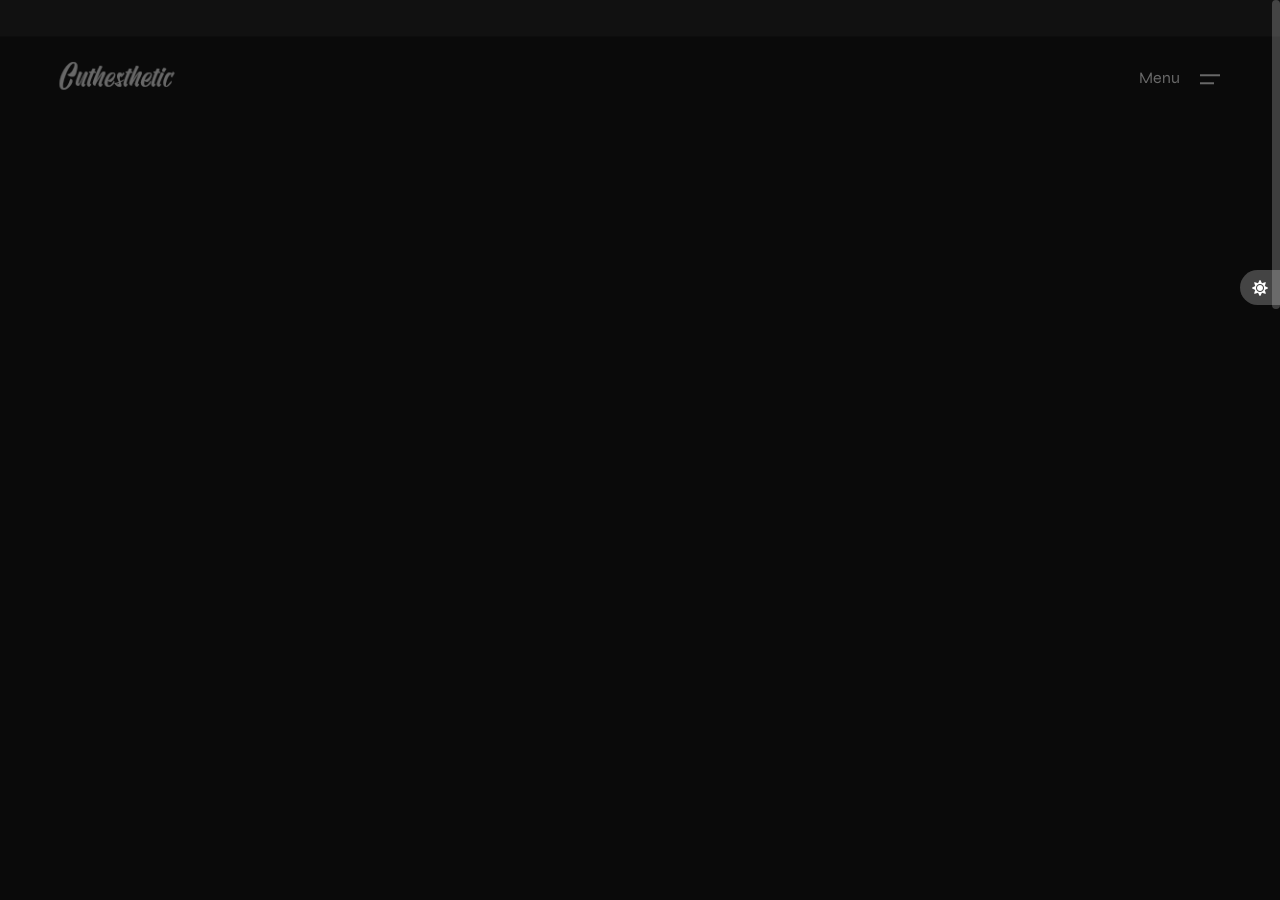
==== index.html @ ea4b0941 "Add files via upload" ====
<!DOCTYPE html>

<html lang="en">
	<head>

		<!-- Title -->
		<title>Cuthesthetic</title>

		<!-- Meta -->
		<meta charset="utf-8">
		<meta name="description" content="cutting hair aesthetic">
		<meta name="author" content="Mirică Dumitru">

		<!-- Mobile Meta -->
		<meta name="viewport" content="width=device-width, initial-scale=1, shrink-to-fit=no">

		<!-- Favicon (http://www.favicon-generator.org/) -->
		<link rel="shortcut icon" href="favicon.ico" type="image/x-icon">
		<link rel="icon" href="favicon.ico" type="image/x-icon">

		<!-- Google Analytics -->
		<!-- Paste your Google Analytics code here (go to http://www.google.com/analytics/ for more information). -->

		<!-- Google fonts (https://www.google.com/fonts) -->
		<link rel="preconnect" href="https://fonts.googleapis.com">
		<link rel="preconnect" href="https://fonts.gstatic.com" crossorigin>
		<link href="https://fonts.googleapis.com/css2?family=Poppins:wght@300;400;500;600;700;800;900&display=swap" rel="stylesheet"> <!-- Body font -->
		<link href="https://fonts.googleapis.com/css2?family=Syne:wght@400;500;600;700;800&display=swap" rel="stylesheet"> <!-- Secondary/Alter font -->

		<!-- Libs and Plugins CSS -->
		<link rel="stylesheet" href="assets/vendor/normalize/normalize.min.css"> <!-- Normalize CSS (https://necolas.github.io/normalize.css/) -->
		<link rel="stylesheet" href="assets/vendor/fontawesome/css/fontawesome-all.min.css"> <!-- Font Icons CSS (https://fontawesome.com) Free version! -->
		<link rel="stylesheet" href="assets/vendor/swiper/css/swiper-bundle.min.css"> <!-- Swiper CSS (https://swiperjs.com/) -->
		<link rel="stylesheet" href="assets/vendor/lightgallery/css/lightgallery.min.css"> <!-- lightGallery CSS (http://sachinchoolur.github.io/lightGallery) -->

		<!-- Template master CSS -->
		<link rel="stylesheet" href="assets/css/helper.css">
		<link rel="stylesheet" href="assets/css/theme.css">

	</head>

	
	<!-- ===========
	///// Body /////
	================
	* Use class "tt-boxed" to enable page boxed layout globally (affects all elements containing class "tt-wrap").
	* Use class "tt-smooth-scroll" to enable page smooth scrolling.
	* Use class "tt-transition" to enable page transitions.
	* Use class "tt-magic-cursor" to enable magic cursor.
	* Note: there may be classes that are specific to this page only!
	-->
	<body id="body" class="tt-transition tt-boxed tt-smooth-scroll tt-magic-cursor">


		<!-- *************************************
		*********** Begin body inner ************* 
		************************************** -->
		<main id="body-inner">

			<!-- Begin page transition (do not remove!!!) 
			=========================== -->
			<div id="page-transition">
				<div class="ptr-overlay"></div>
				<div class="ptr-preloader">
					<div class="ptr-prel-content">
						<!-- Hint: You may need to change the img height and opacity to match your logo type. You can do this from the "theme.css" file (find: ".ptr-prel-image"). -->
						<img src="assets/img/logo-light.png" class="ptr-prel-image tt-logo-light" alt="Logo">
					</div> <!-- /.ptr-prel-content -->
				</div> <!-- /.ptr-preloader -->
			</div>
			<!-- End page transition -->

			<!-- Begin magic cursor 
			======================== -->
			<div id="magic-cursor">
				<div id="ball"></div>
			</div>
			<!-- End magic cursor --> 


			<!-- *****************************************
			*********** Begin scroll container *********** 
			****************************************** -->
			<div id="scroll-container"> 
				
				<!-- ===================
				///// Begin header /////
				========================
				* Use class "tt-header-fixed" to set header to fixed position.
				-->
				<header id="tt-header" class="tt-header-fixed">
					<div class="tt-header-inner"> <!-- add/remove class "tt-wrap" to enable/disable element boxed layout (class "tt-boxed" is required in <body> tag!). Note: additionally you can use prepared helper class "max-width-*" to add custom width to "tt-wrap". Example: "max-width-1500" (class "tt-wrap" is still required!). More info about helper classes can be found in the file "helper.css". -->

						<div class="tt-header-col">

							<!-- Begin logo 
							================ -->
							<div class="tt-logo"> 
								<a href="index.html">
									<!-- Hint: You may need to change the img height to match your logo type. You can do this from the "theme.css" file (find: ".tt-logo img"). -->
									<img src="assets/img/logo-light.png" class="tt-logo-light magnetic-item" alt="Logo"> <!-- logo light -->
									<img src="assets/img/logo-dark.png" class="tt-logo-dark magnetic-item" alt="Logo"> <!-- logo dark -->
								</a>
							</div>
							<!-- End logo -->

						</div> <!-- /.tt-header-col -->

						<div class="tt-header-col">

							<!-- Begin overlay menu toggle button -->
							<div id="tt-ol-menu-toggle-btn-wrap">
								<div class="tt-ol-menu-toggle-btn-text-wrap hide-cursor">
									<div class="tt-ol-menu-toggle-btn-text">
										<span class="text-menu" data-hover="Open">Menu</span>
										<span class="text-close">Close</span>
									</div> <!-- /.tt-ol-menu-toggle-btn-text -->
								</div> <!-- /.tt-ol-menu-toggle-btn-text-wrap -->
								<div class="tt-ol-menu-toggle-btn-holder">
									<a href="#" class="tt-ol-menu-toggle-btn magnetic-item"><span></span></a>
								</div> <!-- /.tt-ol-menu-toggle-btn-holder -->
							</div>
							<!-- End overlay menu toggle button -->

							<!-- Begin overlay menu 
							======================== 
							* Use class "tt-ol-menu-count" to enable menu counter.
							-->
							<nav class="tt-overlay-menu tt-ol-menu-count">
								<div class="tt-ol-menu-ghost">hair design</div>
								<div class="tt-ol-menu-holder">
									<div class="tt-ol-menu-inner tt-wrap">
										<div class="tt-ol-menu-content">

											<!-- Begin menu list -->
											<ul class="tt-ol-menu-list">

												<li class="active"><a href="index.html">cutting hair aesthetic</a></li>		
												<li><a href="keeponworking.html">keep on working</a></li>


												<!-- Begin submenu (submenu master)
												==================================== -->
												<li class="tt-ol-submenu-wrap">
													<div class="tt-ol-submenu-trigger">
														<a href="#">lookbook</a>
														<div class="tt-ol-submenu-caret-wrap">
															<div class="tt-ol-submenu-caret magnetic-item"></div>
														</div> <!-- /.tt-ol-submenu-caret-wrap -->
													</div> <!-- /.tt-ol-submenu-trigger -->
													<div class="tt-ol-submenu">
														<ul class="tt-ol-submenu-list">

															<li><a href="enthusiasm.html">Enthusiasm</a></li>
															<li><a href="ahumblegift.html">A humble gift</a></li>
															<li><a href="modernhell.html">Modern Hell</a></li>
															<li><a href="believer.html">Believer</a></li>
															<li><a href="lawless.html">Lawless</a></li>
															<li><a href="hallowtalk.html">Hallow talk</a></li>

														</ul> <!-- /.tt-ol-submenu-list -->
													</div> <!-- /.tt-ol-submenu -->
												</li>
												<!-- End submenu (sub-master) -->

												<li><a href="workwithus.html">work with us</a></li>

											</ul>
											<!-- End menu list -->

										</div> <!-- /.tt-ol-menu-content -->
									</div> <!-- /.tt-ol-menu-inner -->
								</div> <!-- /.tt-ol-menu-holder -->
							</nav> 
							<!-- End overlay menu -->

						</div> <!-- /.header-col -->
					</div> <!-- /.header-inner -->
				</header>
				<!-- End header -->

				
				<!-- *************************************
				*********** Begin content wrap *********** 
				************************************** -->
				<div id="content-wrap">

					
					<!-- ========================
					///// Begin page header /////
					============================= 
					* Use class "ph-full" to enable fullscreen size (no effect on smaller screens!).
					* Use class "ph-cap-sm", "ph-cap-lg", "ph-cap-xlg" or "ph-cap-xxlg" to set caption size (no class = default size).
					* Use class "ph-center" to enable content center position.
					* Use class "ph-image-cropped" to crop image (if image is used). It uses fixed image dimensions (no effect with class "ph-bg-image"!).
					* Use class "ph-bg-image" to enable page header background image. Note: "ph-caption-title-ghost" will be disabled if you enable this option!
					* Use class "ph-bg-image-is-light" if needed, it makes the elements dark and more visible if you use a very light background image (effect only with class "ph-bg-image").
					* Use class "ph-image-cover-*" to set image overlay opacity. For example "ph-image-cover-2" or "ph-image-cover-2-5" (up to "ph-image-cover-9-5").
					* Use class "ph-content-parallax" to enable content parallax.
					* Use class "ph-stroke" to enable caption title stroke style.
					* Use class "ph-ghost-scroll" to enable the scroll effect to caption title ghost (no effect with class "ph-center"!).
					-->
					<div id="page-header" class="ph-full ph-cap-lg ph-ghost-scroll ph-image-cropped ph-content-parallax">
						<div class="page-header-inner tt-wrap">

							<!-- Begin page header image 
							============================= -->
							<!-- <div class="ph-image">
								<div class="ph-image-inner">
									<img src="assets/img/page-header/ph-1.jpg" alt="Image">
								</div>
							</div> -->
							<!-- End page header image -->

							<!-- Begin page header caption
							=============================== 
							Use class "max-width-*" to set caption max width if needed. For example "max-width-1000". More info about helper classes can be found in the file "helper.css".
							-->
							<div class="ph-caption">
								<!-- <div class="ph-caption-subtitle">
									<div class="ph-appear">Subtitle</div>
								</div> -->
								<h1 class="ph-caption-title">
									<div class="ph-appear">Our Ethos, Culture & Brand.</div> <!-- You can use <br> to break a text line if needed -->
								</h1>
								<div class="ph-caption-title-ghost">
									<div class="ph-appear">by design</div>
								</div>
							</div>
							<!-- End page header caption -->

						</div> <!-- /.page-header-inner -->

						<!-- Begin scroll down (you can change "data-offset" to set scroll top offset) 
						======================= -->
						<div class="tt-scroll-down">
							<a href="#page-content" class="tt-sd-inner ph-appear" data-offset="0">
								<div class="tt-sd-arrow">
									<div class="tt-sd-arrow-inner"></div>
								</div>
								<div class="tt-sd-text">Scroll</div>
							</a>
						</div>
						<!-- End scroll down -->
						
					</div>
					<!-- End page header -->

					
					<!-- *************************************
					*********** Begin page content *********** 
					************************************** -->
					<div id="page-content">
	
											<!-- Begin post image -->
											<figure class="tt-blog-post-image">
											  <a href="assets/img/blog/single/blog-post-1.jpg" class="tt-bpi-link lg-trigger" data-exthumbnail="assets/img/blog/single/thumb/img-4.jpg" data-cursor="View">
											    <img class="tt-lazy" src="assets/img/low-qlt-thumb.jpg" data-src="assets/img/cuthesthetic.jpg" alt="image">
											  </a>
											</figure>
											<!-- End post image -->


						<!-- =======================
						///// Begin tt-section /////
						============================ 
						* You can use padding classes if needed. For example "padding-top-xlg-150", "padding-bottom-xlg-150", "no-padding-top", "no-padding-bottom", etc. Note that each situation may be different and each section may need different classes according to your needs. More info about helper classes can be found in the file "helper.css".
						-->
						<div class="tt-section padding-top-xlg-150">
							<div class="tt-section-inner tt-wrap max-width-700">

									<!-- Begin blog post tags -->
									<div class="tt-blog-post-tags">
										<ul>
											<li><a href="index.html">#cutTechnically</a></li> 
											<li><a href="index.html">#styleNaturally</a></li>
										</ul>
									</div>
									<!-- End blog post tags -->

								<!-- Begin tt-Heading 
								====================== 
								* Use class "tt-heading-xsm", "tt-heading-sm", "tt-heading-lg", "tt-heading-xlg" or "tt-heading-xxlg" to set caption size (no class = default size).
								* Use class "tt-heading-stroke" to enable stroke style.
								* Use class "tt-heading-center" to align tt-Heading to center.
								* Use prepared helper class "max-width-*" to add custom width if needed. Example: "max-width-800". More info about helper classes can be found in the file "helper.css".
								-->
								<div class="tt-heading tt-heading-xxlg margin-bottom-8-p anim-fadeinup">
									<h2 class="tt-heading-title">We don't only shape hair.<br> We shape minds.</h2> <!-- You can use <br> to break a text line if needed -->
								</div>
								<!-- End tt-Heading -->

							</div> <!-- /.tt-section-inner -->
						</div>
						<!-- End tt-section -->


					</div>
					<!-- End page content -->
					

					<!-- ======================
					///// Begin tt-footer /////
					=========================== -->
					<footer id="tt-footer">
						<div class="tt-footer-inner">

							<!-- Begin footer column 
							========================= -->
							<div class="footer-col tt-align-center-left">
								<div class="footer-col-inner">

									<a href="#" class="tt-btn tt-btn-link scroll-to-top">
										<span class="tt-btn-icon"><i class="fas fa-arrow-up"></i></span>
										<div data-hover="Back to Top">Back to Top</div>
									</a>

								</div> <!-- /.footer-col-inner -->
							</div>
							<!-- Begin footer column -->

						</div> <!-- /.tt-section-inner -->
					</footer>
					<!-- End tt-footer -->


				</div>
				<!-- End content wrap -->

			</div>
			<!-- End scroll container -->

		</main>
		<!-- End body inner -->


        

		<!-- ====================
		///// Scripts below /////
		===================== -->

		<!-- Core JS -->
		<script src="assets/vendor/jquery/jquery.min.js"></script> <!-- jquery JS (https://jquery.com) -->

		<!-- Libs and Plugins JS -->
		<script src="assets/vendor/gsap/gsap.min.js"></script> <!-- GSAP JS (https://greensock.com/gsap/) -->
		<script src="assets/vendor/gsap/ScrollToPlugin.min.js"></script> <!-- GSAP ScrollToPlugin JS (https://greensock.com/scrolltoplugin/) -->
		<script src="assets/vendor/gsap/ScrollTrigger.min.js"></script> <!-- GSAP ScrollTrigger JS (https://greensock.com/scrolltrigger/) -->

		<script src="assets/vendor/smooth-scrollbar.js"></script> <!-- Smooth Scrollbar JS (https://github.com/idiotWu/smooth-scrollbar/) -->
		<script src="assets/vendor/swiper/js/swiper-bundle.min.js"></script> <!-- Swiper JS (https://swiperjs.com/) -->
		<script src="assets/vendor/isotope/imagesloaded.pkgd.min.js"></script> <!-- imagesloaded JS (more info: https://imagesloaded.desandro.com/) -->
		<script src="assets/vendor/isotope/isotope.pkgd.min.js"></script> <!-- Isotope JS (http://isotope.metafizzy.co) -->
		<script src="assets/vendor/isotope/packery-mode.pkgd.min.js"></script> <!-- Isotope Packery Mode JS (https://isotope.metafizzy.co/layout-modes/packery.html) -->
		<script src="assets/vendor/lightgallery/js/lightgallery-all.min.js"></script> <!-- lightGallery Plugins JS (http://sachinchoolur.github.io/lightGallery) -->
		<script src="assets/vendor/jquery.mousewheel.min.js"></script> <!-- A jQuery plugin that adds cross browser mouse wheel support (https://github.com/jquery/jquery-mousewheel) -->

		<!-- Template master JS -->
		<script src="assets/js/theme.js"></script>



	</body>

</html>
---- assets/vendor/lightgallery/css/lightgallery.min.css ----
@font-face{font-family:lg;src:url(../fonts/lg.ttf?22t19m) format("truetype"),url(../fonts/lg.woff?22t19m) format("woff"),url(../fonts/lg.svg?22t19m#lg) format("svg");font-weight:400;font-style:normal;font-display:block}.lg-icon{font-family:lg!important;speak:never;font-style:normal;font-weight:400;font-variant:normal;text-transform:none;line-height:1;-webkit-font-smoothing:antialiased;-moz-osx-font-smoothing:grayscale}.lg-actions .lg-next,.lg-actions .lg-prev{background-color:rgba(0,0,0,.45);border-radius:2px;color:#999;cursor:pointer;display:block;font-size:22px;margin-top:-10px;padding:8px 10px 9px;position:absolute;top:50%;z-index:1080;border:none;outline:0}.lg-actions .lg-next.disabled,.lg-actions .lg-prev.disabled{pointer-events:none;opacity:.5}.lg-actions .lg-next:hover,.lg-actions .lg-prev:hover{color:#FFF}.lg-actions .lg-next{right:20px}.lg-actions .lg-next:before{content:"\e095"}.lg-actions .lg-prev{left:20px}.lg-actions .lg-prev:after{content:"\e094"}@-webkit-keyframes lg-right-end{0%,100%{left:0}50%{left:-30px}}@-moz-keyframes lg-right-end{0%,100%{left:0}50%{left:-30px}}@-ms-keyframes lg-right-end{0%,100%{left:0}50%{left:-30px}}@keyframes lg-right-end{0%,100%{left:0}50%{left:-30px}}@-webkit-keyframes lg-left-end{0%,100%{left:0}50%{left:30px}}@-moz-keyframes lg-left-end{0%,100%{left:0}50%{left:30px}}@-ms-keyframes lg-left-end{0%,100%{left:0}50%{left:30px}}@keyframes lg-left-end{0%,100%{left:0}50%{left:30px}}.lg-outer.lg-right-end .lg-object{-webkit-animation:lg-right-end .3s;-o-animation:lg-right-end .3s;animation:lg-right-end .3s;position:relative}.lg-outer.lg-left-end .lg-object{-webkit-animation:lg-left-end .3s;-o-animation:lg-left-end .3s;animation:lg-left-end .3s;position:relative}.lg-toolbar{z-index:1082;left:0;position:absolute;top:0;width:100%;background-color:rgba(0,0,0,.45)}.lg-toolbar .lg-icon{color:#999;cursor:pointer;float:right;font-size:24px;height:47px;line-height:27px;padding:10px 0;text-align:center;width:50px;text-decoration:none!important;outline:0;background:0 0;border:none;box-shadow:none;-webkit-transition:color .2s linear;-o-transition:color .2s linear;transition:color .2s linear}.lg-toolbar .lg-icon:hover{color:#FFF}.lg-toolbar .lg-close:after{content:"\e070"}.lg-toolbar .lg-download:after{content:"\e0f2"}.lg-sub-html{background-color:rgba(0,0,0,.45);bottom:0;color:#EEE;font-size:16px;left:0;padding:10px 40px;position:fixed;right:0;text-align:center;z-index:1080}.lg-sub-html h4{margin:0;font-size:13px;font-weight:700}.lg-sub-html p{font-size:12px;margin:5px 0 0}#lg-counter{color:#999;display:inline-block;font-size:16px;padding-left:20px;padding-top:12px;vertical-align:middle}.lg-next,.lg-prev,.lg-toolbar{opacity:1;-webkit-transition:-webkit-transform .35s cubic-bezier(0,0,.25,1) 0s,opacity .35s cubic-bezier(0,0,.25,1) 0s,color .2s linear;-moz-transition:-moz-transform .35s cubic-bezier(0,0,.25,1) 0s,opacity .35s cubic-bezier(0,0,.25,1) 0s,color .2s linear;-o-transition:-o-transform .35s cubic-bezier(0,0,.25,1) 0s,opacity .35s cubic-bezier(0,0,.25,1) 0s,color .2s linear;transition:transform .35s cubic-bezier(0,0,.25,1) 0s,opacity .35s cubic-bezier(0,0,.25,1) 0s,color .2s linear}.lg-hide-items .lg-prev{opacity:0;-webkit-transform:translate3d(-10px,0,0);transform:translate3d(-10px,0,0)}.lg-hide-items .lg-next{opacity:0;-webkit-transform:translate3d(10px,0,0);transform:translate3d(10px,0,0)}.lg-hide-items .lg-toolbar{opacity:0;-webkit-transform:translate3d(0,-10px,0);transform:translate3d(0,-10px,0)}body:not(.lg-from-hash) .lg-outer.lg-start-zoom .lg-object{-webkit-transform:scale3d(.5,.5,.5);transform:scale3d(.5,.5,.5);opacity:0;-webkit-transition:-webkit-transform 250ms cubic-bezier(0,0,.25,1) 0s,opacity 250ms cubic-bezier(0,0,.25,1)!important;-moz-transition:-moz-transform 250ms cubic-bezier(0,0,.25,1) 0s,opacity 250ms cubic-bezier(0,0,.25,1)!important;-o-transition:-o-transform 250ms cubic-bezier(0,0,.25,1) 0s,opacity 250ms cubic-bezier(0,0,.25,1)!important;transition:transform 250ms cubic-bezier(0,0,.25,1) 0s,opacity 250ms cubic-bezier(0,0,.25,1)!important;-webkit-transform-origin:50% 50%;-moz-transform-origin:50% 50%;-ms-transform-origin:50% 50%;transform-origin:50% 50%}body:not(.lg-from-hash) .lg-outer.lg-start-zoom .lg-item.lg-complete .lg-object{-webkit-transform:scale3d(1,1,1);transform:scale3d(1,1,1);opacity:1}.lg-outer .lg-thumb-outer{background-color:#0D0A0A;bottom:0;position:absolute;width:100%;z-index:1080;max-height:350px;-webkit-transform:translate3d(0,100%,0);transform:translate3d(0,100%,0);-webkit-transition:-webkit-transform .25s cubic-bezier(0,0,.25,1) 0s;-moz-transition:-moz-transform .25s cubic-bezier(0,0,.25,1) 0s;-o-transition:-o-transform .25s cubic-bezier(0,0,.25,1) 0s;transition:transform .25s cubic-bezier(0,0,.25,1) 0s}.lg-outer .lg-thumb-outer.lg-grab .lg-thumb-item{cursor:-webkit-grab;cursor:-moz-grab;cursor:-o-grab;cursor:-ms-grab;cursor:grab}.lg-outer .lg-thumb-outer.lg-grabbing .lg-thumb-item{cursor:move;cursor:-webkit-grabbing;cursor:-moz-grabbing;cursor:-o-grabbing;cursor:-ms-grabbing;cursor:grabbing}.lg-outer .lg-thumb-outer.lg-dragging .lg-thumb{-webkit-transition-duration:0s!important;transition-duration:0s!important}.lg-outer.lg-thumb-open .lg-thumb-outer{-webkit-transform:translate3d(0,0,0);transform:translate3d(0,0,0)}.lg-outer .lg-thumb{padding:10px 0;height:100%;margin-bottom:-5px}.lg-outer .lg-thumb-item{cursor:pointer;float:left;overflow:hidden;height:100%;border:2px solid #FFF;border-radius:4px;margin-bottom:5px}@media (min-width:1025px){.lg-outer .lg-thumb-item{-webkit-transition:border-color .25s ease;-o-transition:border-color .25s ease;transition:border-color .25s ease}}.lg-outer .lg-thumb-item.active,.lg-outer .lg-thumb-item:hover{border-color:#a90707}.lg-outer .lg-thumb-item img{width:100%;height:100%;object-fit:cover}.lg-outer.lg-has-thumb .lg-item{padding-bottom:120px}.lg-outer.lg-can-toggle .lg-item{padding-bottom:0}.lg-outer.lg-pull-caption-up .lg-sub-html{-webkit-transition:bottom .25s ease;-o-transition:bottom .25s ease;transition:bottom .25s ease}.lg-outer.lg-pull-caption-up.lg-thumb-open .lg-sub-html{bottom:100px}.lg-outer .lg-toogle-thumb{background-color:#0D0A0A;border-radius:2px 2px 0 0;color:#999;cursor:pointer;font-size:24px;height:39px;line-height:27px;padding:5px 0;position:absolute;right:20px;text-align:center;top:-39px;width:50px;outline:0;border:none}.lg-outer .lg-toogle-thumb:after{content:"\e1ff"}.lg-outer .lg-toogle-thumb:hover{color:#FFF}.lg-outer .lg-video-cont{display:inline-block;vertical-align:middle;max-width:1140px;max-height:100%;width:100%;padding:0 5px}.lg-outer .lg-video{width:100%;height:0;padding-bottom:56.25%;overflow:hidden;position:relative}.lg-outer .lg-video .lg-object{display:inline-block;position:absolute;top:0;left:0;width:100%!important;height:100%!important}.lg-outer .lg-video .lg-video-play{width:84px;height:59px;position:absolute;left:50%;top:50%;margin-left:-42px;margin-top:-30px;z-index:1080;cursor:pointer}.lg-outer .lg-has-iframe .lg-video{-webkit-overflow-scrolling:touch;overflow:auto}.lg-outer .lg-has-vimeo .lg-video-play{background:url(../img/vimeo-play.png) no-repeat}.lg-outer .lg-has-vimeo:hover .lg-video-play{background:url(../img/vimeo-play.png) 0 -58px no-repeat}.lg-outer .lg-has-html5 .lg-video-play{background:url(../img/video-play.png) no-repeat;height:64px;margin-left:-32px;margin-top:-32px;width:64px;opacity:.8}.lg-outer .lg-has-html5:hover .lg-video-play{opacity:1}.lg-outer .lg-has-youtube .lg-video-play{background:url(../img/youtube-play.png) no-repeat}.lg-outer .lg-has-youtube:hover .lg-video-play{background:url(../img/youtube-play.png) 0 -60px no-repeat}.lg-outer .lg-video-object{width:100%!important;height:100%!important;position:absolute;top:0;left:0}.lg-outer .lg-has-video .lg-video-object{visibility:hidden}.lg-outer .lg-has-video.lg-video-playing .lg-object,.lg-outer .lg-has-video.lg-video-playing .lg-video-play{display:none}.lg-outer .lg-has-video.lg-video-playing .lg-video-object{visibility:visible}.lg-progress-bar{background-color:#333;height:5px;left:0;position:absolute;top:0;width:100%;z-index:1083;opacity:0;-webkit-transition:opacity 80ms ease 0s;-moz-transition:opacity 80ms ease 0s;-o-transition:opacity 80ms ease 0s;transition:opacity 80ms ease 0s}.lg-progress-bar .lg-progress{background-color:#a90707;height:5px;width:0}.lg-progress-bar.lg-start .lg-progress{width:100%}.lg-show-autoplay .lg-progress-bar{opacity:1}.lg-autoplay-button:after{content:"\e01d"}.lg-show-autoplay .lg-autoplay-button:after{content:"\e01a"}.lg-outer.lg-css3.lg-zoom-dragging .lg-item.lg-complete.lg-zoomable .lg-image,.lg-outer.lg-css3.lg-zoom-dragging .lg-item.lg-complete.lg-zoomable .lg-img-wrap{-webkit-transition-duration:0s;transition-duration:0s}.lg-outer.lg-use-transition-for-zoom .lg-item.lg-complete.lg-zoomable .lg-img-wrap{-webkit-transition:-webkit-transform .3s cubic-bezier(0,0,.25,1) 0s;-moz-transition:-moz-transform .3s cubic-bezier(0,0,.25,1) 0s;-o-transition:-o-transform .3s cubic-bezier(0,0,.25,1) 0s;transition:transform .3s cubic-bezier(0,0,.25,1) 0s}.lg-outer.lg-use-left-for-zoom .lg-item.lg-complete.lg-zoomable .lg-img-wrap{-webkit-transition:left .3s cubic-bezier(0,0,.25,1) 0s,top .3s cubic-bezier(0,0,.25,1) 0s;-moz-transition:left .3s cubic-bezier(0,0,.25,1) 0s,top .3s cubic-bezier(0,0,.25,1) 0s;-o-transition:left .3s cubic-bezier(0,0,.25,1) 0s,top .3s cubic-bezier(0,0,.25,1) 0s;transition:left .3s cubic-bezier(0,0,.25,1) 0s,top .3s cubic-bezier(0,0,.25,1) 0s}.lg-outer .lg-item.lg-complete.lg-zoomable .lg-img-wrap{-webkit-transform:translate3d(0,0,0);transform:translate3d(0,0,0);-webkit-backface-visibility:hidden;-moz-backface-visibility:hidden;backface-visibility:hidden}.lg-outer .lg-item.lg-complete.lg-zoomable .lg-image{-webkit-transform:scale3d(1,1,1);transform:scale3d(1,1,1);-webkit-transition:-webkit-transform .3s cubic-bezier(0,0,.25,1) 0s,opacity .15s!important;-moz-transition:-moz-transform .3s cubic-bezier(0,0,.25,1) 0s,opacity .15s!important;-o-transition:-o-transform .3s cubic-bezier(0,0,.25,1) 0s,opacity .15s!important;transition:transform .3s cubic-bezier(0,0,.25,1) 0s,opacity .15s!important;-webkit-transform-origin:0 0;-moz-transform-origin:0 0;-ms-transform-origin:0 0;transform-origin:0 0;-webkit-backface-visibility:hidden;-moz-backface-visibility:hidden;backface-visibility:hidden}#lg-zoom-in:after{content:"\e311"}#lg-actual-size{font-size:20px}#lg-actual-size:after{content:"\e033"}#lg-zoom-out{opacity:.5;pointer-events:none}#lg-zoom-out:after{content:"\e312"}.lg-zoomed #lg-zoom-out{opacity:1;pointer-events:auto}.lg-outer .lg-pager-outer{bottom:60px;left:0;position:absolute;right:0;text-align:center;z-index:1080;height:10px}.lg-outer .lg-pager-outer.lg-pager-hover .lg-pager-cont{overflow:visible}.lg-outer .lg-pager-cont{cursor:pointer;display:inline-block;overflow:hidden;position:relative;vertical-align:top;margin:0 5px}.lg-outer .lg-pager-cont:hover .lg-pager-thumb-cont{opacity:1;-webkit-transform:translate3d(0,0,0);transform:translate3d(0,0,0)}.lg-outer .lg-pager-cont.lg-pager-active .lg-pager{box-shadow:0 0 0 2px #fff inset}.lg-outer .lg-pager-thumb-cont{background-color:#fff;color:#FFF;bottom:100%;height:83px;left:0;margin-bottom:20px;margin-left:-60px;opacity:0;padding:5px;position:absolute;width:120px;border-radius:3px;-webkit-transition:opacity .15s ease 0s,-webkit-transform .15s ease 0s;-moz-transition:opacity .15s ease 0s,-moz-transform .15s ease 0s;-o-transition:opacity .15s ease 0s,-o-transform .15s ease 0s;transition:opacity .15s ease 0s,transform .15s ease 0s;-webkit-transform:translate3d(0,5px,0);transform:translate3d(0,5px,0)}.lg-outer .lg-pager-thumb-cont img{width:100%;height:100%}.lg-outer .lg-pager{background-color:rgba(255,255,255,.5);border-radius:50%;box-shadow:0 0 0 8px rgba(255,255,255,.7) inset;display:block;height:12px;-webkit-transition:box-shadow .3s ease 0s;-o-transition:box-shadow .3s ease 0s;transition:box-shadow .3s ease 0s;width:12px}.lg-outer .lg-pager:focus,.lg-outer .lg-pager:hover{box-shadow:0 0 0 8px #fff inset}.lg-outer .lg-caret{border-left:10px solid transparent;border-right:10px solid transparent;border-top:10px dashed;bottom:-10px;display:inline-block;height:0;left:50%;margin-left:-5px;position:absolute;vertical-align:middle;width:0}.lg-fullscreen:after{content:"\e20c"}.lg-fullscreen-on .lg-fullscreen:after{content:"\e20d"}.lg-outer #lg-dropdown-overlay{background-color:rgba(0,0,0,.25);bottom:0;cursor:default;left:0;position:fixed;right:0;top:0;z-index:1081;opacity:0;visibility:hidden;-webkit-transition:visibility 0s linear .18s,opacity .18s linear 0s;-o-transition:visibility 0s linear .18s,opacity .18s linear 0s;transition:visibility 0s linear .18s,opacity .18s linear 0s}.lg-outer.lg-dropdown-active #lg-dropdown-overlay,.lg-outer.lg-dropdown-active .lg-dropdown{-webkit-transition-delay:0s;transition-delay:0s;-moz-transform:translate3d(0,0,0);-o-transform:translate3d(0,0,0);-ms-transform:translate3d(0,0,0);-webkit-transform:translate3d(0,0,0);transform:translate3d(0,0,0);opacity:1;visibility:visible}.lg-outer.lg-dropdown-active #lg-share{color:#FFF}.lg-outer .lg-dropdown{background-color:#fff;border-radius:2px;font-size:14px;list-style-type:none;margin:0;padding:10px 0;position:absolute;right:0;text-align:left;top:50px;opacity:0;visibility:hidden;-moz-transform:translate3d(0,5px,0);-o-transform:translate3d(0,5px,0);-ms-transform:translate3d(0,5px,0);-webkit-transform:translate3d(0,5px,0);transform:translate3d(0,5px,0);-webkit-transition:-webkit-transform .18s linear 0s,visibility 0s linear .5s,opacity .18s linear 0s;-moz-transition:-moz-transform .18s linear 0s,visibility 0s linear .5s,opacity .18s linear 0s;-o-transition:-o-transform .18s linear 0s,visibility 0s linear .5s,opacity .18s linear 0s;transition:transform .18s linear 0s,visibility 0s linear .5s,opacity .18s linear 0s}.lg-outer .lg-dropdown:after{content:"";display:block;height:0;width:0;position:absolute;border:8px solid transparent;border-bottom-color:#FFF;right:16px;top:-16px}.lg-outer .lg-dropdown>li:last-child{margin-bottom:0}.lg-outer .lg-dropdown>li:hover .lg-icon,.lg-outer .lg-dropdown>li:hover a{color:#333}.lg-outer .lg-dropdown a{color:#333;display:block;white-space:pre;padding:4px 12px;font-family:"Open Sans","Helvetica Neue",Helvetica,Arial,sans-serif;font-size:12px}.lg-outer .lg-dropdown a:hover{background-color:rgba(0,0,0,.07)}.lg-outer .lg-dropdown .lg-dropdown-text{display:inline-block;line-height:1;margin-top:-3px;vertical-align:middle}.lg-outer .lg-dropdown .lg-icon{color:#333;display:inline-block;float:none;font-size:20px;height:auto;line-height:1;margin-right:8px;padding:0;vertical-align:middle;width:auto}.lg-outer,.lg-outer .lg,.lg-outer .lg-inner{height:100%;width:100%}.lg-outer #lg-share{position:relative}.lg-outer #lg-share:after{content:"\e80d"}.lg-outer #lg-share-facebook .lg-icon{color:#3b5998}.lg-outer #lg-share-facebook .lg-icon:after{content:"\e904"}.lg-outer #lg-share-twitter .lg-icon{color:#00aced}.lg-outer #lg-share-twitter .lg-icon:after{content:"\e907"}.lg-outer #lg-share-googleplus .lg-icon{color:#dd4b39}.lg-outer #lg-share-googleplus .lg-icon:after{content:"\e905"}.lg-outer #lg-share-pinterest .lg-icon{color:#cb2027}.lg-outer #lg-share-pinterest .lg-icon:after{content:"\e906"}.lg-outer .lg-img-rotate{position:absolute;padding:0 5px;left:0;right:0;top:0;bottom:0;-webkit-transition:-webkit-transform .3s cubic-bezier(.32,0,.67,0) 0s;-moz-transition:-moz-transform .3s cubic-bezier(.32,0,.67,0) 0s;-o-transition:-o-transform .3s cubic-bezier(.32,0,.67,0) 0s;transition:transform .3s cubic-bezier(.32,0,.67,0) 0s}.lg-rotate-left:after{content:"\e900"}.lg-rotate-right:after{content:"\e901"}.lg-icon.lg-flip-hor,.lg-icon.lg-flip-ver{font-size:26px}.lg-flip-ver:after{content:"\e903"}.lg-flip-hor:after{content:"\e902"}.lg-group:after{content:"";display:table;clear:both}.lg-outer{position:fixed;top:0;left:0;z-index:1050;text-align:left;opacity:0;outline:0;-webkit-transition:opacity .15s ease 0s;-o-transition:opacity .15s ease 0s;transition:opacity .15s ease 0s}.lg-outer *{-webkit-box-sizing:border-box;-moz-box-sizing:border-box;box-sizing:border-box}.lg-outer.lg-visible{opacity:1}.lg-outer.lg-css3 .lg-item.lg-current,.lg-outer.lg-css3 .lg-item.lg-next-slide,.lg-outer.lg-css3 .lg-item.lg-prev-slide{-webkit-transition-duration:inherit!important;transition-duration:inherit!important;-webkit-transition-timing-function:inherit!important;transition-timing-function:inherit!important}.lg-outer.lg-css3.lg-dragging .lg-item.lg-current,.lg-outer.lg-css3.lg-dragging .lg-item.lg-next-slide,.lg-outer.lg-css3.lg-dragging .lg-item.lg-prev-slide{-webkit-transition-duration:0s!important;transition-duration:0s!important;opacity:1}.lg-outer.lg-grab img.lg-object{cursor:-webkit-grab;cursor:-moz-grab;cursor:-o-grab;cursor:-ms-grab;cursor:grab}.lg-outer.lg-grabbing img.lg-object{cursor:move;cursor:-webkit-grabbing;cursor:-moz-grabbing;cursor:-o-grabbing;cursor:-ms-grabbing;cursor:grabbing}.lg-outer .lg{position:relative;overflow:hidden;margin-left:auto;margin-right:auto;max-width:100%;max-height:100%}.lg-outer .lg-inner{position:absolute;left:0;top:0;white-space:nowrap}.lg-outer .lg-item{background:url(../img/loading.gif) center center no-repeat;display:none!important}.lg-outer.lg-css .lg-current,.lg-outer.lg-css3 .lg-current,.lg-outer.lg-css3 .lg-next-slide,.lg-outer.lg-css3 .lg-prev-slide{display:inline-block!important}.lg-outer .lg-img-wrap,.lg-outer .lg-item{display:inline-block;text-align:center;position:absolute;width:100%;height:100%}.lg-outer .lg-img-wrap:before,.lg-outer .lg-item:before{content:"";display:inline-block;height:50%;width:1px;margin-right:-1px}.lg-outer .lg-img-wrap{position:absolute;padding:0 5px;left:0;right:0;top:0;bottom:0}.lg-outer .lg-item.lg-complete{background-image:none}.lg-outer .lg-item.lg-current{z-index:1060}.lg-outer .lg-image{display:inline-block;vertical-align:middle;max-width:100%;max-height:100%;width:auto!important;height:auto!important}.lg-outer.lg-show-after-load .lg-item .lg-object,.lg-outer.lg-show-after-load .lg-item .lg-video-play{opacity:0;-webkit-transition:opacity .15s ease 0s;-o-transition:opacity .15s ease 0s;transition:opacity .15s ease 0s}.lg-outer.lg-show-after-load .lg-item.lg-complete .lg-object,.lg-outer.lg-show-after-load .lg-item.lg-complete .lg-video-play{opacity:1}.lg-outer .lg-empty-html,.lg-outer.lg-hide-download #lg-download{display:none}.lg-backdrop{position:fixed;top:0;left:0;right:0;bottom:0;z-index:1040;background-color:#000;opacity:0;-webkit-transition:opacity .15s ease 0s;-o-transition:opacity .15s ease 0s;transition:opacity .15s ease 0s}.lg-backdrop.in{opacity:1}.lg-css3.lg-no-trans .lg-current,.lg-css3.lg-no-trans .lg-next-slide,.lg-css3.lg-no-trans .lg-prev-slide{-webkit-transition:none 0s ease 0s!important;-moz-transition:none 0s ease 0s!important;-o-transition:none 0s ease 0s!important;transition:none 0s ease 0s!important}.lg-css3.lg-use-css3 .lg-item,.lg-css3.lg-use-left .lg-item{-webkit-backface-visibility:hidden;-moz-backface-visibility:hidden;backface-visibility:hidden}.lg-css3.lg-fade .lg-item{opacity:0}.lg-css3.lg-fade .lg-item.lg-current{opacity:1}.lg-css3.lg-fade .lg-item.lg-current,.lg-css3.lg-fade .lg-item.lg-next-slide,.lg-css3.lg-fade .lg-item.lg-prev-slide{-webkit-transition:opacity .1s ease 0s;-moz-transition:opacity .1s ease 0s;-o-transition:opacity .1s ease 0s;transition:opacity .1s ease 0s}.lg-css3.lg-slide.lg-use-css3 .lg-item{opacity:0}.lg-css3.lg-slide.lg-use-css3 .lg-item.lg-prev-slide{-webkit-transform:translate3d(-100%,0,0);transform:translate3d(-100%,0,0)}.lg-css3.lg-slide.lg-use-css3 .lg-item.lg-next-slide{-webkit-transform:translate3d(100%,0,0);transform:translate3d(100%,0,0)}.lg-css3.lg-slide.lg-use-css3 .lg-item.lg-current{-webkit-transform:translate3d(0,0,0);transform:translate3d(0,0,0);opacity:1}.lg-css3.lg-slide.lg-use-css3 .lg-item.lg-current,.lg-css3.lg-slide.lg-use-css3 .lg-item.lg-next-slide,.lg-css3.lg-slide.lg-use-css3 .lg-item.lg-prev-slide{-webkit-transition:-webkit-transform 1s cubic-bezier(0,0,.25,1) 0s,opacity .1s ease 0s;-moz-transition:-moz-transform 1s cubic-bezier(0,0,.25,1) 0s,opacity .1s ease 0s;-o-transition:-o-transform 1s cubic-bezier(0,0,.25,1) 0s,opacity .1s ease 0s;transition:transform 1s cubic-bezier(0,0,.25,1) 0s,opacity .1s ease 0s}.lg-css3.lg-slide.lg-use-left .lg-item{opacity:0;position:absolute;left:0}.lg-css3.lg-slide.lg-use-left .lg-item.lg-prev-slide{left:-100%}.lg-css3.lg-slide.lg-use-left .lg-item.lg-next-slide{left:100%}.lg-css3.lg-slide.lg-use-left .lg-item.lg-current{left:0;opacity:1}.lg-css3.lg-slide.lg-use-left .lg-item.lg-current,.lg-css3.lg-slide.lg-use-left .lg-item.lg-next-slide,.lg-css3.lg-slide.lg-use-left .lg-item.lg-prev-slide{-webkit-transition:left 1s cubic-bezier(0,0,.25,1) 0s,opacity .1s ease 0s;-moz-transition:left 1s cubic-bezier(0,0,.25,1) 0s,opacity .1s ease 0s;-o-transition:left 1s cubic-bezier(0,0,.25,1) 0s,opacity .1s ease 0s;transition:left 1s cubic-bezier(0,0,.25,1) 0s,opacity .1s ease 0s}
---- assets/css/helper.css ----
/* ---------------------------------------------------------------------------------------
* Template Helper CSS
* 
* Template:		Nui - Creative Portfolio Showcase HTML Website Template
* Author:		Themetorium
* URL:			https://themetorium.net/
*
* Secondary Font: 'Syne', sans-serif;
* Main color:  #b12c0d;
*
* You are free to use these extra prepared helper classes to customize your web site.
--------------------------------------------------------------------------------------- */


/* Table of Content
====================
* Global variables
* Various classes
* Hiding classes
* Background image classes
* Font/text classes
* Hover classes
* Width classes
* Height classes
* Center align classes
* Text color classes
* Link style classes
* Link color classes
* Background color classes
* Rounded classes
* Borders classes
* Paddings classes
* Margin classes
* Grid system (similar logic to the Bootstrap framework).
*/




/* ------------------------------------------------------------- *
 * Global variables
/* ------------------------------------------------------------- */

:root {
	--tt-main-color: #b12c0d; /* Change the template main color here. */
}


/* ------------------------------------------------------------- *
 * Various classes
/* ------------------------------------------------------------- */

/* clear */
.clear { clear: both !important; display: block !important; }
.clear::after {
	content: "";
	display: table;
	clear: both;
}

/* display */
.display-none { display: none !important; }
.block, .display-block { display: block !important; }
.inline-block, .display-inline-block { display: inline-block !important; }
.display-flex { display: flex !important; display: -ms-flexbox !important; }

/* position */
.position-unset { position: unset !important; }
.position-relative { position: relative !important; }
.position-absolute { position: absolute !important; }
.position-static { position: static !important; }

/* overflow */
.overflow-visible { overflow: visible !important; }

.overflow-hidden { overflow: hidden !important; }
.overflow-y-hidden { overflow-y: hidden !important; }
.overflow-x-hidden { overflow-x: hidden !important; }

.overflow-auto { overflow: auto !important; }
.overflow-y-auto { overflow-y: auto !important; }
.overflow-x-auto { overflow-x: auto !important; }

.overflow-scroll { overflow: scroll !important; }
.overflow-y-scroll { overflow-y: scroll !important; }
.overflow-x-scroll { overflow-x: scroll !important; }

/* list styled */
ul.list-styled,
ul.styled-list,
ul.tt-list {
	margin: 0;
	padding: 0;
	list-style: none;
}
ul.tt-list > li {
	margin-bottom: 5px;
}

/* z-index */
.z-index-1 { z-index: 1 !important; }
.z-index-2 { z-index: 2 !important; }
.z-index-3 { z-index: 3 !important; }
.z-index-4 { z-index: 4 !important; }
.z-index-5 { z-index: 5 !important; }
.z-index-6 { z-index: 6 !important; }
.z-index-7 { z-index: 7 !important; }
.z-index-8 { z-index: 8 !important; }
.z-index-9 { z-index: 9 !important; }
.z-index-full { z-index: 99999 !important; }


/* ----------------------------------------------------------------------------------- *
 * Cover classes (used as image overlay)
 * Note: parent element must contain "position: relative;" or "position: absolute;"
/* ----------------------------------------------------------------------------------- */

/* Cover 
========= */
.tt-cover:before {
	position: absolute;
	display: block;
	content: "";
	top: 0;
	left: 0;
	right: 0;
	bottom: 0;
	width: 100%;
	height: 100%;
	z-index: 99999;
}


/* Cover opasity
================= */
[class*="cover-opacity-"]::before {
	position: absolute;
	display: block;
	content: "";
	top: 0;
	left: 0;
	bottom: 0;
	right: 0;
	background-color: #040404;
	z-index: 1;
	opacity: 0;
}

.cover-opacity-0::before { opacity: 0; }
.cover-opacity-0-5::before { opacity: .05; }
.cover-opacity-1::before { opacity: .1; }
.cover-opacity-1-5::before { opacity: .15; }
.cover-opacity-2::before { opacity: .2; }
.cover-opacity-2-5::before { opacity: .25; }
.cover-opacity-3::before { opacity: .3; }
.cover-opacity-3-5::before { opacity: .35; }
.cover-opacity-4::before { opacity: .4; }
.cover-opacity-4-5::before { opacity: .45; }
.cover-opacity-5::before { opacity: .5; }
.cover-opacity-5-5::before { opacity: .55; }
.cover-opacity-6::before { opacity: .6; }
.cover-opacity-6-5::before { opacity: .65; }
.cover-opacity-7::before { opacity: .7; }
.cover-opacity-7-5::before { opacity: .75; }
.cover-opacity-8::before { opacity: .8; }
.cover-opacity-8-5::before { opacity: .85; }
.cover-opacity-9::before { opacity: .9; }
.cover-opacity-9-5::before { opacity: .95; }


/* ------------------------------------------------------------- *
 * Hiding classes
/* ------------------------------------------------------------- */

.hide { display: none !important; }

/* Hiding via media query breakpoints */
@media (max-width: 1024px) {
	.hide-from-lg { display: none !important; }
}
@media (max-width: 991px) {
	.hide-from-md { display: none !important; }
}
@media (max-width: 767px) {
	.hide-from-sm { display: none !important; }
}
@media (max-width: 479px) {
	.hide-from-xs { display: none !important; }
}

@media (min-width: 1025px) {
	.hide-to-lg { display: none !important; }
}
@media (min-width: 992px) {
	.hide-to-md { display: none !important; }
}
@media (min-width: 768px) {
	.hide-to-sm { display: none !important; }
}
@media (min-width: 480px) {
	.hide-to-xs { display: none !important; }
}

/* Hiding from mobile device */
body.is-mobile .hide-from-mobile { display: none !important; }

/* Hiding if not mobile device */
body:not(.is-mobile) .hide-to-mobile { display: none !important; }


/* ------------------------------------------------------------- *
 * Background image classes
/* ------------------------------------------------------------- */

.no-bg-image { background: none !important; }

.bg-image {
	background-repeat: no-repeat;
	background-position: 50% 50%;
	-webkit-background-size: cover;
	background-size: cover;
}
.bg-image-fixed {
	background-attachment: fixed;
	background-position: 50% 50%;
	-webkit-background-size: cover;
	background-size: cover;
	transform: none !important; /* transform not work well with background-attachment: fixed; */
}
.bg-image-pattern {
	background-repeat: repeat !important;
	-webkit-background-size: inherit !important;
	background-size: inherit !important;
}


/* ------------------------------------------------------------- *
 * Font/text classes
/* ------------------------------------------------------------- */

/* font alter */
.font-alter { 
	font-family: 'Syne', sans-serif !important;
}

/* font styles */
.font-italic, .italic { font-style: italic !important; }

/* font weight */
.font-normal { font-weight: normal !important; font-style: normal !important; }
.font-bold, .font-strong, .bold { font-weight: bold !important; }

.font-100 { font-weight: 100 !important; }
.font-200 { font-weight: 200 !important; }
.font-300 { font-weight: 300 !important; }
.font-400 { font-weight: 400 !important; }
.font-500 { font-weight: 500 !important; }
.font-600 { font-weight: 600 !important; }
.font-700 { font-weight: 700 !important; }
.font-800 { font-weight: 800 !important; }
.font-900 { font-weight: 900 !important; }

/* text sizes */
.text-lg {
	font-size: calc(100% + 0.2vw) !important;
}
.text-lg p,
p.text-lg {
	margin-bottom: 30px !important;
}

.text-xlg {
	font-size: calc(100% + 0.4vw) !important;
}
.text-xlg p,
p.text-xlg {
	margin-bottom: 3.5% !important;
}

.text-xxlg {
	font-size: calc(100% + 0.7vw) !important;
}
.text-xxlg p,
p.text-xxlg {
	margin-bottom: 3.5% !important;
}

.text-xxxlg {
	font-size: calc(100% + 1vw) !important;
}
.text-xxxlg p,
p.text-xxxlg {
	margin-bottom: 4.5% !important;
}

/* letter spacing */
.letter-spacing-0 { letter-spacing: 0 !important; }
.letter-spacing-1 { letter-spacing: 1px !important; }
.letter-spacing-2 { letter-spacing: 2px !important; }
.letter-spacing-3 { letter-spacing: 3px !important; }
.letter-spacing-4 { letter-spacing: 4px !important; }
.letter-spacing-5 { letter-spacing: 5px !important; }
.letter-spacing-6 { letter-spacing: 6px !important; }
.letter-spacing-7 { letter-spacing: 7px !important; }
.letter-spacing-8 { letter-spacing: 8px !important; }
.letter-spacing-9 { letter-spacing: 9px !important; }
.letter-spacing-10 { letter-spacing: 10px !important; }
.letter-spacing-11 { letter-spacing: 11px !important; }
.letter-spacing-12 { letter-spacing: 12px !important; }
.letter-spacing-13 { letter-spacing: 13px !important; }
.letter-spacing-14 { letter-spacing: 14px !important; }
.letter-spacing-15 { letter-spacing: 15px !important; }

/* text normal */
.text-normal { 
	text-transform: none !important; 
	letter-spacing: 0 !important;
}

/* text aligns */
.text-align-unset { text-align: unset !important; }
.text-center { text-align: center !important; }
.text-left { text-align: left !important; }
.text-right { text-align: right !important; }

/* text aligns via breakpoints */
@media (max-width: 1024px) {
	.text-center-from-xlg { text-align: center !important; }
	.text-left-from-xlg { text-align: left !important; }
	.text-right-from-xlg { text-align: right !important; }
}
@media (max-width: 991px) {
	.text-center-from-lg { text-align: center !important; }
	.text-left-from-lg { text-align: left !important; }
	.text-right-from-lg { text-align: right !important; }
}
@media (max-width: 767px) {
	.text-center-from-md { text-align: center !important; }
	.text-left-from-md { text-align: left !important; }
	.text-right-from-md { text-align: right !important; }
}
@media (max-width: 479px) {
	.text-center-from-sm { text-align: center !important; }
	.text-left-from-sm { text-align: left !important; }
	.text-right-from-sm { text-align: right !important; }
}

@media (min-width: 1025px) {
	.text-center-to-xlg { text-align: center !important; }
	.text-left-to-xlg { text-align: left !important; }
	.text-right-to-xlg { text-align: right !important; }
}
@media (min-width: 992px) {
	.text-center-to-lg { text-align: center !important; }
	.text-left-to-lg { text-align: left !important; }
	.text-right-to-lg { text-align: right !important; }
}
@media (min-width: 768px) {
	.text-center-to-md { text-align: center !important; }
	.text-left-to-md { text-align: left !important; }
	.text-right-to-md { text-align: right !important; }
}
@media (min-width: 480px) {
	.text-center-to-sm { text-align: center !important; }
	.text-left-to-sm { text-align: left !important; }
	.text-right-to-sm { text-align: right !important; }
}

/* text transform */
.text-uppercase { text-transform: uppercase !important; }
.text-lowercase { text-transform: lowercase !important; }
.text-capitalize { text-transform: capitalize !important; }
.text-no-transform { text-transform: none !important; }

/* text stroke */
.text-stroke-dark {
	font-weight: bold;
	font-weight: 700;
	color: transparent;
	-webkit-text-stroke-width: 2px;
	-webkit-text-stroke-color: #111;
	-webkit-text-fill-color: transparent;
}
.text-stroke-light {
	font-weight: bold;
	font-weight: 700;
	color: transparent;
	-webkit-text-stroke-width: 2px;
	-webkit-text-stroke-color: #FFF;
	-webkit-text-fill-color: transparent;
}


/* ------------------------------------------------------------- *
 * Hover classes
/* ------------------------------------------------------------- */

/* hover opacity */
.hover-opacity { 
	transition: all .2s ease-in-out !important;
}
.hover-opacity:hover {
	opacity: 0.8 !important;
}

/* hover zoom */
.hover-zoom { 
	transition: all .3s ease-in-out !important;
}
.hover-zoom:hover {
	transform: scale(1.05);
}

/* hover hop */
.hover-hop { 
	transition: all .3s ease-in-out !important;
}
.hover-hop:hover {
	transform: translateY(-10px) !important;
}

/* hover shadow */
.hover-shadow { 
	transition: all .3s ease-in-out !important;
}
.hover-shadow:hover {
	box-shadow: 0 24px 20px -20px rgba(0, 0, 0, 0.6);
}


/* ------------------------------------------------------------- *
 * Width classes
/* ------------------------------------------------------------- */

/* Width auto */
.width-auto { width: auto !important; }

/* Full width */
.full-width { width: 100% !important; }

/* Minimum width classes */
.min-width { min-width: 100% !important; }
.min-width-100 { min-width: 100px !important; }
.min-width-150 { min-width: 150px !important; }
.min-width-200 { min-width: 200px !important; }
.min-width-250 { min-width: 250px !important; }
.min-width-300 { min-width: 300px !important; }
.min-width-350 { min-width: 350px !important; }
.min-width-400 { min-width: 400px !important; }
.min-width-450 { min-width: 450px !important; }
.min-width-500 { min-width: 500px !important; }
.min-width-550 { min-width: 550px !important; }
.min-width-600 { min-width: 600px !important; }
.min-width-650 { min-width: 650px !important; }
.min-width-700 { min-width: 700px !important; }
.min-width-750 { min-width: 750px !important; }
.min-width-800 { min-width: 800px !important; }
.min-width-850 { min-width: 850px !important; }
.min-width-900 { min-width: 900px !important; }
.min-width-950 { min-width: 950px !important; }
.min-width-1000 { min-width: 1000px !important; }
.min-width-1050 { min-width: 1050px !important; }
.min-width-1150 { min-width: 1150px !important; }
.min-width-1100 { min-width: 1100px !important; }
.min-width-1150 { min-width: 1150px !important; }
.min-width-1170 { min-width: 1170px !important; }
.min-width-1200 { min-width: 1200px !important; }
.min-width-1250 { min-width: 1250px !important; }
.min-width-1300 { min-width: 1300px !important; }
.min-width-1350 { min-width: 1350px !important; }
.min-width-1400 { min-width: 1400px !important; }
.min-width-1450 { min-width: 1450px !important; }
.min-width-1500 { min-width: 1500px !important; }
.min-width-1550 { min-width: 1550px !important; }
.min-width-1600 { min-width: 1600px !important; }

/* Maximum width classes */
.max-width { max-width: 100% !important; }
.max-width-100 { max-width: 100px !important; }
.max-width-150 { max-width: 150px !important; }
.max-width-200 { max-width: 200px !important; }
.max-width-250 { max-width: 250px !important; }
.max-width-300 { max-width: 300px !important; }
.max-width-350 { max-width: 350px !important; }
.max-width-400 { max-width: 400px !important; }
.max-width-450 { max-width: 450px !important; }
.max-width-500 { max-width: 500px !important; }
.max-width-550 { max-width: 550px !important; }
.max-width-600 { max-width: 600px !important; }
.max-width-650 { max-width: 650px !important; }
.max-width-700 { max-width: 700px !important; }
.max-width-750 { max-width: 750px !important; }
.max-width-800 { max-width: 800px !important; }
.max-width-850 { max-width: 850px !important; }
.max-width-900 { max-width: 900px !important; }
.max-width-950 { max-width: 950px !important; }
.max-width-1000 { max-width: 1000px !important; }
.max-width-1050 { max-width: 1050px !important; }
.max-width-1150 { max-width: 1150px !important; }
.max-width-1100 { max-width: 1100px !important; }
.max-width-1150 { max-width: 1150px !important; }
.max-width-1170 { max-width: 1170px !important; }
.max-width-1200 { max-width: 1200px !important; }
.max-width-1250 { max-width: 1250px !important; }
.max-width-1300 { max-width: 1300px !important; }
.max-width-1350 { max-width: 1350px !important; }
.max-width-1400 { max-width: 1400px !important; }
.max-width-1450 { max-width: 1450px !important; }
.max-width-1500 { max-width: 1500px !important; }
.max-width-1550 { max-width: 1550px !important; }
.max-width-1600 { max-width: 1600px !important; }
.max-width-1650 { max-width: 1650px !important; }
.max-width-1700 { max-width: 1700px !important; }
.max-width-1750 { max-width: 1750px !important; }
.max-width-1800 { max-width: 1800px !important; }
.max-width-1850 { max-width: 1850px !important; }
.max-width-1900 { max-width: 1900px !important; }
.max-width-1950 { max-width: 1950px !important; }
.max-width-2000 { max-width: 2000px !important; }
.max-width-2050 { max-width: 2050px !important; }
.max-width-2100 { max-width: 2100px !important; }
.max-width-2150 { max-width: 2150px !important; }
.max-width-2200 { max-width: 2200px !important; }
.max-width-2250 { max-width: 2250px !important; }
.max-width-2300 { max-width: 2300px !important; }
.max-width-2350 { max-width: 2350px !important; }
.max-width-2400 { max-width: 2400px !important; }
.max-width-2450 { max-width: 2450px !important; }
.max-width-2500 { max-width: 2500px !important; }
.max-width-2550 { max-width: 2550px !important; }
.max-width-2600 { max-width: 2600px !important; }
.max-width-2650 { max-width: 2650px !important; }
.max-width-2700 { max-width: 2700px !important; }
.max-width-2750 { max-width: 2750px !important; }
.max-width-2800 { max-width: 2800px !important; }
.max-width-2850 { max-width: 2850px !important; }
.max-width-2900 { max-width: 2900px !important; }
.max-width-2950 { max-width: 2950px !important; }
.max-width-3000 { max-width: 3000px !important; }


/* ------------------------------------------------------------- *
 * Height classes
/* ------------------------------------------------------------- */

.full-height { height: 100% !important; }

/* full height (vh) on desktop only */
@media (min-width: 1025px) {
	.full-height-vh { 
		height: 100vh;
		min-height: 100vh;
	}
	body.header-fixed-top-on .full-height-vh {
		height: calc(100vh - 80px); /* minus same as header height */
		min-height: calc(100vh - 80px); /* minus same as header height */
	}
}

/* full height (vh) on small screens only */
@media (max-width: 1024px) {
	.full-height-vh-m { 
		height: calc(100vh - 64px); /* minus same as mobile header height */
		min-height: calc(100vh - 64px); /* minus same as mobile header height */
	}
	body.header-show-hide-on-scroll-on.page-header-on .full-height-vh-m { 
		height: 100vh;
		min-height: 100vh;
	}
}


/* height classes (vh) */
.height-vh-5 { height: 5vh !important; min-height: 5vh !important; }
.height-vh-10 { height: 10vh !important; min-height: 10vh !important; }
.height-vh-15 { height: 15vh !important; min-height: 15vh !important; }
.height-vh-20 { height: 20vh !important; min-height: 20vh !important; }
.height-vh-25 { height: 25vh !important; min-height: 25vh !important; }
.height-vh-30 { height: 30vh !important; min-height: 30vh !important; }
.height-vh-35 { height: 35vh !important; min-height: 35vh !important; }
.height-vh-40 { height: 40vh !important; min-height: 40vh !important; }
.height-vh-45 { height: 45vh !important; min-height: 45vh !important; }
.height-vh-50 { height: 50vh !important; min-height: 50vh !important; }
.height-vh-55 { height: 55vh !important; min-height: 55vh !important; }
.height-vh-60 { height: 60vh !important; min-height: 60vh !important; }
.height-vh-65 { height: 65vh !important; min-height: 65vh !important; }
.height-vh-70 { height: 70vh !important; min-height: 70vh !important; }
.height-vh-75 { height: 75vh !important; min-height: 75vh !important; }
.height-vh-80 { height: 80vh !important; min-height: 80vh !important; }
.height-vh-85 { height: 85vh !important; min-height: 85vh !important; }
.height-vh-90 { height: 90vh !important; min-height: 90vh !important; }
.height-vh-95 { height: 95vh !important; min-height: 95vh !important; }

/* height classes */
.height-10 { height: 20px; }
.height-20 { height: 20px; }
.height-30 { height: 30px; }
.height-40 { height: 40px; }
.height-50 { height: 50px; }
.height-60 { height: 60px; }
.height-70 { height: 70px; }
.height-80 { height: 80px; }
.height-90 { height: 90px; }
.height-100 { height: 100px; }
.height-110 { height: 110px; }
.height-120 { height: 120px; }
.height-130 { height: 130px; }
.height-140 { height: 140px; }
.height-150 { height: 150px; }
.height-160 { height: 160px; }
.height-170 { height: 170px; }
.height-180 { height: 180px; }
.height-190 { height: 190px; }
.height-200 { height: 200px; }

/* minimum height classes */
.min-height-50 { min-height: 50px !important; }
.min-height-100 { min-height: 100px !important; }
.min-height-150 { min-height: 150px !important; }
.min-height-200 { min-height: 200px !important; }
.min-height-250 { min-height: 250px !important; }
.min-height-300 { min-height: 300px !important; }
.min-height-350 { min-height: 350px !important; }
.min-height-400 { min-height: 400px !important; }
.min-height-450 { min-height: 450px !important; }
.min-height-500 { min-height: 500px !important; }
.min-height-550 { min-height: 550px !important; }
.min-height-600 { min-height: 600px !important; }
.min-height-650 { min-height: 650px !important; }
.min-height-700 { min-height: 700px !important; }
.min-height-750 { min-height: 750px !important; }
.min-height-800 { min-height: 800px !important; }
.min-height-850 { min-height: 850px !important; }
.min-height-900 { min-height: 900px !important; }
.min-height-1000 { min-height: 1000px !important; }

/* maximum height classes */
.max-height-50 { max-height: 50px !important; }
.max-height-100 { max-height: 100px !important; }
.max-height-150 { max-height: 150px !important; }
.max-height-200 { max-height: 200px !important; }
.max-height-250 { max-height: 250px !important; }
.max-height-300 { max-height: 300px !important; }
.max-height-350 { max-height: 350px !important; }
.max-height-400 { max-height: 400px !important; }
.max-height-450 { max-height: 450px !important; }
.max-height-500 { max-height: 500px !important; }
.max-height-550 { max-height: 550px !important; }
.max-height-600 { max-height: 600px !important; }
.max-height-650 { max-height: 650px !important; }
.max-height-700 { max-height: 700px !important; }
.max-height-750 { max-height: 750px !important; }
.max-height-800 { max-height: 800px !important; }
.max-height-850 { max-height: 850px !important; }
.max-height-900 { max-height: 900px !important; }
.max-height-1000 { max-height: 1000px !important; }

/* padding height classes */
.padding-height-5 { padding-bottom: 5% !important; }
.padding-height-10 { padding-bottom: 10% !important; }
.padding-height-15 { padding-bottom: 15% !important; }
.padding-height-20 { padding-bottom: 20% !important; }
.padding-height-25 { padding-bottom: 25% !important; }
.padding-height-30 { padding-bottom: 30% !important; }
.padding-height-35 { padding-bottom: 35% !important; }
.padding-height-40 { padding-bottom: 40% !important; }
.padding-height-45 { padding-bottom: 45% !important; }
.padding-height-50 { padding-bottom: 50% !important; }
.padding-height-55 { padding-bottom: 55% !important; }
.padding-height-60 { padding-bottom: 60% !important; }
.padding-height-65 { padding-bottom: 65% !important; }
.padding-height-70 { padding-bottom: 70% !important; }
.padding-height-75 { padding-bottom: 75% !important; }
.padding-height-80 { padding-bottom: 80% !important; }
.padding-height-85 { padding-bottom: 85% !important; }
.padding-height-90 { padding-bottom: 90% !important; }
.padding-height-95 { padding-bottom: 95% !important; }
.padding-height-100 { padding-bottom: 100% !important; }
.padding-height-105 { padding-bottom: 105% !important; }
.padding-height-110 { padding-bottom: 110% !important; }
.padding-height-115 { padding-bottom: 115% !important; }
.padding-height-120 { padding-bottom: 120% !important; }
.padding-height-125 { padding-bottom: 125% !important; }
.padding-height-130 { padding-bottom: 130% !important; }
.padding-height-135 { padding-bottom: 135% !important; }
.padding-height-140 { padding-bottom: 140% !important; }
.padding-height-145 { padding-bottom: 145% !important; }
.padding-height-150 { padding-bottom: 150% !important; }


/* -------------------------------------------------------------------------- *
 * Center align classes (parent element must contain "position: relative;")
/* -------------------------------------------------------------------------- */

.align-center {
	position: absolute !important;
	top: 50% !important;
	bottom: auto !important;
	left: 50% !important;
	right: auto !important;
	transform: translate(-50%, -50%) !important;
}
.vertical-align-center {
	position: absolute !important;
	top: 50% !important;
	bottom: auto !important;
	transform: translateY(-50%) !important;
}
.horisontal-align-center {
	position: absolute !important;
	left: 50% !important;
	right: auto !important;
	transform: translateX(-50%) !important;
}


/* ------------------------------------------------------------- *
 * Text color classes
/* ------------------------------------------------------------- */

.text-main, 
.text-primary { 
	color: var(--tt-main-color) !important;  /* Template main color */
}
a.text-primary:focus, 
a.text-primary:hover { 
	color: var(--tt-main-color)!important; opacity: .8 !important; 
}

.text-secondary { color: #6c757d !important; }
.text-white { color: #FFF !important; }
.text-gray { color: #b9b9b9 !important; }
.text-gray-2 { color: #CCC !important; }
.text-gray-3 { color: #DDD !important; }
.text-dark { color: #272727 !important; }
.text-dark-2 { color: #444 !important; }
.text-dark-3 { color: #666 !important; }
.text-green { color: #0BC35B !important; }
.text-blue { color: #3042B3 !important; }
.text-yellow { color: #FFE800 !important; }
.text-red { color: #FD2B2B !important; }
.text-brown { color: #a56e00 !important; }
.text-purple { color: #ac0af3 !important; }
.text-pink { color: #F12765 !important; }

.text-muted { color: #888 !important; }


/* ------------------------------------------------------------- *
 * Link style classes
/* ------------------------------------------------------------- */

/* Link style 1 */
a.tt-link {
	background-repeat: no-repeat;
	background-image: -o-linear-gradient(transparent calc(100% - 1px),currentColor 1px);
	background-image: linear-gradient(transparent calc(100% - 1px),currentColor 1px);
	background-image: -ms-linear-gradient(transparent 100%,currentColor 1px);
	transition: 0.6s cubic-bezier(.215,.61,.355,1) !important;
	background-size: 0 100%;
	border: none;
	opacity: 1;
}
a.tt-link:hover,
a.tt-link:focus {
	background-size: 100% 100%;
	opacity: 1;
}

/* Link style 2 */
a.tt-link-2 { 
	color: currentColor;
	opacity: 1;
	border-bottom: 1px solid;
}
a.tt-link-2:hover,
a.tt-link-2:focus { 
	color: currentColor;
	opacity: .6;
}


/* ------------------------------------------------------------- *
 * Link color classes
/* ------------------------------------------------------------- */

a.link-main { color: var(--tt-main-color) !important;} /* Template main color */
a.link-white { color: #FFF !important; }
a.link-gray { color: #888 !important; }
a.link-gray-2 { color: #CCC !important; }
a.link-gray-3 { color: #DDD !important; }
a.link-dark { color: #272727 !important; }
a.link-dark-2 { color: #444 !important; }
a.link-dark-3 { color: #666 !important; }
a.link-green { color: #0BC35B !important; }
a.link-blue { color: #3042B3 !important; }
a.link-yellow { color: #FFE800 !important; }
a.link-red { color: #FD2B2B !important; }
a.link-brown { color: #a56e00 !important; }
a.link-purple { color: #ac0af3 !important; }
a.link-pink { color: #F12765 !important; }

a.link-main:hover,
a.link-white:hover,
a.link-gray:hover,
a.link-gray-2:hover,
a.link-gray-3:hover,
a.link-dark:hover,
a.link-dark-2:hover,
a.link-dark-3:hover,
a.link-green:hover,
a.link-blue:hover,
a.link-yellow:hover,
a.link-red:hover,
a.link-brown:hover,
a.link-purple:hover,
a.link-pink:hover { 
	opacity: .8 !important; 
}


/* ------------------------------------------------------------- *
 * Background color classes
/* ------------------------------------------------------------- */

.bg-main, .bg-primary { background-color: var(--tt-main-color) !important; } /* Template main color */
.bg-secondary { background-color: #6c757d !important; }

/* bg white */
.bg-white { background-color: #FFF !important; }

.bg-white-accent-1 { background-color: rgb(255 255 255 / 1%) !important; }
.bg-white-accent-2 { background-color: rgb(255 255 255 / 2%) !important; }
.bg-white-accent-3 { background-color: rgb(255 255 255 / 3%) !important; }
.bg-white-accent-4 { background-color: rgb(255 255 255 / 4%) !important; }
.bg-white-accent-5 { background-color: rgb(255 255 255 / 5%) !important; }
.bg-white-accent-6 { background-color: rgb(255 255 255 / 6%) !important; }
.bg-white-accent-7 { background-color: rgb(255 255 255 / 7%) !important; }
.bg-white-accent-8 { background-color: rgb(255 255 255 / 8%) !important; }
.bg-white-accent-9 { background-color: rgb(255 255 255 / 9%) !important; }
.bg-white-accent-10 { background-color: rgb(255 255 255 / 10%) !important; }

/* bg dark */
.bg-black { background-color: #000 !important; }
.bg-dark { background-color: #111 !important; }
.bg-dark-2 { background-color: #181818 !important; }
.bg-dark-3 { background-color: #282828 !important; }
.bg-dark-4 { background-color: #383838 !important; }

.bg-dark-accent-1 { background-color: rgb(0 0 0 / 1%) !important; }
.bg-dark-accent-2 { background-color: rgb(0 0 0 / 2%) !important; }
.bg-dark-accent-3 { background-color: rgb(0 0 0 / 3%) !important; }
.bg-dark-accent-4 { background-color: rgb(0 0 0 / 4%) !important; }
.bg-dark-accent-5 { background-color: rgb(0 0 0 / 5%) !important; }
.bg-dark-accent-6 { background-color: rgb(0 0 0 / 6%) !important; }
.bg-dark-accent-7 { background-color: rgb(0 0 0 / 7%) !important; }
.bg-dark-accent-8 { background-color: rgb(0 0 0 / 8%) !important; }
.bg-dark-accent-9 { background-color: rgb(0 0 0 / 9%) !important; }
.bg-dark-accent-10 { background-color: rgb(0 0 0 / 10%) !important; }

/* bg gray */
.bg-gray { background-color: #dadbdc !important; }
.bg-gray-2 { background-color: #eaeaea !important; }
.bg-gray-3 { background-color: #f3f3f3 !important; }

/* bg green */
.bg-green { background-color: #00ef68 !important; }
.bg-green-2 { background-color: #91f8be !important; }
.bg-green-3 { background-color: #e3f5eb !important; }

/* bg blue */
.bg-blue { background-color: #3042B3 !important; }
.bg-blue-2 { background-color: #becfe7 !important; }
.bg-blue-3 { background-color: #e4e6f5 !important; }

/* bg yellow */
.bg-yellow { background-color: #FFE800 !important; }
.bg-yellow-2 { background-color: #fff69e !important; }
.bg-yellow-3 { background-color: #f9f8e5 !important; }

/* bg red */
.bg-red { background-color: #FD2B2B !important; }
.bg-red-2 { background-color: #fd6666 !important; }
.bg-red-3 { background-color: #ffe0e0 !important; }

/* bg brown */
.bg-brown { background-color: #291d02 !important; }
.bg-brown-2 { background-color: #5d481a !important; }
.bg-brown-3 { background-color: #e4ba5c !important; }

/* bg purple */
.bg-purple { background-color: #a900f3 !important; }
.bg-purple-2 { background-color: #c359f2 !important; }
.bg-purple-3 { background-color: #f0d1fe !important; }

/* bg pink */
.bg-pink { background-color: #F12765 !important; }
.bg-pink-2 { background-color: #f6749c !important; }
.bg-pink-3 { background-color: #feebf1 !important; }


/* ------------------------------------------------------------- *
 * Rounded classes
/* ------------------------------------------------------------- */

.no-rounded, .no-radius { border-radius: 0 !important; }
.rounded { border-radius: 3px !important; }
.rounded-2x { border-radius: 6px !important; }
.rounded-3x { border-radius: 12px !important; }
.rounded-4x { border-radius: 20px !important; }
.rounded-5x { border-radius: 40px !important; }
.rounded-full { border-radius: 50% !important; }


/* ------------------------------------------------------------- *
 * Borders classes
/* ------------------------------------------------------------- */

.border { border: 1px solid rgb(132 132 132 / 33%) !important; }
.border-top { border-top: 1px solid rgb(132 132 132 / 33%) !important; }
.border-bottom { border-bottom: 1px solid rgb(132 132 132 / 33%) !important; }
.border-left { border-left: 1px solid rgb(132 132 132 / 33%) !important; }
.border-right { border-right: 1px solid rgb(132 132 132 / 33%) !important; }

/* no border classes */
.no-border { border: none !important; }
.no-border-top { border-top: none !important; }
.no-border-bottom { border-bottom: none !important; }
.no-border-left { border-left: none !important; }
.no-border-right { border-right: none !important; }

/* border width classes */
.border-width-1 { border-width: 1px !important; }
.border-width-2 { border-width: 2px !important; }
.border-width-3 { border-width: 3px !important; }
.border-width-4 { border-width: 4px !important; }
.border-width-5 { border-width: 5px !important; }
.border-width-6 { border-width: 6px !important; }
.border-width-7 { border-width: 7px !important; }
.border-width-8 { border-width: 8px !important; }
.border-width-9 { border-width: 9px !important; }
.border-width-10 { border-width: 10px !important; }

.border-top-width-1 { border-top-width: 1px !important; }
.border-top-width-2 { border-top-width: 2px !important; }
.border-top-width-3 { border-top-width: 3px !important; }
.border-top-width-4 { border-top-width: 4px !important; }
.border-top-width-5 { border-top-width: 5px !important; }
.border-top-width-6 { border-top-width: 6px !important; }
.border-top-width-7 { border-top-width: 7px !important; }
.border-top-width-8 { border-top-width: 8px !important; }
.border-top-width-9 { border-top-width: 9px !important; }
.border-top-width-10 { border-top-width: 10px !important; }

.border-bottom-width-1 { border-bottom-width: 1px !important; }
.border-bottom-width-2 { border-bottom-width: 2px !important; }
.border-bottom-width-3 { border-bottom-width: 3px !important; }
.border-bottom-width-4 { border-bottom-width: 4px !important; }
.border-bottom-width-5 { border-bottom-width: 5px !important; }
.border-bottom-width-6 { border-bottom-width: 6px !important; }
.border-bottom-width-7 { border-bottom-width: 7px !important; }
.border-bottom-width-8 { border-bottom-width: 8px !important; }
.border-bottom-width-9 { border-bottom-width: 9px !important; }
.border-bottom-width-10 { border-bottom-width: 10px !important; }

.border-left-width-1 { border-left-width: 1px !important; }
.border-left-width-2 { border-left-width: 2px !important; }
.border-left-width-3 { border-left-width: 3px !important; }
.border-left-width-4 { border-left-width: 4px !important; }
.border-left-width-5 { border-left-width: 5px !important; }
.border-left-width-6 { border-left-width: 6px !important; }
.border-left-width-7 { border-left-width: 7px !important; }
.border-left-width-8 { border-left-width: 8px !important; }
.border-left-width-9 { border-left-width: 9px !important; }
.border-left-width-10 { border-left-width: 10px !important; }

.border-right-width-1 { border-right-width: 1px !important; }
.border-right-width-2 { border-right-width: 2px !important; }
.border-right-width-3 { border-right-width: 3px !important; }
.border-right-width-4 { border-right-width: 4px !important; }
.border-right-width-5 { border-right-width: 5px !important; }
.border-right-width-6 { border-right-width: 6px !important; }
.border-right-width-7 { border-right-width: 7px !important; }
.border-right-width-8 { border-right-width: 8px !important; }
.border-right-width-9 { border-right-width: 9px !important; }
.border-right-width-10 { border-right-width: 10px !important; }

/* border style classes */
.border-solid { border-style: solid !important; }
.border-top-solid { border-top-style: solid !important; }
.border-bottom-solid { border-bottom-style: solid !important; }
.border-left-solid { border-left-style: solid !important; }
.border-right-solid { border-right-style: solid !important; }

.border-dashed { border-style: dashed !important; }
.border-top-dashed { border-top-style: dashed !important; }
.border-bottom-dashed { border-bottom-style: dashed !important; }
.border-left-dashed { border-left-style: dashed !important; }
.border-right-dashed { border-right-style: dashed !important; }

.border-dotted { border-style: dotted !important; }
.border-top-dotted { border-top-style: dotted !important; }
.border-bottom-dotted { border-bottom-style: dotted !important; }
.border-left-dotted { border-left-style: dotted !important; }
.border-right-dotted { border-right-style: dotted !important; }

.border-double { border-style: double !important; }
.border-top-double { border-top-style: double !important; }
.border-bottom-double { border-bottom-style: double !important; }
.border-left-double { border-left-style: double !important; }
.border-right-double { border-right-style: double !important; }

.border-groove { border-style: groove !important; }
.border-top-groove { border-top-style: groove !important; }
.border-bottom-groove { border-bottom-style: groove !important; }
.border-left-groove { border-left-style: groove !important; }
.border-right-groove { border-right-style: groove !important; }

.border-inset { border-style: inset !important; }
.border-top-inset { border-top-style: inset !important; }
.border-bottom-inset { border-bottom-style: inset !important; }
.border-left-inset { border-left-style: inset !important; }
.border-right-inset { border-right-style: inset !important; }

.border-outset { border-style: outset !important; }
.border-top-outset { border-top-style: outset !important; }
.border-bottom-outset { border-bottom-style: outset !important; }
.border-left-outset { border-left-style: outset !important; }
.border-right-outset { border-right-style: outset !important; }

/* border color classes */
.border-main { border-color: var(--tt-main-color) !important; } /* template main color */
.border-top-main { border-top-color: var(--tt-main-color) !important; } /* template main color */
.border-bottom-main { border-bottom-color: var(--tt-main-color) !important; } /* template main color */
.border-left-main { border-left-color: var(--tt-main-color) !important; } /* template main color */
.border-right-main { border-right-color: var(--tt-main-color) !important; } /* template main color */

.border-white { border-color: #FFF !important; }
.border-top-white { border-top-color: #FFF !important; }
.border-bottom-white { border-bottom-color: #FFF !important; }
.border-left-white { border-left-color: #FFF !important; }
.border-right-white { border-right-color: #FFF !important; }

.border-gray { border-color: #A4AAAD !important; }
.border-gray-2 { border-color: #D1D5D6 !important; }
.border-gray-3 { border-color: #EEE !important; }

.border-top-gray { border-top-color: #999 !important; }
.border-bottom-gray { border-bottom-color: #999 !important; }
.border-left-gray { border-left-color: #999 !important; }
.border-right-gray { border-right-color: #999 !important; }

.border-dark { border-color: #141414 !important; }
.border-dark-2 { border-color: #44484C !important; }
.border-dark-3 { border-color: #333 !important; }
.border-top-dark { border-top-color: #141414 !important; }
.border-top-dark-2 { border-top-color: #44484C !important; }
.border-top-dark-3 { border-top-color: #333 !important; }
.border-bottom-dark { border-bottom-color: #141414 !important; }
.border-bottom-dark-2 { border-bottom-color: #44484C !important; }
.border-bottom-dark-3 { border-bottom-color: #333 !important; }
.border-left-dark { border-left-color: #141414 !important; }
.border-left-dark-2 { border-left-color: #44484C !important; }
.border-left-dark-3 { border-left-color: #333 !important; }
.border-right-dark { border-right-color: #141414 !important; }
.border-right-dark-2 { border-right-color: #44484C !important; }
.border-right-dark-3 { border-right-color: #333 !important; }

.border-green { border-color: #5FC11B !important; }
.border-top-green { border-top-color: #5FC11B !important; }
.border-bottom-green { border-bottom-color: #5FC11B !important; }
.border-left-green { border-left-color: #5FC11B !important; }
.border-right-green { border-right-color: #5FC11B !important; }

.border-blue { border-color: #3067B3 !important; }
.border-top-blue { border-top-color: #3067B3 !important; }
.border-bottom-blue { border-bottom-color: #3067B3 !important; }
.border-left-blue { border-left-color: #3067B3 !important; }
.border-right-blue { border-right-color: #3067B3 !important; }

.border-yellow { border-color: #FFCD00 !important; }
.border-top-yellow { border-top-color: #FFCD00 !important; }
.border-bottom-yellow { border-bottom-color: #FFCD00 !important; }
.border-left-yellow { border-left-color: #FFCD00 !important; }
.border-right-yellow { border-right-color: #FFCD00 !important; }

.border-red { border-color: #FD2B2B !important; }
.border-top-red { border-top-color: #FD2B2B !important; }
.border-bottom-red { border-bottom-color: #FD2B2B !important; }
.border-left-red { border-left-color: #FD2B2B !important; }
.border-right-red { border-right-color: #FD2B2B !important; }

.border-brown { border-color: #A08650 !important; }
.border-top-brown { border-top-color: #A08650 !important; }
.border-bottom-brown { border-bottom-color: #A08650 !important; }
.border-left-brown { border-left-color: #A08650 !important; }
.border-right-brown { border-right-color: #A08650 !important; }

.border-purple { border-color: #ac0af3 !important; }
.border-top-purple { border-top-color: #ac0af3 !important; }
.border-bottom-purple { border-bottom-color: #ac0af3 !important; }
.border-left-purple { border-left-color: #ac0af3 !important; }
.border-right-purple { border-right-color: #ac0af3 !important; }

.border-pink { border-color: #E82D66 !important; }
.border-top-pink { border-top-color: #E82D66 !important; }
.border-bottom-pink { border-bottom-color: #E82D66 !important; }
.border-left-pink { border-left-color: #E82D66 !important; }
.border-right-pink { border-right-color: #E82D66 !important; }

/* border transparent classes */
.border-transparent { border-color: transparent !important; }
.border-top-transparent { border-top-color: transparent !important; }
.border-bottom-transparent { border-bottom-color: transparent !important; }
.border-left-transparent { border-left-color: transparent !important; }
.border-right-transparent { border-right-color: transparent !important; }


/* ------------------------------------------------------------- *
 * Paddings classes
/* ------------------------------------------------------------- */

.padding-5 { padding: 5px !important; }
.padding-10 { padding: 10px !important; }
.padding-15 { padding: 15px !important; }
.padding-20 { padding: 20px !important; }
.padding-25 { padding: 25px !important; }
.padding-30 { padding: 30px !important; }
.padding-35 { padding: 35px !important; }
.padding-40 { padding: 40px !important; }
.padding-45 { padding: 45px !important; }
.padding-50 { padding: 50px !important; }
.padding-55 { padding: 55px !important; }
.padding-60 { padding: 60px !important; }
.padding-65 { padding: 65px !important; }
.padding-70 { padding: 70px !important; }
.padding-75 { padding: 75px !important; }
.padding-80 { padding: 80px !important; }
.padding-85 { padding: 85px !important; }
.padding-100 { padding: 80px !important; }
.padding-105 { padding: 105px !important; }
.padding-110 { padding: 110px !important; }
.padding-115 { padding: 115px !important; }
.padding-120 { padding: 120px !important; }
.padding-125 { padding: 125px !important; }
.padding-130 { padding: 130px !important; }
.padding-135 { padding: 135px !important; }
.padding-140 { padding: 140px !important; }
.padding-145 { padding: 145px !important; }
.padding-150 { padding: 150px !important; }
.padding-155 { padding: 155px !important; }
.padding-160 { padding: 160px !important; }
.padding-165 { padding: 165px !important; }
.padding-170 { padding: 170px !important; }
.padding-175 { padding: 175px !important; }
.padding-180 { padding: 180px !important; }
.padding-185 { padding: 185px !important; }
.padding-190 { padding: 190px !important; }
.padding-195 { padding: 195px !important; }
.padding-200 { padding: 200px !important; }

/* padding top */
.padding-top-5 { padding-top: 5px !important; }
.padding-top-10 { padding-top: 10px !important; }
.padding-top-15 { padding-top: 15px !important; }
.padding-top-20 { padding-top: 20px !important; }
.padding-top-25 { padding-top: 25px !important; }
.padding-top-30 { padding-top: 30px !important; }
.padding-top-35 { padding-top: 35px !important; }
.padding-top-40 { padding-top: 40px !important; }
.padding-top-45 { padding-top: 45px !important; }
.padding-top-50 { padding-top: 50px !important; }
.padding-top-55 { padding-top: 55px !important; }
.padding-top-60 { padding-top: 60px !important; }
.padding-top-65 { padding-top: 65px !important; }
.padding-top-70 { padding-top: 70px !important; }
.padding-top-75 { padding-top: 75px !important; }
.padding-top-80 { padding-top: 80px !important; }
.padding-top-85 { padding-top: 85px !important; }
.padding-top-100 { padding-top: 100px !important; }
.padding-top-105 { padding-top: 105px !important; }
.padding-top-110 { padding-top: 110px !important; }
.padding-top-115 { padding-top: 115px !important; }
.padding-top-120 { padding-top: 120px !important; }
.padding-top-125 { padding-top: 125px !important; }
.padding-top-130 { padding-top: 130px !important; }
.padding-top-135 { padding-top: 135px !important; }
.padding-top-140 { padding-top: 140px !important; }
.padding-top-145 { padding-top: 145px !important; }
.padding-top-150 { padding-top: 150px !important; }
.padding-top-155 { padding-top: 155px !important; }
.padding-top-160 { padding-top: 160px !important; }
.padding-top-165 { padding-top: 165px !important; }
.padding-top-170 { padding-top: 170px !important; }
.padding-top-175 { padding-top: 175px !important; }
.padding-top-180 { padding-top: 180px !important; }
.padding-top-185 { padding-top: 185px !important; }
.padding-top-190 { padding-top: 190px !important; }
.padding-top-195 { padding-top: 195px !important; }
.padding-top-200 { padding-top: 200px !important; }

/* padding bottom */
.padding-bottom-5 { padding-bottom: 5px !important; }
.padding-bottom-10 { padding-bottom: 10px !important; }
.padding-bottom-15 { padding-bottom: 15px !important; }
.padding-bottom-20 { padding-bottom: 20px !important; }
.padding-bottom-25 { padding-bottom: 25px !important; }
.padding-bottom-30 { padding-bottom: 30px !important; }
.padding-bottom-35 { padding-bottom: 35px !important; }
.padding-bottom-40 { padding-bottom: 40px !important; }
.padding-bottom-45 { padding-bottom: 45px !important; }
.padding-bottom-50 { padding-bottom: 50px !important; }
.padding-bottom-55 { padding-bottom: 55px !important; }
.padding-bottom-60 { padding-bottom: 60px !important; }
.padding-bottom-65 { padding-bottom: 65px !important; }
.padding-bottom-70 { padding-bottom: 70px !important; }
.padding-bottom-75 { padding-bottom: 75px !important; }
.padding-bottom-80 { padding-bottom: 80px !important; }
.padding-bottom-85 { padding-bottom: 85px !important; }
.padding-bottom-100 { padding-bottom: 100px !important; }
.padding-bottom-105 { padding-bottom: 105px !important; }
.padding-bottom-110 { padding-bottom: 110px !important; }
.padding-bottom-115 { padding-bottom: 115px !important; }
.padding-bottom-120 { padding-bottom: 120px !important; }
.padding-bottom-125 { padding-bottom: 125px !important; }
.padding-bottom-130 { padding-bottom: 130px !important; }
.padding-bottom-135 { padding-bottom: 135px !important; }
.padding-bottom-140 { padding-bottom: 140px !important; }
.padding-bottom-145 { padding-bottom: 145px !important; }
.padding-bottom-150 { padding-bottom: 150px !important; }
.padding-bottom-155 { padding-bottom: 155px !important; }
.padding-bottom-160 { padding-bottom: 160px !important; }
.padding-bottom-165 { padding-bottom: 165px !important; }
.padding-bottom-170 { padding-bottom: 170px !important; }
.padding-bottom-175 { padding-bottom: 175px !important; }
.padding-bottom-180 { padding-bottom: 180px !important; }
.padding-bottom-185 { padding-bottom: 185px !important; }
.padding-bottom-190 { padding-bottom: 190px !important; }
.padding-bottom-195 { padding-bottom: 195px !important; }
.padding-bottom-200 { padding-bottom: 200px !important; }

/* padding left */
.padding-left-5 { padding-left: 5px !important; }
.padding-left-10 { padding-left: 10px !important; }
.padding-left-15 { padding-left: 15px !important; }
.padding-left-20 { padding-left: 20px !important; }
.padding-left-25 { padding-left: 25px !important; }
.padding-left-30 { padding-left: 30px !important; }
.padding-left-35 { padding-left: 35px !important; }
.padding-left-40 { padding-left: 40px !important; }
.padding-left-45 { padding-left: 45px !important; }
.padding-left-50 { padding-left: 50px !important; }
.padding-left-55 { padding-left: 55px !important; }
.padding-left-60 { padding-left: 60px !important; }
.padding-left-65 { padding-left: 65px !important; }
.padding-left-70 { padding-left: 70px !important; }
.padding-left-75 { padding-left: 75px !important; }
.padding-left-80 { padding-left: 80px !important; }
.padding-left-85 { padding-left: 85px !important; }
.padding-left-100 { padding-left: 100px !important; }
.padding-left-105 { padding-left: 105px !important; }
.padding-left-110 { padding-left: 110px !important; }
.padding-left-115 { padding-left: 115px !important; }
.padding-left-120 { padding-left: 120px !important; }
.padding-left-125 { padding-left: 125px !important; }
.padding-left-130 { padding-left: 130px !important; }
.padding-left-135 { padding-left: 135px !important; }
.padding-left-140 { padding-left: 140px !important; }
.padding-left-145 { padding-left: 145px !important; }
.padding-left-150 { padding-left: 150px !important; }
.padding-left-155 { padding-left: 155px !important; }
.padding-left-160 { padding-left: 160px !important; }
.padding-left-165 { padding-left: 165px !important; }
.padding-left-170 { padding-left: 170px !important; }
.padding-left-175 { padding-left: 175px !important; }
.padding-left-180 { padding-left: 180px !important; }
.padding-left-185 { padding-left: 185px !important; }
.padding-left-190 { padding-left: 190px !important; }
.padding-left-195 { padding-left: 195px !important; }
.padding-left-200 { padding-left: 200px !important; }

/* padding right */
.padding-right-5 { padding-right: 5px !important; }
.padding-right-10 { padding-right: 10px !important; }
.padding-right-15 { padding-right: 15px !important; }
.padding-right-20 { padding-right: 20px !important; }
.padding-right-25 { padding-right: 25px !important; }
.padding-right-30 { padding-right: 30px !important; }
.padding-right-35 { padding-right: 35px !important; }
.padding-right-40 { padding-right: 40px !important; }
.padding-right-45 { padding-right: 45px !important; }
.padding-right-50 { padding-right: 50px !important; }
.padding-right-55 { padding-right: 55px !important; }
.padding-right-60 { padding-right: 60px !important; }
.padding-right-65 { padding-right: 65px !important; }
.padding-right-70 { padding-right: 70px !important; }
.padding-right-75 { padding-right: 75px !important; }
.padding-right-80 { padding-right: 80px !important; }
.padding-right-85 { padding-right: 85px !important; }
.padding-right-100 { padding-right: 100px !important; }
.padding-right-105 { padding-right: 105px !important; }
.padding-right-110 { padding-right: 110px !important; }
.padding-right-115 { padding-right: 115px !important; }
.padding-right-120 { padding-right: 120px !important; }
.padding-right-125 { padding-right: 125px !important; }
.padding-right-130 { padding-right: 130px !important; }
.padding-right-135 { padding-right: 135px !important; }
.padding-right-140 { padding-right: 140px !important; }
.padding-right-145 { padding-right: 145px !important; }
.padding-right-150 { padding-right: 150px !important; }
.padding-right-155 { padding-right: 155px !important; }
.padding-right-160 { padding-right: 160px !important; }
.padding-right-165 { padding-right: 165px !important; }
.padding-right-170 { padding-right: 170px !important; }
.padding-right-175 { padding-right: 175px !important; }
.padding-right-180 { padding-right: 180px !important; }
.padding-right-185 { padding-right: 185px !important; }
.padding-right-190 { padding-right: 190px !important; }
.padding-right-195 { padding-right: 195px !important; }
.padding-right-200 { padding-right: 200px !important; }


/* Padding (percent) 
===================== */
.padding-1-p { padding: 1% !important; }
.padding-2-p { padding: 2% !important; }
.padding-3-p { padding: 3% !important; }
.padding-4-p { padding: 4% !important; }
.padding-5-p { padding: 5% !important; }
.padding-6-p { padding: 6% !important; }
.padding-7-p { padding: 7% !important; }
.padding-8-p { padding: 8% !important; }
.padding-9-p { padding: 9% !important; }
.padding-10-p { padding: 10% !important; }
.padding-11-p { padding: 11% !important; }
.padding-12-p { padding: 12% !important; }
.padding-13-p { padding: 13% !important; }
.padding-14-p { padding: 14% !important; }
.padding-15-p { padding: 15% !important; }
.padding-16-p { padding: 16% !important; }
.padding-17-p { padding: 17% !important; }
.padding-18-p { padding: 18% !important; }
.padding-19-p { padding: 19% !important; }
.padding-20-p { padding: 20% !important; }

/* padding top (percent) */
.padding-top-1-p { padding-top: 1% !important; }
.padding-top-2-p { padding-top: 2% !important; }
.padding-top-3-p { padding-top: 3% !important; }
.padding-top-4-p { padding-top: 4% !important; }
.padding-top-5-p { padding-top: 5% !important; }
.padding-top-6-p { padding-top: 6% !important; }
.padding-top-7-p { padding-top: 7% !important; }
.padding-top-8-p { padding-top: 8% !important; }
.padding-top-9-p { padding-top: 9% !important; }
.padding-top-10-p { padding-top: 10% !important; }
.padding-top-11-p { padding-top: 11% !important; }
.padding-top-12-p { padding-top: 12% !important; }
.padding-top-13-p { padding-top: 13% !important; }
.padding-top-14-p { padding-top: 14% !important; }
.padding-top-15-p { padding-top: 15% !important; }
.padding-top-16-p { padding-top: 16% !important; }
.padding-top-17-p { padding-top: 17% !important; }
.padding-top-18-p { padding-top: 18% !important; }
.padding-top-19-p { padding-top: 19% !important; }
.padding-top-20-p { padding-top: 20% !important; }

/* padding bottom (percent) */
.padding-bottom-1-p { padding-bottom: 1% !important; }
.padding-bottom-2-p { padding-bottom: 2% !important; }
.padding-bottom-3-p { padding-bottom: 3% !important; }
.padding-bottom-4-p { padding-bottom: 4% !important; }
.padding-bottom-5-p { padding-bottom: 5% !important; }
.padding-bottom-6-p { padding-bottom: 6% !important; }
.padding-bottom-7-p { padding-bottom: 7% !important; }
.padding-bottom-8-p { padding-bottom: 8% !important; }
.padding-bottom-9-p { padding-bottom: 9% !important; }
.padding-bottom-10-p { padding-bottom: 10% !important; }
.padding-bottom-11-p { padding-bottom: 11% !important; }
.padding-bottom-12-p { padding-bottom: 12% !important; }
.padding-bottom-13-p { padding-bottom: 13% !important; }
.padding-bottom-14-p { padding-bottom: 14% !important; }
.padding-bottom-15-p { padding-bottom: 15% !important; }
.padding-bottom-16-p { padding-bottom: 16% !important; }
.padding-bottom-17-p { padding-bottom: 17% !important; }
.padding-bottom-18-p { padding-bottom: 18% !important; }
.padding-bottom-19-p { padding-bottom: 19% !important; }
.padding-bottom-20-p { padding-bottom: 20% !important; }

/* padding left (percent) */
.padding-left-1-p { padding-left: 1% !important; }
.padding-left-2-p { padding-left: 2% !important; }
.padding-left-3-p { padding-left: 3% !important; }
.padding-left-4-p { padding-left: 4% !important; }
.padding-left-5-p { padding-left: 5% !important; }
.padding-left-6-p { padding-left: 6% !important; }
.padding-left-7-p { padding-left: 7% !important; }
.padding-left-8-p { padding-left: 8% !important; }
.padding-left-9-p { padding-left: 9% !important; }
.padding-left-10-p { padding-left: 10% !important; }
.padding-left-11-p { padding-left: 11% !important; }
.padding-left-12-p { padding-left: 12% !important; }
.padding-left-13-p { padding-left: 13% !important; }
.padding-left-14-p { padding-left: 14% !important; }
.padding-left-15-p { padding-left: 15% !important; }
.padding-left-16-p { padding-left: 16% !important; }
.padding-left-17-p { padding-left: 17% !important; }
.padding-left-18-p { padding-left: 18% !important; }
.padding-left-19-p { padding-left: 19% !important; }
.padding-left-20-p { padding-left: 20% !important; }

/* padding right (percent) */
.padding-right-1-p { padding-right: 1% !important; }
.padding-right-2-p { padding-right: 2% !important; }
.padding-right-3-p { padding-right: 3% !important; }
.padding-right-4-p { padding-right: 4% !important; }
.padding-right-5-p { padding-right: 5% !important; }
.padding-right-6-p { padding-right: 6% !important; }
.padding-right-7-p { padding-right: 7% !important; }
.padding-right-8-p { padding-right: 8% !important; }
.padding-right-9-p { padding-right: 9% !important; }
.padding-right-10-p { padding-right: 10% !important; }
.padding-right-11-p { padding-right: 11% !important; }
.padding-right-12-p { padding-right: 12% !important; }
.padding-right-13-p { padding-right: 13% !important; }
.padding-right-14-p { padding-right: 14% !important; }
.padding-right-15-p { padding-right: 15% !important; }
.padding-right-16-p { padding-right: 16% !important; }
.padding-right-17-p { padding-right: 17% !important; }
.padding-right-18-p { padding-right: 18% !important; }
.padding-right-19-p { padding-right: 19% !important; }
.padding-right-20-p { padding-right: 20% !important; }

/* no paddings classes */
.no-padding { padding: 0 !important; }
.no-padding-top { padding-top: 0 !important; }
.no-padding-bottom { padding-bottom: 0 !important; }
.no-padding-left { padding-left: 0 !important; }
.no-padding-right { padding-right: 0 !important; }


/* Breakpoints 
=============== */
@media (min-width: 576px) {
	.padding-sm-5 { padding: 5px !important; }
	.padding-sm-10 { padding: 10px !important; }
	.padding-sm-15 { padding: 15px !important; }
	.padding-sm-20 { padding: 20px !important; }
	.padding-sm-25 { padding: 25px !important; }
	.padding-sm-30 { padding: 30px !important; }
	.padding-sm-35 { padding: 35px !important; }
	.padding-sm-40 { padding: 40px !important; }
	.padding-sm-45 { padding: 45px !important; }
	.padding-sm-50 { padding: 50px !important; }
	.padding-sm-55 { padding: 55px !important; }
	.padding-sm-60 { padding: 60px !important; }
	.padding-sm-65 { padding: 65px !important; }
	.padding-sm-70 { padding: 70px !important; }
	.padding-sm-75 { padding: 75px !important; }
	.padding-sm-80 { padding: 80px !important; }
	.padding-sm-85 { padding: 85px !important; }
	.padding-sm-100 { padding: 80px !important; }
	.padding-sm-105 { padding: 105px !important; }
	.padding-sm-110 { padding: 110px !important; }
	.padding-sm-115 { padding: 115px !important; }
	.padding-sm-120 { padding: 120px !important; }
	.padding-sm-125 { padding: 125px !important; }
	.padding-sm-130 { padding: 130px !important; }
	.padding-sm-135 { padding: 135px !important; }
	.padding-sm-140 { padding: 140px !important; }
	.padding-sm-145 { padding: 145px !important; }
	.padding-sm-150 { padding: 150px !important; }
	.padding-sm-155 { padding: 155px !important; }
	.padding-sm-160 { padding: 160px !important; }
	.padding-sm-165 { padding: 165px !important; }
	.padding-sm-170 { padding: 170px !important; }
	.padding-sm-175 { padding: 175px !important; }
	.padding-sm-180 { padding: 180px !important; }
	.padding-sm-185 { padding: 185px !important; }
	.padding-sm-190 { padding: 190px !important; }
	.padding-sm-195 { padding: 195px !important; }
	.padding-sm-200 { padding: 200px !important; }

	/* padding top */
	.padding-top-sm-5 { padding-top: 5px !important; }
	.padding-top-sm-10 { padding-top: 10px !important; }
	.padding-top-sm-15 { padding-top: 15px !important; }
	.padding-top-sm-20 { padding-top: 20px !important; }
	.padding-top-sm-25 { padding-top: 25px !important; }
	.padding-top-sm-30 { padding-top: 30px !important; }
	.padding-top-sm-35 { padding-top: 35px !important; }
	.padding-top-sm-40 { padding-top: 40px !important; }
	.padding-top-sm-45 { padding-top: 45px !important; }
	.padding-top-sm-50 { padding-top: 50px !important; }
	.padding-top-sm-55 { padding-top: 55px !important; }
	.padding-top-sm-60 { padding-top: 60px !important; }
	.padding-top-sm-65 { padding-top: 65px !important; }
	.padding-top-sm-70 { padding-top: 70px !important; }
	.padding-top-sm-75 { padding-top: 75px !important; }
	.padding-top-sm-80 { padding-top: 80px !important; }
	.padding-top-sm-85 { padding-top: 85px !important; }
	.padding-top-sm-100 { padding-top: 100px !important; }
	.padding-top-sm-105 { padding-top: 105px !important; }
	.padding-top-sm-110 { padding-top: 110px !important; }
	.padding-top-sm-115 { padding-top: 115px !important; }
	.padding-top-sm-120 { padding-top: 120px !important; }
	.padding-top-sm-125 { padding-top: 125px !important; }
	.padding-top-sm-130 { padding-top: 130px !important; }
	.padding-top-sm-135 { padding-top: 135px !important; }
	.padding-top-sm-140 { padding-top: 140px !important; }
	.padding-top-sm-145 { padding-top: 145px !important; }
	.padding-top-sm-150 { padding-top: 150px !important; }
	.padding-top-sm-155 { padding-top: 155px !important; }
	.padding-top-sm-160 { padding-top: 160px !important; }
	.padding-top-sm-165 { padding-top: 165px !important; }
	.padding-top-sm-170 { padding-top: 170px !important; }
	.padding-top-sm-175 { padding-top: 175px !important; }
	.padding-top-sm-180 { padding-top: 180px !important; }
	.padding-top-sm-185 { padding-top: 185px !important; }
	.padding-top-sm-190 { padding-top: 190px !important; }
	.padding-top-sm-195 { padding-top: 195px !important; }
	.padding-top-sm-200 { padding-top: 200px !important; }

	/* padding bottom */
	.padding-bottom-sm-5 { padding-bottom: 5px !important; }
	.padding-bottom-sm-10 { padding-bottom: 10px !important; }
	.padding-bottom-sm-15 { padding-bottom: 15px !important; }
	.padding-bottom-sm-20 { padding-bottom: 20px !important; }
	.padding-bottom-sm-25 { padding-bottom: 25px !important; }
	.padding-bottom-sm-30 { padding-bottom: 30px !important; }
	.padding-bottom-sm-35 { padding-bottom: 35px !important; }
	.padding-bottom-sm-40 { padding-bottom: 40px !important; }
	.padding-bottom-sm-45 { padding-bottom: 45px !important; }
	.padding-bottom-sm-50 { padding-bottom: 50px !important; }
	.padding-bottom-sm-55 { padding-bottom: 55px !important; }
	.padding-bottom-sm-60 { padding-bottom: 60px !important; }
	.padding-bottom-sm-65 { padding-bottom: 65px !important; }
	.padding-bottom-sm-70 { padding-bottom: 70px !important; }
	.padding-bottom-sm-75 { padding-bottom: 75px !important; }
	.padding-bottom-sm-80 { padding-bottom: 80px !important; }
	.padding-bottom-sm-85 { padding-bottom: 85px !important; }
	.padding-bottom-sm-100 { padding-bottom: 100px !important; }
	.padding-bottom-sm-105 { padding-bottom: 105px !important; }
	.padding-bottom-sm-110 { padding-bottom: 110px !important; }
	.padding-bottom-sm-115 { padding-bottom: 115px !important; }
	.padding-bottom-sm-120 { padding-bottom: 120px !important; }
	.padding-bottom-sm-125 { padding-bottom: 125px !important; }
	.padding-bottom-sm-130 { padding-bottom: 130px !important; }
	.padding-bottom-sm-135 { padding-bottom: 135px !important; }
	.padding-bottom-sm-140 { padding-bottom: 140px !important; }
	.padding-bottom-sm-145 { padding-bottom: 145px !important; }
	.padding-bottom-sm-150 { padding-bottom: 150px !important; }
	.padding-bottom-sm-155 { padding-bottom: 155px !important; }
	.padding-bottom-sm-160 { padding-bottom: 160px !important; }
	.padding-bottom-sm-165 { padding-bottom: 165px !important; }
	.padding-bottom-sm-170 { padding-bottom: 170px !important; }
	.padding-bottom-sm-175 { padding-bottom: 175px !important; }
	.padding-bottom-sm-180 { padding-bottom: 180px !important; }
	.padding-bottom-sm-185 { padding-bottom: 185px !important; }
	.padding-bottom-sm-190 { padding-bottom: 190px !important; }
	.padding-bottom-sm-195 { padding-bottom: 195px !important; }
	.padding-bottom-sm-200 { padding-bottom: 200px !important; }

	/* padding left */
	.padding-left-sm-5 { padding-left: 5px !important; }
	.padding-left-sm-10 { padding-left: 10px !important; }
	.padding-left-sm-15 { padding-left: 15px !important; }
	.padding-left-sm-20 { padding-left: 20px !important; }
	.padding-left-sm-25 { padding-left: 25px !important; }
	.padding-left-sm-30 { padding-left: 30px !important; }
	.padding-left-sm-35 { padding-left: 35px !important; }
	.padding-left-sm-40 { padding-left: 40px !important; }
	.padding-left-sm-45 { padding-left: 45px !important; }
	.padding-left-sm-50 { padding-left: 50px !important; }
	.padding-left-sm-55 { padding-left: 55px !important; }
	.padding-left-sm-60 { padding-left: 60px !important; }
	.padding-left-sm-65 { padding-left: 65px !important; }
	.padding-left-sm-70 { padding-left: 70px !important; }
	.padding-left-sm-75 { padding-left: 75px !important; }
	.padding-left-sm-80 { padding-left: 80px !important; }
	.padding-left-sm-85 { padding-left: 85px !important; }
	.padding-left-sm-100 { padding-left: 100px !important; }
	.padding-left-sm-105 { padding-left: 105px !important; }
	.padding-left-sm-110 { padding-left: 110px !important; }
	.padding-left-sm-115 { padding-left: 115px !important; }
	.padding-left-sm-120 { padding-left: 120px !important; }
	.padding-left-sm-125 { padding-left: 125px !important; }
	.padding-left-sm-130 { padding-left: 130px !important; }
	.padding-left-sm-135 { padding-left: 135px !important; }
	.padding-left-sm-140 { padding-left: 140px !important; }
	.padding-left-sm-145 { padding-left: 145px !important; }
	.padding-left-sm-150 { padding-left: 150px !important; }
	.padding-left-sm-155 { padding-left: 155px !important; }
	.padding-left-sm-160 { padding-left: 160px !important; }
	.padding-left-sm-165 { padding-left: 165px !important; }
	.padding-left-sm-170 { padding-left: 170px !important; }
	.padding-left-sm-175 { padding-left: 175px !important; }
	.padding-left-sm-180 { padding-left: 180px !important; }
	.padding-left-sm-185 { padding-left: 185px !important; }
	.padding-left-sm-190 { padding-left: 190px !important; }
	.padding-left-sm-195 { padding-left: 195px !important; }
	.padding-left-sm-200 { padding-left: 200px !important; }

	/* padding right */
	.padding-right-sm-5 { padding-right: 5px !important; }
	.padding-right-sm-10 { padding-right: 10px !important; }
	.padding-right-sm-15 { padding-right: 15px !important; }
	.padding-right-sm-20 { padding-right: 20px !important; }
	.padding-right-sm-25 { padding-right: 25px !important; }
	.padding-right-sm-30 { padding-right: 30px !important; }
	.padding-right-sm-35 { padding-right: 35px !important; }
	.padding-right-sm-40 { padding-right: 40px !important; }
	.padding-right-sm-45 { padding-right: 45px !important; }
	.padding-right-sm-50 { padding-right: 50px !important; }
	.padding-right-sm-55 { padding-right: 55px !important; }
	.padding-right-sm-60 { padding-right: 60px !important; }
	.padding-right-sm-65 { padding-right: 65px !important; }
	.padding-right-sm-70 { padding-right: 70px !important; }
	.padding-right-sm-75 { padding-right: 75px !important; }
	.padding-right-sm-80 { padding-right: 80px !important; }
	.padding-right-sm-85 { padding-right: 85px !important; }
	.padding-right-sm-100 { padding-right: 100px !important; }
	.padding-right-sm-105 { padding-right: 105px !important; }
	.padding-right-sm-110 { padding-right: 110px !important; }
	.padding-right-sm-115 { padding-right: 115px !important; }
	.padding-right-sm-120 { padding-right: 120px !important; }
	.padding-right-sm-125 { padding-right: 125px !important; }
	.padding-right-sm-130 { padding-right: 130px !important; }
	.padding-right-sm-135 { padding-right: 135px !important; }
	.padding-right-sm-140 { padding-right: 140px !important; }
	.padding-right-sm-145 { padding-right: 145px !important; }
	.padding-right-sm-150 { padding-right: 150px !important; }
	.padding-right-sm-155 { padding-right: 155px !important; }
	.padding-right-sm-160 { padding-right: 160px !important; }
	.padding-right-sm-165 { padding-right: 165px !important; }
	.padding-right-sm-170 { padding-right: 170px !important; }
	.padding-right-sm-175 { padding-right: 175px !important; }
	.padding-right-sm-180 { padding-right: 180px !important; }
	.padding-right-sm-185 { padding-right: 185px !important; }
	.padding-right-sm-190 { padding-right: 190px !important; }
	.padding-right-sm-195 { padding-right: 195px !important; }
	.padding-right-sm-200 { padding-right: 200px !important; }


	/* Padding (percent) 
	===================== */
	.padding-sm-1-p { padding: 1% !important; }
	.padding-sm-2-p { padding: 2% !important; }
	.padding-sm-3-p { padding: 3% !important; }
	.padding-sm-4-p { padding: 4% !important; }
	.padding-sm-5-p { padding: 5% !important; }
	.padding-sm-6-p { padding: 6% !important; }
	.padding-sm-7-p { padding: 7% !important; }
	.padding-sm-8-p { padding: 8% !important; }
	.padding-sm-9-p { padding: 9% !important; }
	.padding-sm-10-p { padding: 10% !important; }
	.padding-sm-11-p { padding: 11% !important; }
	.padding-sm-12-p { padding: 12% !important; }
	.padding-sm-13-p { padding: 13% !important; }
	.padding-sm-14-p { padding: 14% !important; }
	.padding-sm-15-p { padding: 15% !important; }
	.padding-sm-16-p { padding: 16% !important; }
	.padding-sm-17-p { padding: 17% !important; }
	.padding-sm-18-p { padding: 18% !important; }
	.padding-sm-19-p { padding: 19% !important; }
	.padding-sm-20-p { padding: 20% !important; }

	/* padding top (percent) */
	.padding-top-sm-1-p { padding-top: 1% !important; }
	.padding-top-sm-2-p { padding-top: 2% !important; }
	.padding-top-sm-3-p { padding-top: 3% !important; }
	.padding-top-sm-4-p { padding-top: 4% !important; }
	.padding-top-sm-5-p { padding-top: 5% !important; }
	.padding-top-sm-6-p { padding-top: 6% !important; }
	.padding-top-sm-7-p { padding-top: 7% !important; }
	.padding-top-sm-8-p { padding-top: 8% !important; }
	.padding-top-sm-9-p { padding-top: 9% !important; }
	.padding-top-sm-10-p { padding-top: 10% !important; }
	.padding-top-sm-11-p { padding-top: 11% !important; }
	.padding-top-sm-12-p { padding-top: 12% !important; }
	.padding-top-sm-13-p { padding-top: 13% !important; }
	.padding-top-sm-14-p { padding-top: 14% !important; }
	.padding-top-sm-15-p { padding-top: 15% !important; }
	.padding-top-sm-16-p { padding-top: 16% !important; }
	.padding-top-sm-17-p { padding-top: 17% !important; }
	.padding-top-sm-18-p { padding-top: 18% !important; }
	.padding-top-sm-19-p { padding-top: 19% !important; }
	.padding-top-sm-20-p { padding-top: 20% !important; }

	/* padding bottom (percent) */
	.padding-bottom-sm-1-p { padding-bottom: 1% !important; }
	.padding-bottom-sm-2-p { padding-bottom: 2% !important; }
	.padding-bottom-sm-3-p { padding-bottom: 3% !important; }
	.padding-bottom-sm-4-p { padding-bottom: 4% !important; }
	.padding-bottom-sm-5-p { padding-bottom: 5% !important; }
	.padding-bottom-sm-6-p { padding-bottom: 6% !important; }
	.padding-bottom-sm-7-p { padding-bottom: 7% !important; }
	.padding-bottom-sm-8-p { padding-bottom: 8% !important; }
	.padding-bottom-sm-9-p { padding-bottom: 9% !important; }
	.padding-bottom-sm-10-p { padding-bottom: 10% !important; }
	.padding-bottom-sm-11-p { padding-bottom: 11% !important; }
	.padding-bottom-sm-12-p { padding-bottom: 12% !important; }
	.padding-bottom-sm-13-p { padding-bottom: 13% !important; }
	.padding-bottom-sm-14-p { padding-bottom: 14% !important; }
	.padding-bottom-sm-15-p { padding-bottom: 15% !important; }
	.padding-bottom-sm-16-p { padding-bottom: 16% !important; }
	.padding-bottom-sm-17-p { padding-bottom: 17% !important; }
	.padding-bottom-sm-18-p { padding-bottom: 18% !important; }
	.padding-bottom-sm-19-p { padding-bottom: 19% !important; }
	.padding-bottom-sm-20-p { padding-bottom: 20% !important; }

	/* padding left (percent) */
	.padding-left-sm-1-p { padding-left: 1% !important; }
	.padding-left-sm-2-p { padding-left: 2% !important; }
	.padding-left-sm-3-p { padding-left: 3% !important; }
	.padding-left-sm-4-p { padding-left: 4% !important; }
	.padding-left-sm-5-p { padding-left: 5% !important; }
	.padding-left-sm-6-p { padding-left: 6% !important; }
	.padding-left-sm-7-p { padding-left: 7% !important; }
	.padding-left-sm-8-p { padding-left: 8% !important; }
	.padding-left-sm-9-p { padding-left: 9% !important; }
	.padding-left-sm-10-p { padding-left: 10% !important; }
	.padding-left-sm-11-p { padding-left: 11% !important; }
	.padding-left-sm-12-p { padding-left: 12% !important; }
	.padding-left-sm-13-p { padding-left: 13% !important; }
	.padding-left-sm-14-p { padding-left: 14% !important; }
	.padding-left-sm-15-p { padding-left: 15% !important; }
	.padding-left-sm-16-p { padding-left: 16% !important; }
	.padding-left-sm-17-p { padding-left: 17% !important; }
	.padding-left-sm-18-p { padding-left: 18% !important; }
	.padding-left-sm-19-p { padding-left: 19% !important; }
	.padding-left-sm-20-p { padding-left: 20% !important; }

	/* padding right (percent) */
	.padding-right-sm-1-p { padding-right: 1% !important; }
	.padding-right-sm-2-p { padding-right: 2% !important; }
	.padding-right-sm-3-p { padding-right: 3% !important; }
	.padding-right-sm-4-p { padding-right: 4% !important; }
	.padding-right-sm-5-p { padding-right: 5% !important; }
	.padding-right-sm-6-p { padding-right: 6% !important; }
	.padding-right-sm-7-p { padding-right: 7% !important; }
	.padding-right-sm-8-p { padding-right: 8% !important; }
	.padding-right-sm-9-p { padding-right: 9% !important; }
	.padding-right-sm-10-p { padding-right: 10% !important; }
	.padding-right-sm-11-p { padding-right: 11% !important; }
	.padding-right-sm-12-p { padding-right: 12% !important; }
	.padding-right-sm-13-p { padding-right: 13% !important; }
	.padding-right-sm-14-p { padding-right: 14% !important; }
	.padding-right-sm-15-p { padding-right: 15% !important; }
	.padding-right-sm-16-p { padding-right: 16% !important; }
	.padding-right-sm-17-p { padding-right: 17% !important; }
	.padding-right-sm-18-p { padding-right: 18% !important; }
	.padding-right-sm-19-p { padding-right: 19% !important; }
	.padding-right-sm-20-p { padding-right: 20% !important; }

	/* no paddings classes */
	.no-padding-sm { padding: 0 !important; }
	.no-padding-sm-top { padding-top: 0 !important; }
	.no-padding-sm-bottom { padding-bottom: 0 !important; }
	.no-padding-sm-left { padding-left: 0 !important; }
	.no-padding-sm-right { padding-right: 0 !important; }
}
@media (min-width: 768px) {
	.padding-md-5 { padding: 5px !important; }
	.padding-md-10 { padding: 10px !important; }
	.padding-md-15 { padding: 15px !important; }
	.padding-md-20 { padding: 20px !important; }
	.padding-md-25 { padding: 25px !important; }
	.padding-md-30 { padding: 30px !important; }
	.padding-md-35 { padding: 35px !important; }
	.padding-md-40 { padding: 40px !important; }
	.padding-md-45 { padding: 45px !important; }
	.padding-md-50 { padding: 50px !important; }
	.padding-md-55 { padding: 55px !important; }
	.padding-md-60 { padding: 60px !important; }
	.padding-md-65 { padding: 65px !important; }
	.padding-md-70 { padding: 70px !important; }
	.padding-md-75 { padding: 75px !important; }
	.padding-md-80 { padding: 80px !important; }
	.padding-md-85 { padding: 85px !important; }
	.padding-md-100 { padding: 80px !important; }
	.padding-md-105 { padding: 105px !important; }
	.padding-md-110 { padding: 110px !important; }
	.padding-md-115 { padding: 115px !important; }
	.padding-md-120 { padding: 120px !important; }
	.padding-md-125 { padding: 125px !important; }
	.padding-md-130 { padding: 130px !important; }
	.padding-md-135 { padding: 135px !important; }
	.padding-md-140 { padding: 140px !important; }
	.padding-md-145 { padding: 145px !important; }
	.padding-md-150 { padding: 150px !important; }
	.padding-md-155 { padding: 155px !important; }
	.padding-md-160 { padding: 160px !important; }
	.padding-md-165 { padding: 165px !important; }
	.padding-md-170 { padding: 170px !important; }
	.padding-md-175 { padding: 175px !important; }
	.padding-md-180 { padding: 180px !important; }
	.padding-md-185 { padding: 185px !important; }
	.padding-md-190 { padding: 190px !important; }
	.padding-md-195 { padding: 195px !important; }
	.padding-md-200 { padding: 200px !important; }

	/* padding top */
	.padding-top-md-5 { padding-top: 5px !important; }
	.padding-top-md-10 { padding-top: 10px !important; }
	.padding-top-md-15 { padding-top: 15px !important; }
	.padding-top-md-20 { padding-top: 20px !important; }
	.padding-top-md-25 { padding-top: 25px !important; }
	.padding-top-md-30 { padding-top: 30px !important; }
	.padding-top-md-35 { padding-top: 35px !important; }
	.padding-top-md-40 { padding-top: 40px !important; }
	.padding-top-md-45 { padding-top: 45px !important; }
	.padding-top-md-50 { padding-top: 50px !important; }
	.padding-top-md-55 { padding-top: 55px !important; }
	.padding-top-md-60 { padding-top: 60px !important; }
	.padding-top-md-65 { padding-top: 65px !important; }
	.padding-top-md-70 { padding-top: 70px !important; }
	.padding-top-md-75 { padding-top: 75px !important; }
	.padding-top-md-80 { padding-top: 80px !important; }
	.padding-top-md-85 { padding-top: 85px !important; }
	.padding-top-md-100 { padding-top: 100px !important; }
	.padding-top-md-105 { padding-top: 105px !important; }
	.padding-top-md-110 { padding-top: 110px !important; }
	.padding-top-md-115 { padding-top: 115px !important; }
	.padding-top-md-120 { padding-top: 120px !important; }
	.padding-top-md-125 { padding-top: 125px !important; }
	.padding-top-md-130 { padding-top: 130px !important; }
	.padding-top-md-135 { padding-top: 135px !important; }
	.padding-top-md-140 { padding-top: 140px !important; }
	.padding-top-md-145 { padding-top: 145px !important; }
	.padding-top-md-150 { padding-top: 150px !important; }
	.padding-top-md-155 { padding-top: 155px !important; }
	.padding-top-md-160 { padding-top: 160px !important; }
	.padding-top-md-165 { padding-top: 165px !important; }
	.padding-top-md-170 { padding-top: 170px !important; }
	.padding-top-md-175 { padding-top: 175px !important; }
	.padding-top-md-180 { padding-top: 180px !important; }
	.padding-top-md-185 { padding-top: 185px !important; }
	.padding-top-md-190 { padding-top: 190px !important; }
	.padding-top-md-195 { padding-top: 195px !important; }
	.padding-top-md-200 { padding-top: 200px !important; }

	/* padding bottom */
	.padding-bottom-md-5 { padding-bottom: 5px !important; }
	.padding-bottom-md-10 { padding-bottom: 10px !important; }
	.padding-bottom-md-15 { padding-bottom: 15px !important; }
	.padding-bottom-md-20 { padding-bottom: 20px !important; }
	.padding-bottom-md-25 { padding-bottom: 25px !important; }
	.padding-bottom-md-30 { padding-bottom: 30px !important; }
	.padding-bottom-md-35 { padding-bottom: 35px !important; }
	.padding-bottom-md-40 { padding-bottom: 40px !important; }
	.padding-bottom-md-45 { padding-bottom: 45px !important; }
	.padding-bottom-md-50 { padding-bottom: 50px !important; }
	.padding-bottom-md-55 { padding-bottom: 55px !important; }
	.padding-bottom-md-60 { padding-bottom: 60px !important; }
	.padding-bottom-md-65 { padding-bottom: 65px !important; }
	.padding-bottom-md-70 { padding-bottom: 70px !important; }
	.padding-bottom-md-75 { padding-bottom: 75px !important; }
	.padding-bottom-md-80 { padding-bottom: 80px !important; }
	.padding-bottom-md-85 { padding-bottom: 85px !important; }
	.padding-bottom-md-100 { padding-bottom: 100px !important; }
	.padding-bottom-md-105 { padding-bottom: 105px !important; }
	.padding-bottom-md-110 { padding-bottom: 110px !important; }
	.padding-bottom-md-115 { padding-bottom: 115px !important; }
	.padding-bottom-md-120 { padding-bottom: 120px !important; }
	.padding-bottom-md-125 { padding-bottom: 125px !important; }
	.padding-bottom-md-130 { padding-bottom: 130px !important; }
	.padding-bottom-md-135 { padding-bottom: 135px !important; }
	.padding-bottom-md-140 { padding-bottom: 140px !important; }
	.padding-bottom-md-145 { padding-bottom: 145px !important; }
	.padding-bottom-md-150 { padding-bottom: 150px !important; }
	.padding-bottom-md-155 { padding-bottom: 155px !important; }
	.padding-bottom-md-160 { padding-bottom: 160px !important; }
	.padding-bottom-md-165 { padding-bottom: 165px !important; }
	.padding-bottom-md-170 { padding-bottom: 170px !important; }
	.padding-bottom-md-175 { padding-bottom: 175px !important; }
	.padding-bottom-md-180 { padding-bottom: 180px !important; }
	.padding-bottom-md-185 { padding-bottom: 185px !important; }
	.padding-bottom-md-190 { padding-bottom: 190px !important; }
	.padding-bottom-md-195 { padding-bottom: 195px !important; }
	.padding-bottom-md-200 { padding-bottom: 200px !important; }

	/* padding left */
	.padding-left-md-5 { padding-left: 5px !important; }
	.padding-left-md-10 { padding-left: 10px !important; }
	.padding-left-md-15 { padding-left: 15px !important; }
	.padding-left-md-20 { padding-left: 20px !important; }
	.padding-left-md-25 { padding-left: 25px !important; }
	.padding-left-md-30 { padding-left: 30px !important; }
	.padding-left-md-35 { padding-left: 35px !important; }
	.padding-left-md-40 { padding-left: 40px !important; }
	.padding-left-md-45 { padding-left: 45px !important; }
	.padding-left-md-50 { padding-left: 50px !important; }
	.padding-left-md-55 { padding-left: 55px !important; }
	.padding-left-md-60 { padding-left: 60px !important; }
	.padding-left-md-65 { padding-left: 65px !important; }
	.padding-left-md-70 { padding-left: 70px !important; }
	.padding-left-md-75 { padding-left: 75px !important; }
	.padding-left-md-80 { padding-left: 80px !important; }
	.padding-left-md-85 { padding-left: 85px !important; }
	.padding-left-md-100 { padding-left: 100px !important; }
	.padding-left-md-105 { padding-left: 105px !important; }
	.padding-left-md-110 { padding-left: 110px !important; }
	.padding-left-md-115 { padding-left: 115px !important; }
	.padding-left-md-120 { padding-left: 120px !important; }
	.padding-left-md-125 { padding-left: 125px !important; }
	.padding-left-md-130 { padding-left: 130px !important; }
	.padding-left-md-135 { padding-left: 135px !important; }
	.padding-left-md-140 { padding-left: 140px !important; }
	.padding-left-md-145 { padding-left: 145px !important; }
	.padding-left-md-150 { padding-left: 150px !important; }
	.padding-left-md-155 { padding-left: 155px !important; }
	.padding-left-md-160 { padding-left: 160px !important; }
	.padding-left-md-165 { padding-left: 165px !important; }
	.padding-left-md-170 { padding-left: 170px !important; }
	.padding-left-md-175 { padding-left: 175px !important; }
	.padding-left-md-180 { padding-left: 180px !important; }
	.padding-left-md-185 { padding-left: 185px !important; }
	.padding-left-md-190 { padding-left: 190px !important; }
	.padding-left-md-195 { padding-left: 195px !important; }
	.padding-left-md-200 { padding-left: 200px !important; }

	/* padding right */
	.padding-right-md-5 { padding-right: 5px !important; }
	.padding-right-md-10 { padding-right: 10px !important; }
	.padding-right-md-15 { padding-right: 15px !important; }
	.padding-right-md-20 { padding-right: 20px !important; }
	.padding-right-md-25 { padding-right: 25px !important; }
	.padding-right-md-30 { padding-right: 30px !important; }
	.padding-right-md-35 { padding-right: 35px !important; }
	.padding-right-md-40 { padding-right: 40px !important; }
	.padding-right-md-45 { padding-right: 45px !important; }
	.padding-right-md-50 { padding-right: 50px !important; }
	.padding-right-md-55 { padding-right: 55px !important; }
	.padding-right-md-60 { padding-right: 60px !important; }
	.padding-right-md-65 { padding-right: 65px !important; }
	.padding-right-md-70 { padding-right: 70px !important; }
	.padding-right-md-75 { padding-right: 75px !important; }
	.padding-right-md-80 { padding-right: 80px !important; }
	.padding-right-md-85 { padding-right: 85px !important; }
	.padding-right-md-100 { padding-right: 100px !important; }
	.padding-right-md-105 { padding-right: 105px !important; }
	.padding-right-md-110 { padding-right: 110px !important; }
	.padding-right-md-115 { padding-right: 115px !important; }
	.padding-right-md-120 { padding-right: 120px !important; }
	.padding-right-md-125 { padding-right: 125px !important; }
	.padding-right-md-130 { padding-right: 130px !important; }
	.padding-right-md-135 { padding-right: 135px !important; }
	.padding-right-md-140 { padding-right: 140px !important; }
	.padding-right-md-145 { padding-right: 145px !important; }
	.padding-right-md-150 { padding-right: 150px !important; }
	.padding-right-md-155 { padding-right: 155px !important; }
	.padding-right-md-160 { padding-right: 160px !important; }
	.padding-right-md-165 { padding-right: 165px !important; }
	.padding-right-md-170 { padding-right: 170px !important; }
	.padding-right-md-175 { padding-right: 175px !important; }
	.padding-right-md-180 { padding-right: 180px !important; }
	.padding-right-md-185 { padding-right: 185px !important; }
	.padding-right-md-190 { padding-right: 190px !important; }
	.padding-right-md-195 { padding-right: 195px !important; }
	.padding-right-md-200 { padding-right: 200px !important; }


	/* Padding (percent) 
	===================== */
	.padding-md-1-p { padding: 1% !important; }
	.padding-md-2-p { padding: 2% !important; }
	.padding-md-3-p { padding: 3% !important; }
	.padding-md-4-p { padding: 4% !important; }
	.padding-md-5-p { padding: 5% !important; }
	.padding-md-6-p { padding: 6% !important; }
	.padding-md-7-p { padding: 7% !important; }
	.padding-md-8-p { padding: 8% !important; }
	.padding-md-9-p { padding: 9% !important; }
	.padding-md-10-p { padding: 10% !important; }
	.padding-md-11-p { padding: 11% !important; }
	.padding-md-12-p { padding: 12% !important; }
	.padding-md-13-p { padding: 13% !important; }
	.padding-md-14-p { padding: 14% !important; }
	.padding-md-15-p { padding: 15% !important; }
	.padding-md-16-p { padding: 16% !important; }
	.padding-md-17-p { padding: 17% !important; }
	.padding-md-18-p { padding: 18% !important; }
	.padding-md-19-p { padding: 19% !important; }
	.padding-md-20-p { padding: 20% !important; }

	/* padding top (percent) */
	.padding-top-md-1-p { padding-top: 1% !important; }
	.padding-top-md-2-p { padding-top: 2% !important; }
	.padding-top-md-3-p { padding-top: 3% !important; }
	.padding-top-md-4-p { padding-top: 4% !important; }
	.padding-top-md-5-p { padding-top: 5% !important; }
	.padding-top-md-6-p { padding-top: 6% !important; }
	.padding-top-md-7-p { padding-top: 7% !important; }
	.padding-top-md-8-p { padding-top: 8% !important; }
	.padding-top-md-9-p { padding-top: 9% !important; }
	.padding-top-md-10-p { padding-top: 10% !important; }
	.padding-top-md-11-p { padding-top: 11% !important; }
	.padding-top-md-12-p { padding-top: 12% !important; }
	.padding-top-md-13-p { padding-top: 13% !important; }
	.padding-top-md-14-p { padding-top: 14% !important; }
	.padding-top-md-15-p { padding-top: 15% !important; }
	.padding-top-md-16-p { padding-top: 16% !important; }
	.padding-top-md-17-p { padding-top: 17% !important; }
	.padding-top-md-18-p { padding-top: 18% !important; }
	.padding-top-md-19-p { padding-top: 19% !important; }
	.padding-top-md-20-p { padding-top: 20% !important; }

	/* padding bottom (percent) */
	.padding-bottom-md-1-p { padding-bottom: 1% !important; }
	.padding-bottom-md-2-p { padding-bottom: 2% !important; }
	.padding-bottom-md-3-p { padding-bottom: 3% !important; }
	.padding-bottom-md-4-p { padding-bottom: 4% !important; }
	.padding-bottom-md-5-p { padding-bottom: 5% !important; }
	.padding-bottom-md-6-p { padding-bottom: 6% !important; }
	.padding-bottom-md-7-p { padding-bottom: 7% !important; }
	.padding-bottom-md-8-p { padding-bottom: 8% !important; }
	.padding-bottom-md-9-p { padding-bottom: 9% !important; }
	.padding-bottom-md-10-p { padding-bottom: 10% !important; }
	.padding-bottom-md-11-p { padding-bottom: 11% !important; }
	.padding-bottom-md-12-p { padding-bottom: 12% !important; }
	.padding-bottom-md-13-p { padding-bottom: 13% !important; }
	.padding-bottom-md-14-p { padding-bottom: 14% !important; }
	.padding-bottom-md-15-p { padding-bottom: 15% !important; }
	.padding-bottom-md-16-p { padding-bottom: 16% !important; }
	.padding-bottom-md-17-p { padding-bottom: 17% !important; }
	.padding-bottom-md-18-p { padding-bottom: 18% !important; }
	.padding-bottom-md-19-p { padding-bottom: 19% !important; }
	.padding-bottom-md-20-p { padding-bottom: 20% !important; }

	/* padding left (percent) */
	.padding-left-md-1-p { padding-left: 1% !important; }
	.padding-left-md-2-p { padding-left: 2% !important; }
	.padding-left-md-3-p { padding-left: 3% !important; }
	.padding-left-md-4-p { padding-left: 4% !important; }
	.padding-left-md-5-p { padding-left: 5% !important; }
	.padding-left-md-6-p { padding-left: 6% !important; }
	.padding-left-md-7-p { padding-left: 7% !important; }
	.padding-left-md-8-p { padding-left: 8% !important; }
	.padding-left-md-9-p { padding-left: 9% !important; }
	.padding-left-md-10-p { padding-left: 10% !important; }
	.padding-left-md-11-p { padding-left: 11% !important; }
	.padding-left-md-12-p { padding-left: 12% !important; }
	.padding-left-md-13-p { padding-left: 13% !important; }
	.padding-left-md-14-p { padding-left: 14% !important; }
	.padding-left-md-15-p { padding-left: 15% !important; }
	.padding-left-md-16-p { padding-left: 16% !important; }
	.padding-left-md-17-p { padding-left: 17% !important; }
	.padding-left-md-18-p { padding-left: 18% !important; }
	.padding-left-md-19-p { padding-left: 19% !important; }
	.padding-left-md-20-p { padding-left: 20% !important; }

	/* padding right (percent) */
	.padding-right-md-1-p { padding-right: 1% !important; }
	.padding-right-md-2-p { padding-right: 2% !important; }
	.padding-right-md-3-p { padding-right: 3% !important; }
	.padding-right-md-4-p { padding-right: 4% !important; }
	.padding-right-md-5-p { padding-right: 5% !important; }
	.padding-right-md-6-p { padding-right: 6% !important; }
	.padding-right-md-7-p { padding-right: 7% !important; }
	.padding-right-md-8-p { padding-right: 8% !important; }
	.padding-right-md-9-p { padding-right: 9% !important; }
	.padding-right-md-10-p { padding-right: 10% !important; }
	.padding-right-md-11-p { padding-right: 11% !important; }
	.padding-right-md-12-p { padding-right: 12% !important; }
	.padding-right-md-13-p { padding-right: 13% !important; }
	.padding-right-md-14-p { padding-right: 14% !important; }
	.padding-right-md-15-p { padding-right: 15% !important; }
	.padding-right-md-16-p { padding-right: 16% !important; }
	.padding-right-md-17-p { padding-right: 17% !important; }
	.padding-right-md-18-p { padding-right: 18% !important; }
	.padding-right-md-19-p { padding-right: 19% !important; }
	.padding-right-md-20-p { padding-right: 20% !important; }

	/* no paddings classes */
	.no-padding-md { padding: 0 !important; }
	.no-padding-md-top { padding-top: 0 !important; }
	.no-padding-md-bottom { padding-bottom: 0 !important; }
	.no-padding-md-left { padding-left: 0 !important; }
	.no-padding-md-right { padding-right: 0 !important; }
}
@media (min-width: 992px) {
	.padding-lg-5 { padding: 5px !important; }
	.padding-lg-10 { padding: 10px !important; }
	.padding-lg-15 { padding: 15px !important; }
	.padding-lg-20 { padding: 20px !important; }
	.padding-lg-25 { padding: 25px !important; }
	.padding-lg-30 { padding: 30px !important; }
	.padding-lg-35 { padding: 35px !important; }
	.padding-lg-40 { padding: 40px !important; }
	.padding-lg-45 { padding: 45px !important; }
	.padding-lg-50 { padding: 50px !important; }
	.padding-lg-55 { padding: 55px !important; }
	.padding-lg-60 { padding: 60px !important; }
	.padding-lg-65 { padding: 65px !important; }
	.padding-lg-70 { padding: 70px !important; }
	.padding-lg-75 { padding: 75px !important; }
	.padding-lg-80 { padding: 80px !important; }
	.padding-lg-85 { padding: 85px !important; }
	.padding-lg-100 { padding: 80px !important; }
	.padding-lg-105 { padding: 105px !important; }
	.padding-lg-110 { padding: 110px !important; }
	.padding-lg-115 { padding: 115px !important; }
	.padding-lg-120 { padding: 120px !important; }
	.padding-lg-125 { padding: 125px !important; }
	.padding-lg-130 { padding: 130px !important; }
	.padding-lg-135 { padding: 135px !important; }
	.padding-lg-140 { padding: 140px !important; }
	.padding-lg-145 { padding: 145px !important; }
	.padding-lg-150 { padding: 150px !important; }
	.padding-lg-155 { padding: 155px !important; }
	.padding-lg-160 { padding: 160px !important; }
	.padding-lg-165 { padding: 165px !important; }
	.padding-lg-170 { padding: 170px !important; }
	.padding-lg-175 { padding: 175px !important; }
	.padding-lg-180 { padding: 180px !important; }
	.padding-lg-185 { padding: 185px !important; }
	.padding-lg-190 { padding: 190px !important; }
	.padding-lg-195 { padding: 195px !important; }
	.padding-lg-200 { padding: 200px !important; }

	/* padding top */
	.padding-top-lg-5 { padding-top: 5px !important; }
	.padding-top-lg-10 { padding-top: 10px !important; }
	.padding-top-lg-15 { padding-top: 15px !important; }
	.padding-top-lg-20 { padding-top: 20px !important; }
	.padding-top-lg-25 { padding-top: 25px !important; }
	.padding-top-lg-30 { padding-top: 30px !important; }
	.padding-top-lg-35 { padding-top: 35px !important; }
	.padding-top-lg-40 { padding-top: 40px !important; }
	.padding-top-lg-45 { padding-top: 45px !important; }
	.padding-top-lg-50 { padding-top: 50px !important; }
	.padding-top-lg-55 { padding-top: 55px !important; }
	.padding-top-lg-60 { padding-top: 60px !important; }
	.padding-top-lg-65 { padding-top: 65px !important; }
	.padding-top-lg-70 { padding-top: 70px !important; }
	.padding-top-lg-75 { padding-top: 75px !important; }
	.padding-top-lg-80 { padding-top: 80px !important; }
	.padding-top-lg-85 { padding-top: 85px !important; }
	.padding-top-lg-100 { padding-top: 100px !important; }
	.padding-top-lg-105 { padding-top: 105px !important; }
	.padding-top-lg-110 { padding-top: 110px !important; }
	.padding-top-lg-115 { padding-top: 115px !important; }
	.padding-top-lg-120 { padding-top: 120px !important; }
	.padding-top-lg-125 { padding-top: 125px !important; }
	.padding-top-lg-130 { padding-top: 130px !important; }
	.padding-top-lg-135 { padding-top: 135px !important; }
	.padding-top-lg-140 { padding-top: 140px !important; }
	.padding-top-lg-145 { padding-top: 145px !important; }
	.padding-top-lg-150 { padding-top: 150px !important; }
	.padding-top-lg-155 { padding-top: 155px !important; }
	.padding-top-lg-160 { padding-top: 160px !important; }
	.padding-top-lg-165 { padding-top: 165px !important; }
	.padding-top-lg-170 { padding-top: 170px !important; }
	.padding-top-lg-175 { padding-top: 175px !important; }
	.padding-top-lg-180 { padding-top: 180px !important; }
	.padding-top-lg-185 { padding-top: 185px !important; }
	.padding-top-lg-190 { padding-top: 190px !important; }
	.padding-top-lg-195 { padding-top: 195px !important; }
	.padding-top-lg-200 { padding-top: 200px !important; }

	/* padding bottom */
	.padding-bottom-lg-5 { padding-bottom: 5px !important; }
	.padding-bottom-lg-10 { padding-bottom: 10px !important; }
	.padding-bottom-lg-15 { padding-bottom: 15px !important; }
	.padding-bottom-lg-20 { padding-bottom: 20px !important; }
	.padding-bottom-lg-25 { padding-bottom: 25px !important; }
	.padding-bottom-lg-30 { padding-bottom: 30px !important; }
	.padding-bottom-lg-35 { padding-bottom: 35px !important; }
	.padding-bottom-lg-40 { padding-bottom: 40px !important; }
	.padding-bottom-lg-45 { padding-bottom: 45px !important; }
	.padding-bottom-lg-50 { padding-bottom: 50px !important; }
	.padding-bottom-lg-55 { padding-bottom: 55px !important; }
	.padding-bottom-lg-60 { padding-bottom: 60px !important; }
	.padding-bottom-lg-65 { padding-bottom: 65px !important; }
	.padding-bottom-lg-70 { padding-bottom: 70px !important; }
	.padding-bottom-lg-75 { padding-bottom: 75px !important; }
	.padding-bottom-lg-80 { padding-bottom: 80px !important; }
	.padding-bottom-lg-85 { padding-bottom: 85px !important; }
	.padding-bottom-lg-100 { padding-bottom: 100px !important; }
	.padding-bottom-lg-105 { padding-bottom: 105px !important; }
	.padding-bottom-lg-110 { padding-bottom: 110px !important; }
	.padding-bottom-lg-115 { padding-bottom: 115px !important; }
	.padding-bottom-lg-120 { padding-bottom: 120px !important; }
	.padding-bottom-lg-125 { padding-bottom: 125px !important; }
	.padding-bottom-lg-130 { padding-bottom: 130px !important; }
	.padding-bottom-lg-135 { padding-bottom: 135px !important; }
	.padding-bottom-lg-140 { padding-bottom: 140px !important; }
	.padding-bottom-lg-145 { padding-bottom: 145px !important; }
	.padding-bottom-lg-150 { padding-bottom: 150px !important; }
	.padding-bottom-lg-155 { padding-bottom: 155px !important; }
	.padding-bottom-lg-160 { padding-bottom: 160px !important; }
	.padding-bottom-lg-165 { padding-bottom: 165px !important; }
	.padding-bottom-lg-170 { padding-bottom: 170px !important; }
	.padding-bottom-lg-175 { padding-bottom: 175px !important; }
	.padding-bottom-lg-180 { padding-bottom: 180px !important; }
	.padding-bottom-lg-185 { padding-bottom: 185px !important; }
	.padding-bottom-lg-190 { padding-bottom: 190px !important; }
	.padding-bottom-lg-195 { padding-bottom: 195px !important; }
	.padding-bottom-lg-200 { padding-bottom: 200px !important; }

	/* padding left */
	.padding-left-lg-5 { padding-left: 5px !important; }
	.padding-left-lg-10 { padding-left: 10px !important; }
	.padding-left-lg-15 { padding-left: 15px !important; }
	.padding-left-lg-20 { padding-left: 20px !important; }
	.padding-left-lg-25 { padding-left: 25px !important; }
	.padding-left-lg-30 { padding-left: 30px !important; }
	.padding-left-lg-35 { padding-left: 35px !important; }
	.padding-left-lg-40 { padding-left: 40px !important; }
	.padding-left-lg-45 { padding-left: 45px !important; }
	.padding-left-lg-50 { padding-left: 50px !important; }
	.padding-left-lg-55 { padding-left: 55px !important; }
	.padding-left-lg-60 { padding-left: 60px !important; }
	.padding-left-lg-65 { padding-left: 65px !important; }
	.padding-left-lg-70 { padding-left: 70px !important; }
	.padding-left-lg-75 { padding-left: 75px !important; }
	.padding-left-lg-80 { padding-left: 80px !important; }
	.padding-left-lg-85 { padding-left: 85px !important; }
	.padding-left-lg-100 { padding-left: 100px !important; }
	.padding-left-lg-105 { padding-left: 105px !important; }
	.padding-left-lg-110 { padding-left: 110px !important; }
	.padding-left-lg-115 { padding-left: 115px !important; }
	.padding-left-lg-120 { padding-left: 120px !important; }
	.padding-left-lg-125 { padding-left: 125px !important; }
	.padding-left-lg-130 { padding-left: 130px !important; }
	.padding-left-lg-135 { padding-left: 135px !important; }
	.padding-left-lg-140 { padding-left: 140px !important; }
	.padding-left-lg-145 { padding-left: 145px !important; }
	.padding-left-lg-150 { padding-left: 150px !important; }
	.padding-left-lg-155 { padding-left: 155px !important; }
	.padding-left-lg-160 { padding-left: 160px !important; }
	.padding-left-lg-165 { padding-left: 165px !important; }
	.padding-left-lg-170 { padding-left: 170px !important; }
	.padding-left-lg-175 { padding-left: 175px !important; }
	.padding-left-lg-180 { padding-left: 180px !important; }
	.padding-left-lg-185 { padding-left: 185px !important; }
	.padding-left-lg-190 { padding-left: 190px !important; }
	.padding-left-lg-195 { padding-left: 195px !important; }
	.padding-left-lg-200 { padding-left: 200px !important; }

	/* padding right */
	.padding-right-lg-5 { padding-right: 5px !important; }
	.padding-right-lg-10 { padding-right: 10px !important; }
	.padding-right-lg-15 { padding-right: 15px !important; }
	.padding-right-lg-20 { padding-right: 20px !important; }
	.padding-right-lg-25 { padding-right: 25px !important; }
	.padding-right-lg-30 { padding-right: 30px !important; }
	.padding-right-lg-35 { padding-right: 35px !important; }
	.padding-right-lg-40 { padding-right: 40px !important; }
	.padding-right-lg-45 { padding-right: 45px !important; }
	.padding-right-lg-50 { padding-right: 50px !important; }
	.padding-right-lg-55 { padding-right: 55px !important; }
	.padding-right-lg-60 { padding-right: 60px !important; }
	.padding-right-lg-65 { padding-right: 65px !important; }
	.padding-right-lg-70 { padding-right: 70px !important; }
	.padding-right-lg-75 { padding-right: 75px !important; }
	.padding-right-lg-80 { padding-right: 80px !important; }
	.padding-right-lg-85 { padding-right: 85px !important; }
	.padding-right-lg-100 { padding-right: 100px !important; }
	.padding-right-lg-105 { padding-right: 105px !important; }
	.padding-right-lg-110 { padding-right: 110px !important; }
	.padding-right-lg-115 { padding-right: 115px !important; }
	.padding-right-lg-120 { padding-right: 120px !important; }
	.padding-right-lg-125 { padding-right: 125px !important; }
	.padding-right-lg-130 { padding-right: 130px !important; }
	.padding-right-lg-135 { padding-right: 135px !important; }
	.padding-right-lg-140 { padding-right: 140px !important; }
	.padding-right-lg-145 { padding-right: 145px !important; }
	.padding-right-lg-150 { padding-right: 150px !important; }
	.padding-right-lg-155 { padding-right: 155px !important; }
	.padding-right-lg-160 { padding-right: 160px !important; }
	.padding-right-lg-165 { padding-right: 165px !important; }
	.padding-right-lg-170 { padding-right: 170px !important; }
	.padding-right-lg-175 { padding-right: 175px !important; }
	.padding-right-lg-180 { padding-right: 180px !important; }
	.padding-right-lg-185 { padding-right: 185px !important; }
	.padding-right-lg-190 { padding-right: 190px !important; }
	.padding-right-lg-195 { padding-right: 195px !important; }
	.padding-right-lg-200 { padding-right: 200px !important; }


	/* Padding (percent) 
	===================== */
	.padding-lg-1-p { padding: 1% !important; }
	.padding-lg-2-p { padding: 2% !important; }
	.padding-lg-3-p { padding: 3% !important; }
	.padding-lg-4-p { padding: 4% !important; }
	.padding-lg-5-p { padding: 5% !important; }
	.padding-lg-6-p { padding: 6% !important; }
	.padding-lg-7-p { padding: 7% !important; }
	.padding-lg-8-p { padding: 8% !important; }
	.padding-lg-9-p { padding: 9% !important; }
	.padding-lg-10-p { padding: 10% !important; }
	.padding-lg-11-p { padding: 11% !important; }
	.padding-lg-12-p { padding: 12% !important; }
	.padding-lg-13-p { padding: 13% !important; }
	.padding-lg-14-p { padding: 14% !important; }
	.padding-lg-15-p { padding: 15% !important; }
	.padding-lg-16-p { padding: 16% !important; }
	.padding-lg-17-p { padding: 17% !important; }
	.padding-lg-18-p { padding: 18% !important; }
	.padding-lg-19-p { padding: 19% !important; }
	.padding-lg-20-p { padding: 20% !important; }

	/* padding top (percent) */
	.padding-top-lg-1-p { padding-top: 1% !important; }
	.padding-top-lg-2-p { padding-top: 2% !important; }
	.padding-top-lg-3-p { padding-top: 3% !important; }
	.padding-top-lg-4-p { padding-top: 4% !important; }
	.padding-top-lg-5-p { padding-top: 5% !important; }
	.padding-top-lg-6-p { padding-top: 6% !important; }
	.padding-top-lg-7-p { padding-top: 7% !important; }
	.padding-top-lg-8-p { padding-top: 8% !important; }
	.padding-top-lg-9-p { padding-top: 9% !important; }
	.padding-top-lg-10-p { padding-top: 10% !important; }
	.padding-top-lg-11-p { padding-top: 11% !important; }
	.padding-top-lg-12-p { padding-top: 12% !important; }
	.padding-top-lg-13-p { padding-top: 13% !important; }
	.padding-top-lg-14-p { padding-top: 14% !important; }
	.padding-top-lg-15-p { padding-top: 15% !important; }
	.padding-top-lg-16-p { padding-top: 16% !important; }
	.padding-top-lg-17-p { padding-top: 17% !important; }
	.padding-top-lg-18-p { padding-top: 18% !important; }
	.padding-top-lg-19-p { padding-top: 19% !important; }
	.padding-top-lg-20-p { padding-top: 20% !important; }

	/* padding bottom (percent) */
	.padding-bottom-lg-1-p { padding-bottom: 1% !important; }
	.padding-bottom-lg-2-p { padding-bottom: 2% !important; }
	.padding-bottom-lg-3-p { padding-bottom: 3% !important; }
	.padding-bottom-lg-4-p { padding-bottom: 4% !important; }
	.padding-bottom-lg-5-p { padding-bottom: 5% !important; }
	.padding-bottom-lg-6-p { padding-bottom: 6% !important; }
	.padding-bottom-lg-7-p { padding-bottom: 7% !important; }
	.padding-bottom-lg-8-p { padding-bottom: 8% !important; }
	.padding-bottom-lg-9-p { padding-bottom: 9% !important; }
	.padding-bottom-lg-10-p { padding-bottom: 10% !important; }
	.padding-bottom-lg-11-p { padding-bottom: 11% !important; }
	.padding-bottom-lg-12-p { padding-bottom: 12% !important; }
	.padding-bottom-lg-13-p { padding-bottom: 13% !important; }
	.padding-bottom-lg-14-p { padding-bottom: 14% !important; }
	.padding-bottom-lg-15-p { padding-bottom: 15% !important; }
	.padding-bottom-lg-16-p { padding-bottom: 16% !important; }
	.padding-bottom-lg-17-p { padding-bottom: 17% !important; }
	.padding-bottom-lg-18-p { padding-bottom: 18% !important; }
	.padding-bottom-lg-19-p { padding-bottom: 19% !important; }
	.padding-bottom-lg-20-p { padding-bottom: 20% !important; }

	/* padding left (percent) */
	.padding-left-lg-1-p { padding-left: 1% !important; }
	.padding-left-lg-2-p { padding-left: 2% !important; }
	.padding-left-lg-3-p { padding-left: 3% !important; }
	.padding-left-lg-4-p { padding-left: 4% !important; }
	.padding-left-lg-5-p { padding-left: 5% !important; }
	.padding-left-lg-6-p { padding-left: 6% !important; }
	.padding-left-lg-7-p { padding-left: 7% !important; }
	.padding-left-lg-8-p { padding-left: 8% !important; }
	.padding-left-lg-9-p { padding-left: 9% !important; }
	.padding-left-lg-10-p { padding-left: 10% !important; }
	.padding-left-lg-11-p { padding-left: 11% !important; }
	.padding-left-lg-12-p { padding-left: 12% !important; }
	.padding-left-lg-13-p { padding-left: 13% !important; }
	.padding-left-lg-14-p { padding-left: 14% !important; }
	.padding-left-lg-15-p { padding-left: 15% !important; }
	.padding-left-lg-16-p { padding-left: 16% !important; }
	.padding-left-lg-17-p { padding-left: 17% !important; }
	.padding-left-lg-18-p { padding-left: 18% !important; }
	.padding-left-lg-19-p { padding-left: 19% !important; }
	.padding-left-lg-20-p { padding-left: 20% !important; }

	/* padding right (percent) */
	.padding-right-lg-1-p { padding-right: 1% !important; }
	.padding-right-lg-2-p { padding-right: 2% !important; }
	.padding-right-lg-3-p { padding-right: 3% !important; }
	.padding-right-lg-4-p { padding-right: 4% !important; }
	.padding-right-lg-5-p { padding-right: 5% !important; }
	.padding-right-lg-6-p { padding-right: 6% !important; }
	.padding-right-lg-7-p { padding-right: 7% !important; }
	.padding-right-lg-8-p { padding-right: 8% !important; }
	.padding-right-lg-9-p { padding-right: 9% !important; }
	.padding-right-lg-10-p { padding-right: 10% !important; }
	.padding-right-lg-11-p { padding-right: 11% !important; }
	.padding-right-lg-12-p { padding-right: 12% !important; }
	.padding-right-lg-13-p { padding-right: 13% !important; }
	.padding-right-lg-14-p { padding-right: 14% !important; }
	.padding-right-lg-15-p { padding-right: 15% !important; }
	.padding-right-lg-16-p { padding-right: 16% !important; }
	.padding-right-lg-17-p { padding-right: 17% !important; }
	.padding-right-lg-18-p { padding-right: 18% !important; }
	.padding-right-lg-19-p { padding-right: 19% !important; }
	.padding-right-lg-20-p { padding-right: 20% !important; }

	/* no paddings classes */
	.no-padding-lg { padding: 0 !important; }
	.no-padding-lg-top { padding-top: 0 !important; }
	.no-padding-lg-bottom { padding-bottom: 0 !important; }
	.no-padding-lg-left { padding-left: 0 !important; }
	.no-padding-lg-right { padding-right: 0 !important; }
}
@media (min-width: 1025px) {
	.padding-xlg-5 { padding: 5px !important; }
	.padding-xlg-10 { padding: 10px !important; }
	.padding-xlg-15 { padding: 15px !important; }
	.padding-xlg-20 { padding: 20px !important; }
	.padding-xlg-25 { padding: 25px !important; }
	.padding-xlg-30 { padding: 30px !important; }
	.padding-xlg-35 { padding: 35px !important; }
	.padding-xlg-40 { padding: 40px !important; }
	.padding-xlg-45 { padding: 45px !important; }
	.padding-xlg-50 { padding: 50px !important; }
	.padding-xlg-55 { padding: 55px !important; }
	.padding-xlg-60 { padding: 60px !important; }
	.padding-xlg-65 { padding: 65px !important; }
	.padding-xlg-70 { padding: 70px !important; }
	.padding-xlg-75 { padding: 75px !important; }
	.padding-xlg-80 { padding: 80px !important; }
	.padding-xlg-85 { padding: 85px !important; }
	.padding-xlg-100 { padding: 80px !important; }
	.padding-xlg-105 { padding: 105px !important; }
	.padding-xlg-110 { padding: 110px !important; }
	.padding-xlg-115 { padding: 115px !important; }
	.padding-xlg-120 { padding: 120px !important; }
	.padding-xlg-125 { padding: 125px !important; }
	.padding-xlg-130 { padding: 130px !important; }
	.padding-xlg-135 { padding: 135px !important; }
	.padding-xlg-140 { padding: 140px !important; }
	.padding-xlg-145 { padding: 145px !important; }
	.padding-xlg-150 { padding: 150px !important; }
	.padding-xlg-155 { padding: 155px !important; }
	.padding-xlg-160 { padding: 160px !important; }
	.padding-xlg-165 { padding: 165px !important; }
	.padding-xlg-170 { padding: 170px !important; }
	.padding-xlg-175 { padding: 175px !important; }
	.padding-xlg-180 { padding: 180px !important; }
	.padding-xlg-185 { padding: 185px !important; }
	.padding-xlg-190 { padding: 190px !important; }
	.padding-xlg-195 { padding: 195px !important; }
	.padding-xlg-200 { padding: 200px !important; }

	/* padding top */
	.padding-top-xlg-5 { padding-top: 5px !important; }
	.padding-top-xlg-10 { padding-top: 10px !important; }
	.padding-top-xlg-15 { padding-top: 15px !important; }
	.padding-top-xlg-20 { padding-top: 20px !important; }
	.padding-top-xlg-25 { padding-top: 25px !important; }
	.padding-top-xlg-30 { padding-top: 30px !important; }
	.padding-top-xlg-35 { padding-top: 35px !important; }
	.padding-top-xlg-40 { padding-top: 40px !important; }
	.padding-top-xlg-45 { padding-top: 45px !important; }
	.padding-top-xlg-50 { padding-top: 50px !important; }
	.padding-top-xlg-55 { padding-top: 55px !important; }
	.padding-top-xlg-60 { padding-top: 60px !important; }
	.padding-top-xlg-65 { padding-top: 65px !important; }
	.padding-top-xlg-70 { padding-top: 70px !important; }
	.padding-top-xlg-75 { padding-top: 75px !important; }
	.padding-top-xlg-80 { padding-top: 80px !important; }
	.padding-top-xlg-85 { padding-top: 85px !important; }
	.padding-top-xlg-100 { padding-top: 100px !important; }
	.padding-top-xlg-105 { padding-top: 105px !important; }
	.padding-top-xlg-110 { padding-top: 110px !important; }
	.padding-top-xlg-115 { padding-top: 115px !important; }
	.padding-top-xlg-120 { padding-top: 120px !important; }
	.padding-top-xlg-125 { padding-top: 125px !important; }
	.padding-top-xlg-130 { padding-top: 130px !important; }
	.padding-top-xlg-135 { padding-top: 135px !important; }
	.padding-top-xlg-140 { padding-top: 140px !important; }
	.padding-top-xlg-145 { padding-top: 145px !important; }
	.padding-top-xlg-150 { padding-top: 150px !important; }
	.padding-top-xlg-155 { padding-top: 155px !important; }
	.padding-top-xlg-160 { padding-top: 160px !important; }
	.padding-top-xlg-165 { padding-top: 165px !important; }
	.padding-top-xlg-170 { padding-top: 170px !important; }
	.padding-top-xlg-175 { padding-top: 175px !important; }
	.padding-top-xlg-180 { padding-top: 180px !important; }
	.padding-top-xlg-185 { padding-top: 185px !important; }
	.padding-top-xlg-190 { padding-top: 190px !important; }
	.padding-top-xlg-195 { padding-top: 195px !important; }
	.padding-top-xlg-200 { padding-top: 200px !important; }

	/* padding bottom */
	.padding-bottom-xlg-5 { padding-bottom: 5px !important; }
	.padding-bottom-xlg-10 { padding-bottom: 10px !important; }
	.padding-bottom-xlg-15 { padding-bottom: 15px !important; }
	.padding-bottom-xlg-20 { padding-bottom: 20px !important; }
	.padding-bottom-xlg-25 { padding-bottom: 25px !important; }
	.padding-bottom-xlg-30 { padding-bottom: 30px !important; }
	.padding-bottom-xlg-35 { padding-bottom: 35px !important; }
	.padding-bottom-xlg-40 { padding-bottom: 40px !important; }
	.padding-bottom-xlg-45 { padding-bottom: 45px !important; }
	.padding-bottom-xlg-50 { padding-bottom: 50px !important; }
	.padding-bottom-xlg-55 { padding-bottom: 55px !important; }
	.padding-bottom-xlg-60 { padding-bottom: 60px !important; }
	.padding-bottom-xlg-65 { padding-bottom: 65px !important; }
	.padding-bottom-xlg-70 { padding-bottom: 70px !important; }
	.padding-bottom-xlg-75 { padding-bottom: 75px !important; }
	.padding-bottom-xlg-80 { padding-bottom: 80px !important; }
	.padding-bottom-xlg-85 { padding-bottom: 85px !important; }
	.padding-bottom-xlg-100 { padding-bottom: 100px !important; }
	.padding-bottom-xlg-105 { padding-bottom: 105px !important; }
	.padding-bottom-xlg-110 { padding-bottom: 110px !important; }
	.padding-bottom-xlg-115 { padding-bottom: 115px !important; }
	.padding-bottom-xlg-120 { padding-bottom: 120px !important; }
	.padding-bottom-xlg-125 { padding-bottom: 125px !important; }
	.padding-bottom-xlg-130 { padding-bottom: 130px !important; }
	.padding-bottom-xlg-135 { padding-bottom: 135px !important; }
	.padding-bottom-xlg-140 { padding-bottom: 140px !important; }
	.padding-bottom-xlg-145 { padding-bottom: 145px !important; }
	.padding-bottom-xlg-150 { padding-bottom: 150px !important; }
	.padding-bottom-xlg-155 { padding-bottom: 155px !important; }
	.padding-bottom-xlg-160 { padding-bottom: 160px !important; }
	.padding-bottom-xlg-165 { padding-bottom: 165px !important; }
	.padding-bottom-xlg-170 { padding-bottom: 170px !important; }
	.padding-bottom-xlg-175 { padding-bottom: 175px !important; }
	.padding-bottom-xlg-180 { padding-bottom: 180px !important; }
	.padding-bottom-xlg-185 { padding-bottom: 185px !important; }
	.padding-bottom-xlg-190 { padding-bottom: 190px !important; }
	.padding-bottom-xlg-195 { padding-bottom: 195px !important; }
	.padding-bottom-xlg-200 { padding-bottom: 200px !important; }

	/* padding left */
	.padding-left-xlg-5 { padding-left: 5px !important; }
	.padding-left-xlg-10 { padding-left: 10px !important; }
	.padding-left-xlg-15 { padding-left: 15px !important; }
	.padding-left-xlg-20 { padding-left: 20px !important; }
	.padding-left-xlg-25 { padding-left: 25px !important; }
	.padding-left-xlg-30 { padding-left: 30px !important; }
	.padding-left-xlg-35 { padding-left: 35px !important; }
	.padding-left-xlg-40 { padding-left: 40px !important; }
	.padding-left-xlg-45 { padding-left: 45px !important; }
	.padding-left-xlg-50 { padding-left: 50px !important; }
	.padding-left-xlg-55 { padding-left: 55px !important; }
	.padding-left-xlg-60 { padding-left: 60px !important; }
	.padding-left-xlg-65 { padding-left: 65px !important; }
	.padding-left-xlg-70 { padding-left: 70px !important; }
	.padding-left-xlg-75 { padding-left: 75px !important; }
	.padding-left-xlg-80 { padding-left: 80px !important; }
	.padding-left-xlg-85 { padding-left: 85px !important; }
	.padding-left-xlg-100 { padding-left: 100px !important; }
	.padding-left-xlg-105 { padding-left: 105px !important; }
	.padding-left-xlg-110 { padding-left: 110px !important; }
	.padding-left-xlg-115 { padding-left: 115px !important; }
	.padding-left-xlg-120 { padding-left: 120px !important; }
	.padding-left-xlg-125 { padding-left: 125px !important; }
	.padding-left-xlg-130 { padding-left: 130px !important; }
	.padding-left-xlg-135 { padding-left: 135px !important; }
	.padding-left-xlg-140 { padding-left: 140px !important; }
	.padding-left-xlg-145 { padding-left: 145px !important; }
	.padding-left-xlg-150 { padding-left: 150px !important; }
	.padding-left-xlg-155 { padding-left: 155px !important; }
	.padding-left-xlg-160 { padding-left: 160px !important; }
	.padding-left-xlg-165 { padding-left: 165px !important; }
	.padding-left-xlg-170 { padding-left: 170px !important; }
	.padding-left-xlg-175 { padding-left: 175px !important; }
	.padding-left-xlg-180 { padding-left: 180px !important; }
	.padding-left-xlg-185 { padding-left: 185px !important; }
	.padding-left-xlg-190 { padding-left: 190px !important; }
	.padding-left-xlg-195 { padding-left: 195px !important; }
	.padding-left-xlg-200 { padding-left: 200px !important; }

	/* padding right */
	.padding-right-xlg-5 { padding-right: 5px !important; }
	.padding-right-xlg-10 { padding-right: 10px !important; }
	.padding-right-xlg-15 { padding-right: 15px !important; }
	.padding-right-xlg-20 { padding-right: 20px !important; }
	.padding-right-xlg-25 { padding-right: 25px !important; }
	.padding-right-xlg-30 { padding-right: 30px !important; }
	.padding-right-xlg-35 { padding-right: 35px !important; }
	.padding-right-xlg-40 { padding-right: 40px !important; }
	.padding-right-xlg-45 { padding-right: 45px !important; }
	.padding-right-xlg-50 { padding-right: 50px !important; }
	.padding-right-xlg-55 { padding-right: 55px !important; }
	.padding-right-xlg-60 { padding-right: 60px !important; }
	.padding-right-xlg-65 { padding-right: 65px !important; }
	.padding-right-xlg-70 { padding-right: 70px !important; }
	.padding-right-xlg-75 { padding-right: 75px !important; }
	.padding-right-xlg-80 { padding-right: 80px !important; }
	.padding-right-xlg-85 { padding-right: 85px !important; }
	.padding-right-xlg-100 { padding-right: 100px !important; }
	.padding-right-xlg-105 { padding-right: 105px !important; }
	.padding-right-xlg-110 { padding-right: 110px !important; }
	.padding-right-xlg-115 { padding-right: 115px !important; }
	.padding-right-xlg-120 { padding-right: 120px !important; }
	.padding-right-xlg-125 { padding-right: 125px !important; }
	.padding-right-xlg-130 { padding-right: 130px !important; }
	.padding-right-xlg-135 { padding-right: 135px !important; }
	.padding-right-xlg-140 { padding-right: 140px !important; }
	.padding-right-xlg-145 { padding-right: 145px !important; }
	.padding-right-xlg-150 { padding-right: 150px !important; }
	.padding-right-xlg-155 { padding-right: 155px !important; }
	.padding-right-xlg-160 { padding-right: 160px !important; }
	.padding-right-xlg-165 { padding-right: 165px !important; }
	.padding-right-xlg-170 { padding-right: 170px !important; }
	.padding-right-xlg-175 { padding-right: 175px !important; }
	.padding-right-xlg-180 { padding-right: 180px !important; }
	.padding-right-xlg-185 { padding-right: 185px !important; }
	.padding-right-xlg-190 { padding-right: 190px !important; }
	.padding-right-xlg-195 { padding-right: 195px !important; }
	.padding-right-xlg-200 { padding-right: 200px !important; }


	/* Padding (percent) 
	===================== */
	.padding-xlg-1-p { padding: 1% !important; }
	.padding-xlg-2-p { padding: 2% !important; }
	.padding-xlg-3-p { padding: 3% !important; }
	.padding-xlg-4-p { padding: 4% !important; }
	.padding-xlg-5-p { padding: 5% !important; }
	.padding-xlg-6-p { padding: 6% !important; }
	.padding-xlg-7-p { padding: 7% !important; }
	.padding-xlg-8-p { padding: 8% !important; }
	.padding-xlg-9-p { padding: 9% !important; }
	.padding-xlg-10-p { padding: 10% !important; }
	.padding-xlg-11-p { padding: 11% !important; }
	.padding-xlg-12-p { padding: 12% !important; }
	.padding-xlg-13-p { padding: 13% !important; }
	.padding-xlg-14-p { padding: 14% !important; }
	.padding-xlg-15-p { padding: 15% !important; }
	.padding-xlg-16-p { padding: 16% !important; }
	.padding-xlg-17-p { padding: 17% !important; }
	.padding-xlg-18-p { padding: 18% !important; }
	.padding-xlg-19-p { padding: 19% !important; }
	.padding-xlg-20-p { padding: 20% !important; }

	/* padding top (percent) */
	.padding-top-xlg-1-p { padding-top: 1% !important; }
	.padding-top-xlg-2-p { padding-top: 2% !important; }
	.padding-top-xlg-3-p { padding-top: 3% !important; }
	.padding-top-xlg-4-p { padding-top: 4% !important; }
	.padding-top-xlg-5-p { padding-top: 5% !important; }
	.padding-top-xlg-6-p { padding-top: 6% !important; }
	.padding-top-xlg-7-p { padding-top: 7% !important; }
	.padding-top-xlg-8-p { padding-top: 8% !important; }
	.padding-top-xlg-9-p { padding-top: 9% !important; }
	.padding-top-xlg-10-p { padding-top: 10% !important; }
	.padding-top-xlg-11-p { padding-top: 11% !important; }
	.padding-top-xlg-12-p { padding-top: 12% !important; }
	.padding-top-xlg-13-p { padding-top: 13% !important; }
	.padding-top-xlg-14-p { padding-top: 14% !important; }
	.padding-top-xlg-15-p { padding-top: 15% !important; }
	.padding-top-xlg-16-p { padding-top: 16% !important; }
	.padding-top-xlg-17-p { padding-top: 17% !important; }
	.padding-top-xlg-18-p { padding-top: 18% !important; }
	.padding-top-xlg-19-p { padding-top: 19% !important; }
	.padding-top-xlg-20-p { padding-top: 20% !important; }

	/* padding bottom (percent) */
	.padding-bottom-xlg-1-p { padding-bottom: 1% !important; }
	.padding-bottom-xlg-2-p { padding-bottom: 2% !important; }
	.padding-bottom-xlg-3-p { padding-bottom: 3% !important; }
	.padding-bottom-xlg-4-p { padding-bottom: 4% !important; }
	.padding-bottom-xlg-5-p { padding-bottom: 5% !important; }
	.padding-bottom-xlg-6-p { padding-bottom: 6% !important; }
	.padding-bottom-xlg-7-p { padding-bottom: 7% !important; }
	.padding-bottom-xlg-8-p { padding-bottom: 8% !important; }
	.padding-bottom-xlg-9-p { padding-bottom: 9% !important; }
	.padding-bottom-xlg-10-p { padding-bottom: 10% !important; }
	.padding-bottom-xlg-11-p { padding-bottom: 11% !important; }
	.padding-bottom-xlg-12-p { padding-bottom: 12% !important; }
	.padding-bottom-xlg-13-p { padding-bottom: 13% !important; }
	.padding-bottom-xlg-14-p { padding-bottom: 14% !important; }
	.padding-bottom-xlg-15-p { padding-bottom: 15% !important; }
	.padding-bottom-xlg-16-p { padding-bottom: 16% !important; }
	.padding-bottom-xlg-17-p { padding-bottom: 17% !important; }
	.padding-bottom-xlg-18-p { padding-bottom: 18% !important; }
	.padding-bottom-xlg-19-p { padding-bottom: 19% !important; }
	.padding-bottom-xlg-20-p { padding-bottom: 20% !important; }

	/* padding left (percent) */
	.padding-left-xlg-1-p { padding-left: 1% !important; }
	.padding-left-xlg-2-p { padding-left: 2% !important; }
	.padding-left-xlg-3-p { padding-left: 3% !important; }
	.padding-left-xlg-4-p { padding-left: 4% !important; }
	.padding-left-xlg-5-p { padding-left: 5% !important; }
	.padding-left-xlg-6-p { padding-left: 6% !important; }
	.padding-left-xlg-7-p { padding-left: 7% !important; }
	.padding-left-xlg-8-p { padding-left: 8% !important; }
	.padding-left-xlg-9-p { padding-left: 9% !important; }
	.padding-left-xlg-10-p { padding-left: 10% !important; }
	.padding-left-xlg-11-p { padding-left: 11% !important; }
	.padding-left-xlg-12-p { padding-left: 12% !important; }
	.padding-left-xlg-13-p { padding-left: 13% !important; }
	.padding-left-xlg-14-p { padding-left: 14% !important; }
	.padding-left-xlg-15-p { padding-left: 15% !important; }
	.padding-left-xlg-16-p { padding-left: 16% !important; }
	.padding-left-xlg-17-p { padding-left: 17% !important; }
	.padding-left-xlg-18-p { padding-left: 18% !important; }
	.padding-left-xlg-19-p { padding-left: 19% !important; }
	.padding-left-xlg-20-p { padding-left: 20% !important; }

	/* padding right (percent) */
	.padding-right-xlg-1-p { padding-right: 1% !important; }
	.padding-right-xlg-2-p { padding-right: 2% !important; }
	.padding-right-xlg-3-p { padding-right: 3% !important; }
	.padding-right-xlg-4-p { padding-right: 4% !important; }
	.padding-right-xlg-5-p { padding-right: 5% !important; }
	.padding-right-xlg-6-p { padding-right: 6% !important; }
	.padding-right-xlg-7-p { padding-right: 7% !important; }
	.padding-right-xlg-8-p { padding-right: 8% !important; }
	.padding-right-xlg-9-p { padding-right: 9% !important; }
	.padding-right-xlg-10-p { padding-right: 10% !important; }
	.padding-right-xlg-11-p { padding-right: 11% !important; }
	.padding-right-xlg-12-p { padding-right: 12% !important; }
	.padding-right-xlg-13-p { padding-right: 13% !important; }
	.padding-right-xlg-14-p { padding-right: 14% !important; }
	.padding-right-xlg-15-p { padding-right: 15% !important; }
	.padding-right-xlg-16-p { padding-right: 16% !important; }
	.padding-right-xlg-17-p { padding-right: 17% !important; }
	.padding-right-xlg-18-p { padding-right: 18% !important; }
	.padding-right-xlg-19-p { padding-right: 19% !important; }
	.padding-right-xlg-20-p { padding-right: 20% !important; }

	/* no paddings classes */
	.no-padding-xlg { padding: 0 !important; }
	.no-padding-xlg-top { padding-top: 0 !important; }
	.no-padding-xlg-bottom { padding-bottom: 0 !important; }
	.no-padding-xlg-left { padding-left: 0 !important; }
	.no-padding-xlg-right { padding-right: 0 !important; }
}


/* ------------------------------------------------------------- *
 * Margin classes
/* ------------------------------------------------------------- */

.margin-auto { 
	margin-left: auto !important; 
	margin-right: auto !important; 
}

.margin-5 { margin: 5px !important; }
.margin-10 { margin: 10px !important; }
.margin-15 { margin: 15px !important; }
.margin-20 { margin: 20px !important; }
.margin-25 { margin: 25px !important; }
.margin-30 { margin: 30px !important; }
.margin-35 { margin: 35px !important; }
.margin-40 { margin: 40px !important; }
.margin-45 { margin: 45px !important; }
.margin-50 { margin: 50px !important; }
.margin-55 { margin: 55px !important; }
.margin-60 { margin: 60px !important; }
.margin-65 { margin: 65px !important; }
.margin-70 { margin: 70px !important; }
.margin-75 { margin: 75px !important; }
.margin-80 { margin: 80px !important; }
.margin-85 { margin: 85px !important; }
.margin-100 { margin: 80px !important; }
.margin-105 { margin: 105px !important; }
.margin-110 { margin: 110px !important; }
.margin-115 { margin: 115px !important; }
.margin-120 { margin: 120px !important; }
.margin-125 { margin: 125px !important; }
.margin-130 { margin: 130px !important; }
.margin-135 { margin: 135px !important; }
.margin-140 { margin: 140px !important; }
.margin-145 { margin: 145px !important; }
.margin-150 { margin: 150px !important; }
.margin-155 { margin: 155px !important; }
.margin-160 { margin: 160px !important; }
.margin-165 { margin: 165px !important; }
.margin-170 { margin: 170px !important; }
.margin-175 { margin: 175px !important; }
.margin-180 { margin: 180px !important; }
.margin-185 { margin: 185px !important; }
.margin-190 { margin: 190px !important; }
.margin-195 { margin: 195px !important; }
.margin-200 { margin: 200px !important; }

/* margin top */
.margin-top-5 { margin-top: 5px !important; }
.margin-top-10 { margin-top: 10px !important; }
.margin-top-15 { margin-top: 15px !important; }
.margin-top-20 { margin-top: 20px !important; }
.margin-top-25 { margin-top: 25px !important; }
.margin-top-30 { margin-top: 30px !important; }
.margin-top-35 { margin-top: 35px !important; }
.margin-top-40 { margin-top: 40px !important; }
.margin-top-45 { margin-top: 45px !important; }
.margin-top-50 { margin-top: 50px !important; }
.margin-top-55 { margin-top: 55px !important; }
.margin-top-60 { margin-top: 60px !important; }
.margin-top-65 { margin-top: 65px !important; }
.margin-top-70 { margin-top: 70px !important; }
.margin-top-75 { margin-top: 75px !important; }
.margin-top-80 { margin-top: 80px !important; }
.margin-top-85 { margin-top: 85px !important; }
.margin-top-100 { margin-top: 100px !important; }
.margin-top-105 { margin-top: 105px !important; }
.margin-top-110 { margin-top: 110px !important; }
.margin-top-115 { margin-top: 115px !important; }
.margin-top-120 { margin-top: 120px !important; }
.margin-top-125 { margin-top: 125px !important; }
.margin-top-130 { margin-top: 130px !important; }
.margin-top-135 { margin-top: 135px !important; }
.margin-top-140 { margin-top: 140px !important; }
.margin-top-145 { margin-top: 145px !important; }
.margin-top-150 { margin-top: 150px !important; }
.margin-top-155 { margin-top: 155px !important; }
.margin-top-160 { margin-top: 160px !important; }
.margin-top-165 { margin-top: 165px !important; }
.margin-top-170 { margin-top: 170px !important; }
.margin-top-175 { margin-top: 175px !important; }
.margin-top-180 { margin-top: 180px !important; }
.margin-top-185 { margin-top: 185px !important; }
.margin-top-190 { margin-top: 190px !important; }
.margin-top-195 { margin-top: 195px !important; }
.margin-top-200 { margin-top: 200px !important; }

/* margin bottom */
.margin-bottom-5 { margin-bottom: 5px !important; }
.margin-bottom-10 { margin-bottom: 10px !important; }
.margin-bottom-15 { margin-bottom: 15px !important; }
.margin-bottom-20 { margin-bottom: 20px !important; }
.margin-bottom-25 { margin-bottom: 25px !important; }
.margin-bottom-30 { margin-bottom: 30px !important; }
.margin-bottom-35 { margin-bottom: 35px !important; }
.margin-bottom-40 { margin-bottom: 40px !important; }
.margin-bottom-45 { margin-bottom: 45px !important; }
.margin-bottom-50 { margin-bottom: 50px !important; }
.margin-bottom-55 { margin-bottom: 55px !important; }
.margin-bottom-60 { margin-bottom: 60px !important; }
.margin-bottom-65 { margin-bottom: 65px !important; }
.margin-bottom-70 { margin-bottom: 70px !important; }
.margin-bottom-75 { margin-bottom: 75px !important; }
.margin-bottom-80 { margin-bottom: 80px !important; }
.margin-bottom-85 { margin-bottom: 85px !important; }
.margin-bottom-100 { margin-bottom: 100px !important; }
.margin-bottom-105 { margin-bottom: 105px !important; }
.margin-bottom-110 { margin-bottom: 110px !important; }
.margin-bottom-115 { margin-bottom: 115px !important; }
.margin-bottom-120 { margin-bottom: 120px !important; }
.margin-bottom-125 { margin-bottom: 125px !important; }
.margin-bottom-130 { margin-bottom: 130px !important; }
.margin-bottom-135 { margin-bottom: 135px !important; }
.margin-bottom-140 { margin-bottom: 140px !important; }
.margin-bottom-145 { margin-bottom: 145px !important; }
.margin-bottom-150 { margin-bottom: 150px !important; }
.margin-bottom-155 { margin-bottom: 155px !important; }
.margin-bottom-160 { margin-bottom: 160px !important; }
.margin-bottom-165 { margin-bottom: 165px !important; }
.margin-bottom-170 { margin-bottom: 170px !important; }
.margin-bottom-175 { margin-bottom: 175px !important; }
.margin-bottom-180 { margin-bottom: 180px !important; }
.margin-bottom-185 { margin-bottom: 185px !important; }
.margin-bottom-190 { margin-bottom: 190px !important; }
.margin-bottom-195 { margin-bottom: 195px !important; }
.margin-bottom-200 { margin-bottom: 200px !important; }

/* margin left */
.margin-left-5 { margin-left: 5px !important; }
.margin-left-10 { margin-left: 10px !important; }
.margin-left-15 { margin-left: 15px !important; }
.margin-left-20 { margin-left: 20px !important; }
.margin-left-25 { margin-left: 25px !important; }
.margin-left-30 { margin-left: 30px !important; }
.margin-left-35 { margin-left: 35px !important; }
.margin-left-40 { margin-left: 40px !important; }
.margin-left-45 { margin-left: 45px !important; }
.margin-left-50 { margin-left: 50px !important; }
.margin-left-55 { margin-left: 55px !important; }
.margin-left-60 { margin-left: 60px !important; }
.margin-left-65 { margin-left: 65px !important; }
.margin-left-70 { margin-left: 70px !important; }
.margin-left-75 { margin-left: 75px !important; }
.margin-left-80 { margin-left: 80px !important; }
.margin-left-85 { margin-left: 85px !important; }
.margin-left-100 { margin-left: 100px !important; }
.margin-left-105 { margin-left: 105px !important; }
.margin-left-110 { margin-left: 110px !important; }
.margin-left-115 { margin-left: 115px !important; }
.margin-left-120 { margin-left: 120px !important; }
.margin-left-125 { margin-left: 125px !important; }
.margin-left-130 { margin-left: 130px !important; }
.margin-left-135 { margin-left: 135px !important; }
.margin-left-140 { margin-left: 140px !important; }
.margin-left-145 { margin-left: 145px !important; }
.margin-left-150 { margin-left: 150px !important; }
.margin-left-155 { margin-left: 155px !important; }
.margin-left-160 { margin-left: 160px !important; }
.margin-left-165 { margin-left: 165px !important; }
.margin-left-170 { margin-left: 170px !important; }
.margin-left-175 { margin-left: 175px !important; }
.margin-left-180 { margin-left: 180px !important; }
.margin-left-185 { margin-left: 185px !important; }
.margin-left-190 { margin-left: 190px !important; }
.margin-left-195 { margin-left: 195px !important; }
.margin-left-200 { margin-left: 200px !important; }

/* margin right */
.margin-right-5 { margin-right: 5px !important; }
.margin-right-10 { margin-right: 10px !important; }
.margin-right-15 { margin-right: 15px !important; }
.margin-right-20 { margin-right: 20px !important; }
.margin-right-25 { margin-right: 25px !important; }
.margin-right-30 { margin-right: 30px !important; }
.margin-right-35 { margin-right: 35px !important; }
.margin-right-40 { margin-right: 40px !important; }
.margin-right-45 { margin-right: 45px !important; }
.margin-right-50 { margin-right: 50px !important; }
.margin-right-55 { margin-right: 55px !important; }
.margin-right-60 { margin-right: 60px !important; }
.margin-right-65 { margin-right: 65px !important; }
.margin-right-70 { margin-right: 70px !important; }
.margin-right-75 { margin-right: 75px !important; }
.margin-right-80 { margin-right: 80px !important; }
.margin-right-85 { margin-right: 85px !important; }
.margin-right-100 { margin-right: 100px !important; }
.margin-right-105 { margin-right: 105px !important; }
.margin-right-110 { margin-right: 110px !important; }
.margin-right-115 { margin-right: 115px !important; }
.margin-right-120 { margin-right: 120px !important; }
.margin-right-125 { margin-right: 125px !important; }
.margin-right-130 { margin-right: 130px !important; }
.margin-right-135 { margin-right: 135px !important; }
.margin-right-140 { margin-right: 140px !important; }
.margin-right-145 { margin-right: 145px !important; }
.margin-right-150 { margin-right: 150px !important; }
.margin-right-155 { margin-right: 155px !important; }
.margin-right-160 { margin-right: 160px !important; }
.margin-right-165 { margin-right: 165px !important; }
.margin-right-170 { margin-right: 170px !important; }
.margin-right-175 { margin-right: 175px !important; }
.margin-right-180 { margin-right: 180px !important; }
.margin-right-185 { margin-right: 185px !important; }
.margin-right-190 { margin-right: 190px !important; }
.margin-right-195 { margin-right: 195px !important; }
.margin-right-200 { margin-right: 200px !important; }


/* Margin (percent) 
===================== */
.margin-1-p { margin: 1% !important; }
.margin-2-p { margin: 2% !important; }
.margin-3-p { margin: 3% !important; }
.margin-4-p { margin: 4% !important; }
.margin-5-p { margin: 5% !important; }
.margin-6-p { margin: 6% !important; }
.margin-7-p { margin: 7% !important; }
.margin-8-p { margin: 8% !important; }
.margin-9-p { margin: 9% !important; }
.margin-10-p { margin: 10% !important; }
.margin-11-p { margin: 11% !important; }
.margin-12-p { margin: 12% !important; }
.margin-13-p { margin: 13% !important; }
.margin-14-p { margin: 14% !important; }
.margin-15-p { margin: 15% !important; }
.margin-16-p { margin: 16% !important; }
.margin-17-p { margin: 17% !important; }
.margin-18-p { margin: 18% !important; }
.margin-19-p { margin: 19% !important; }
.margin-20-p { margin: 20% !important; }

/* margin top (percent) */
.margin-top-1-p { margin-top: 1% !important; }
.margin-top-2-p { margin-top: 2% !important; }
.margin-top-3-p { margin-top: 3% !important; }
.margin-top-4-p { margin-top: 4% !important; }
.margin-top-5-p { margin-top: 5% !important; }
.margin-top-6-p { margin-top: 6% !important; }
.margin-top-7-p { margin-top: 7% !important; }
.margin-top-8-p { margin-top: 8% !important; }
.margin-top-9-p { margin-top: 9% !important; }
.margin-top-10-p { margin-top: 10% !important; }
.margin-top-11-p { margin-top: 11% !important; }
.margin-top-12-p { margin-top: 12% !important; }
.margin-top-13-p { margin-top: 13% !important; }
.margin-top-14-p { margin-top: 14% !important; }
.margin-top-15-p { margin-top: 15% !important; }
.margin-top-16-p { margin-top: 16% !important; }
.margin-top-17-p { margin-top: 17% !important; }
.margin-top-18-p { margin-top: 18% !important; }
.margin-top-19-p { margin-top: 19% !important; }
.margin-top-20-p { margin-top: 20% !important; }

/* margin bottom (percent) */
.margin-bottom-1-p { margin-bottom: 1% !important; }
.margin-bottom-2-p { margin-bottom: 2% !important; }
.margin-bottom-3-p { margin-bottom: 3% !important; }
.margin-bottom-4-p { margin-bottom: 4% !important; }
.margin-bottom-5-p { margin-bottom: 5% !important; }
.margin-bottom-6-p { margin-bottom: 6% !important; }
.margin-bottom-7-p { margin-bottom: 7% !important; }
.margin-bottom-8-p { margin-bottom: 8% !important; }
.margin-bottom-9-p { margin-bottom: 9% !important; }
.margin-bottom-10-p { margin-bottom: 10% !important; }
.margin-bottom-11-p { margin-bottom: 11% !important; }
.margin-bottom-12-p { margin-bottom: 12% !important; }
.margin-bottom-13-p { margin-bottom: 13% !important; }
.margin-bottom-14-p { margin-bottom: 14% !important; }
.margin-bottom-15-p { margin-bottom: 15% !important; }
.margin-bottom-16-p { margin-bottom: 16% !important; }
.margin-bottom-17-p { margin-bottom: 17% !important; }
.margin-bottom-18-p { margin-bottom: 18% !important; }
.margin-bottom-19-p { margin-bottom: 19% !important; }
.margin-bottom-20-p { margin-bottom: 20% !important; }

/* margin left (percent) */
.margin-left-1-p { margin-left: 1% !important; }
.margin-left-2-p { margin-left: 2% !important; }
.margin-left-3-p { margin-left: 3% !important; }
.margin-left-4-p { margin-left: 4% !important; }
.margin-left-5-p { margin-left: 5% !important; }
.margin-left-6-p { margin-left: 6% !important; }
.margin-left-7-p { margin-left: 7% !important; }
.margin-left-8-p { margin-left: 8% !important; }
.margin-left-9-p { margin-left: 9% !important; }
.margin-left-10-p { margin-left: 10% !important; }
.margin-left-11-p { margin-left: 11% !important; }
.margin-left-12-p { margin-left: 12% !important; }
.margin-left-13-p { margin-left: 13% !important; }
.margin-left-14-p { margin-left: 14% !important; }
.margin-left-15-p { margin-left: 15% !important; }
.margin-left-16-p { margin-left: 16% !important; }
.margin-left-17-p { margin-left: 17% !important; }
.margin-left-18-p { margin-left: 18% !important; }
.margin-left-19-p { margin-left: 19% !important; }
.margin-left-20-p { margin-left: 20% !important; }

/* margin right (percent) */
.margin-right-1-p { margin-right: 1% !important; }
.margin-right-2-p { margin-right: 2% !important; }
.margin-right-3-p { margin-right: 3% !important; }
.margin-right-4-p { margin-right: 4% !important; }
.margin-right-5-p { margin-right: 5% !important; }
.margin-right-6-p { margin-right: 6% !important; }
.margin-right-7-p { margin-right: 7% !important; }
.margin-right-8-p { margin-right: 8% !important; }
.margin-right-9-p { margin-right: 9% !important; }
.margin-right-10-p { margin-right: 10% !important; }
.margin-right-11-p { margin-right: 11% !important; }
.margin-right-12-p { margin-right: 12% !important; }
.margin-right-13-p { margin-right: 13% !important; }
.margin-right-14-p { margin-right: 14% !important; }
.margin-right-15-p { margin-right: 15% !important; }
.margin-right-16-p { margin-right: 16% !important; }
.margin-right-17-p { margin-right: 17% !important; }
.margin-right-18-p { margin-right: 18% !important; }
.margin-right-19-p { margin-right: 19% !important; }
.margin-right-20-p { margin-right: 20% !important; }

/* no margins classes */
.no-margin { margin: 0 !important; }
.no-margin-top { margin-top: 0 !important; }
.no-margin-bottom { margin-bottom: 0 !important; }
.no-margin-left { margin-left: 0 !important; }
.no-margin-right { margin-right: 0 !important; }


/* Breakpoints 
=============== */
@media (min-width: 576px) {
	.margin-sm-5 { margin: 5px !important; }
	.margin-sm-10 { margin: 10px !important; }
	.margin-sm-15 { margin: 15px !important; }
	.margin-sm-20 { margin: 20px !important; }
	.margin-sm-25 { margin: 25px !important; }
	.margin-sm-30 { margin: 30px !important; }
	.margin-sm-35 { margin: 35px !important; }
	.margin-sm-40 { margin: 40px !important; }
	.margin-sm-45 { margin: 45px !important; }
	.margin-sm-50 { margin: 50px !important; }
	.margin-sm-55 { margin: 55px !important; }
	.margin-sm-60 { margin: 60px !important; }
	.margin-sm-65 { margin: 65px !important; }
	.margin-sm-70 { margin: 70px !important; }
	.margin-sm-75 { margin: 75px !important; }
	.margin-sm-80 { margin: 80px !important; }
	.margin-sm-85 { margin: 85px !important; }
	.margin-sm-100 { margin: 80px !important; }
	.margin-sm-105 { margin: 105px !important; }
	.margin-sm-110 { margin: 110px !important; }
	.margin-sm-115 { margin: 115px !important; }
	.margin-sm-120 { margin: 120px !important; }
	.margin-sm-125 { margin: 125px !important; }
	.margin-sm-130 { margin: 130px !important; }
	.margin-sm-135 { margin: 135px !important; }
	.margin-sm-140 { margin: 140px !important; }
	.margin-sm-145 { margin: 145px !important; }
	.margin-sm-150 { margin: 150px !important; }
	.margin-sm-155 { margin: 155px !important; }
	.margin-sm-160 { margin: 160px !important; }
	.margin-sm-165 { margin: 165px !important; }
	.margin-sm-170 { margin: 170px !important; }
	.margin-sm-175 { margin: 175px !important; }
	.margin-sm-180 { margin: 180px !important; }
	.margin-sm-185 { margin: 185px !important; }
	.margin-sm-190 { margin: 190px !important; }
	.margin-sm-195 { margin: 195px !important; }
	.margin-sm-200 { margin: 200px !important; }

	/* margin top */
	.margin-top-sm-5 { margin-top: 5px !important; }
	.margin-top-sm-10 { margin-top: 10px !important; }
	.margin-top-sm-15 { margin-top: 15px !important; }
	.margin-top-sm-20 { margin-top: 20px !important; }
	.margin-top-sm-25 { margin-top: 25px !important; }
	.margin-top-sm-30 { margin-top: 30px !important; }
	.margin-top-sm-35 { margin-top: 35px !important; }
	.margin-top-sm-40 { margin-top: 40px !important; }
	.margin-top-sm-45 { margin-top: 45px !important; }
	.margin-top-sm-50 { margin-top: 50px !important; }
	.margin-top-sm-55 { margin-top: 55px !important; }
	.margin-top-sm-60 { margin-top: 60px !important; }
	.margin-top-sm-65 { margin-top: 65px !important; }
	.margin-top-sm-70 { margin-top: 70px !important; }
	.margin-top-sm-75 { margin-top: 75px !important; }
	.margin-top-sm-80 { margin-top: 80px !important; }
	.margin-top-sm-85 { margin-top: 85px !important; }
	.margin-top-sm-100 { margin-top: 100px !important; }
	.margin-top-sm-105 { margin-top: 105px !important; }
	.margin-top-sm-110 { margin-top: 110px !important; }
	.margin-top-sm-115 { margin-top: 115px !important; }
	.margin-top-sm-120 { margin-top: 120px !important; }
	.margin-top-sm-125 { margin-top: 125px !important; }
	.margin-top-sm-130 { margin-top: 130px !important; }
	.margin-top-sm-135 { margin-top: 135px !important; }
	.margin-top-sm-140 { margin-top: 140px !important; }
	.margin-top-sm-145 { margin-top: 145px !important; }
	.margin-top-sm-150 { margin-top: 150px !important; }
	.margin-top-sm-155 { margin-top: 155px !important; }
	.margin-top-sm-160 { margin-top: 160px !important; }
	.margin-top-sm-165 { margin-top: 165px !important; }
	.margin-top-sm-170 { margin-top: 170px !important; }
	.margin-top-sm-175 { margin-top: 175px !important; }
	.margin-top-sm-180 { margin-top: 180px !important; }
	.margin-top-sm-185 { margin-top: 185px !important; }
	.margin-top-sm-190 { margin-top: 190px !important; }
	.margin-top-sm-195 { margin-top: 195px !important; }
	.margin-top-sm-200 { margin-top: 200px !important; }

	/* margin bottom */
	.margin-bottom-sm-5 { margin-bottom: 5px !important; }
	.margin-bottom-sm-10 { margin-bottom: 10px !important; }
	.margin-bottom-sm-15 { margin-bottom: 15px !important; }
	.margin-bottom-sm-20 { margin-bottom: 20px !important; }
	.margin-bottom-sm-25 { margin-bottom: 25px !important; }
	.margin-bottom-sm-30 { margin-bottom: 30px !important; }
	.margin-bottom-sm-35 { margin-bottom: 35px !important; }
	.margin-bottom-sm-40 { margin-bottom: 40px !important; }
	.margin-bottom-sm-45 { margin-bottom: 45px !important; }
	.margin-bottom-sm-50 { margin-bottom: 50px !important; }
	.margin-bottom-sm-55 { margin-bottom: 55px !important; }
	.margin-bottom-sm-60 { margin-bottom: 60px !important; }
	.margin-bottom-sm-65 { margin-bottom: 65px !important; }
	.margin-bottom-sm-70 { margin-bottom: 70px !important; }
	.margin-bottom-sm-75 { margin-bottom: 75px !important; }
	.margin-bottom-sm-80 { margin-bottom: 80px !important; }
	.margin-bottom-sm-85 { margin-bottom: 85px !important; }
	.margin-bottom-sm-100 { margin-bottom: 100px !important; }
	.margin-bottom-sm-105 { margin-bottom: 105px !important; }
	.margin-bottom-sm-110 { margin-bottom: 110px !important; }
	.margin-bottom-sm-115 { margin-bottom: 115px !important; }
	.margin-bottom-sm-120 { margin-bottom: 120px !important; }
	.margin-bottom-sm-125 { margin-bottom: 125px !important; }
	.margin-bottom-sm-130 { margin-bottom: 130px !important; }
	.margin-bottom-sm-135 { margin-bottom: 135px !important; }
	.margin-bottom-sm-140 { margin-bottom: 140px !important; }
	.margin-bottom-sm-145 { margin-bottom: 145px !important; }
	.margin-bottom-sm-150 { margin-bottom: 150px !important; }
	.margin-bottom-sm-155 { margin-bottom: 155px !important; }
	.margin-bottom-sm-160 { margin-bottom: 160px !important; }
	.margin-bottom-sm-165 { margin-bottom: 165px !important; }
	.margin-bottom-sm-170 { margin-bottom: 170px !important; }
	.margin-bottom-sm-175 { margin-bottom: 175px !important; }
	.margin-bottom-sm-180 { margin-bottom: 180px !important; }
	.margin-bottom-sm-185 { margin-bottom: 185px !important; }
	.margin-bottom-sm-190 { margin-bottom: 190px !important; }
	.margin-bottom-sm-195 { margin-bottom: 195px !important; }
	.margin-bottom-sm-200 { margin-bottom: 200px !important; }

	/* margin left */
	.margin-left-sm-5 { margin-left: 5px !important; }
	.margin-left-sm-10 { margin-left: 10px !important; }
	.margin-left-sm-15 { margin-left: 15px !important; }
	.margin-left-sm-20 { margin-left: 20px !important; }
	.margin-left-sm-25 { margin-left: 25px !important; }
	.margin-left-sm-30 { margin-left: 30px !important; }
	.margin-left-sm-35 { margin-left: 35px !important; }
	.margin-left-sm-40 { margin-left: 40px !important; }
	.margin-left-sm-45 { margin-left: 45px !important; }
	.margin-left-sm-50 { margin-left: 50px !important; }
	.margin-left-sm-55 { margin-left: 55px !important; }
	.margin-left-sm-60 { margin-left: 60px !important; }
	.margin-left-sm-65 { margin-left: 65px !important; }
	.margin-left-sm-70 { margin-left: 70px !important; }
	.margin-left-sm-75 { margin-left: 75px !important; }
	.margin-left-sm-80 { margin-left: 80px !important; }
	.margin-left-sm-85 { margin-left: 85px !important; }
	.margin-left-sm-100 { margin-left: 100px !important; }
	.margin-left-sm-105 { margin-left: 105px !important; }
	.margin-left-sm-110 { margin-left: 110px !important; }
	.margin-left-sm-115 { margin-left: 115px !important; }
	.margin-left-sm-120 { margin-left: 120px !important; }
	.margin-left-sm-125 { margin-left: 125px !important; }
	.margin-left-sm-130 { margin-left: 130px !important; }
	.margin-left-sm-135 { margin-left: 135px !important; }
	.margin-left-sm-140 { margin-left: 140px !important; }
	.margin-left-sm-145 { margin-left: 145px !important; }
	.margin-left-sm-150 { margin-left: 150px !important; }
	.margin-left-sm-155 { margin-left: 155px !important; }
	.margin-left-sm-160 { margin-left: 160px !important; }
	.margin-left-sm-165 { margin-left: 165px !important; }
	.margin-left-sm-170 { margin-left: 170px !important; }
	.margin-left-sm-175 { margin-left: 175px !important; }
	.margin-left-sm-180 { margin-left: 180px !important; }
	.margin-left-sm-185 { margin-left: 185px !important; }
	.margin-left-sm-190 { margin-left: 190px !important; }
	.margin-left-sm-195 { margin-left: 195px !important; }
	.margin-left-sm-200 { margin-left: 200px !important; }

	/* margin right */
	.margin-right-sm-5 { margin-right: 5px !important; }
	.margin-right-sm-10 { margin-right: 10px !important; }
	.margin-right-sm-15 { margin-right: 15px !important; }
	.margin-right-sm-20 { margin-right: 20px !important; }
	.margin-right-sm-25 { margin-right: 25px !important; }
	.margin-right-sm-30 { margin-right: 30px !important; }
	.margin-right-sm-35 { margin-right: 35px !important; }
	.margin-right-sm-40 { margin-right: 40px !important; }
	.margin-right-sm-45 { margin-right: 45px !important; }
	.margin-right-sm-50 { margin-right: 50px !important; }
	.margin-right-sm-55 { margin-right: 55px !important; }
	.margin-right-sm-60 { margin-right: 60px !important; }
	.margin-right-sm-65 { margin-right: 65px !important; }
	.margin-right-sm-70 { margin-right: 70px !important; }
	.margin-right-sm-75 { margin-right: 75px !important; }
	.margin-right-sm-80 { margin-right: 80px !important; }
	.margin-right-sm-85 { margin-right: 85px !important; }
	.margin-right-sm-100 { margin-right: 100px !important; }
	.margin-right-sm-105 { margin-right: 105px !important; }
	.margin-right-sm-110 { margin-right: 110px !important; }
	.margin-right-sm-115 { margin-right: 115px !important; }
	.margin-right-sm-120 { margin-right: 120px !important; }
	.margin-right-sm-125 { margin-right: 125px !important; }
	.margin-right-sm-130 { margin-right: 130px !important; }
	.margin-right-sm-135 { margin-right: 135px !important; }
	.margin-right-sm-140 { margin-right: 140px !important; }
	.margin-right-sm-145 { margin-right: 145px !important; }
	.margin-right-sm-150 { margin-right: 150px !important; }
	.margin-right-sm-155 { margin-right: 155px !important; }
	.margin-right-sm-160 { margin-right: 160px !important; }
	.margin-right-sm-165 { margin-right: 165px !important; }
	.margin-right-sm-170 { margin-right: 170px !important; }
	.margin-right-sm-175 { margin-right: 175px !important; }
	.margin-right-sm-180 { margin-right: 180px !important; }
	.margin-right-sm-185 { margin-right: 185px !important; }
	.margin-right-sm-190 { margin-right: 190px !important; }
	.margin-right-sm-195 { margin-right: 195px !important; }
	.margin-right-sm-200 { margin-right: 200px !important; }


	/* Margin (percent) 
	===================== */
	.margin-sm-1-p { margin: 1% !important; }
	.margin-sm-2-p { margin: 2% !important; }
	.margin-sm-3-p { margin: 3% !important; }
	.margin-sm-4-p { margin: 4% !important; }
	.margin-sm-5-p { margin: 5% !important; }
	.margin-sm-6-p { margin: 6% !important; }
	.margin-sm-7-p { margin: 7% !important; }
	.margin-sm-8-p { margin: 8% !important; }
	.margin-sm-9-p { margin: 9% !important; }
	.margin-sm-10-p { margin: 10% !important; }
	.margin-sm-11-p { margin: 11% !important; }
	.margin-sm-12-p { margin: 12% !important; }
	.margin-sm-13-p { margin: 13% !important; }
	.margin-sm-14-p { margin: 14% !important; }
	.margin-sm-15-p { margin: 15% !important; }
	.margin-sm-16-p { margin: 16% !important; }
	.margin-sm-17-p { margin: 17% !important; }
	.margin-sm-18-p { margin: 18% !important; }
	.margin-sm-19-p { margin: 19% !important; }
	.margin-sm-20-p { margin: 20% !important; }

	/* margin top (percent) */
	.margin-top-sm-1-p { margin-top: 1% !important; }
	.margin-top-sm-2-p { margin-top: 2% !important; }
	.margin-top-sm-3-p { margin-top: 3% !important; }
	.margin-top-sm-4-p { margin-top: 4% !important; }
	.margin-top-sm-5-p { margin-top: 5% !important; }
	.margin-top-sm-6-p { margin-top: 6% !important; }
	.margin-top-sm-7-p { margin-top: 7% !important; }
	.margin-top-sm-8-p { margin-top: 8% !important; }
	.margin-top-sm-9-p { margin-top: 9% !important; }
	.margin-top-sm-10-p { margin-top: 10% !important; }
	.margin-top-sm-11-p { margin-top: 11% !important; }
	.margin-top-sm-12-p { margin-top: 12% !important; }
	.margin-top-sm-13-p { margin-top: 13% !important; }
	.margin-top-sm-14-p { margin-top: 14% !important; }
	.margin-top-sm-15-p { margin-top: 15% !important; }
	.margin-top-sm-16-p { margin-top: 16% !important; }
	.margin-top-sm-17-p { margin-top: 17% !important; }
	.margin-top-sm-18-p { margin-top: 18% !important; }
	.margin-top-sm-19-p { margin-top: 19% !important; }
	.margin-top-sm-20-p { margin-top: 20% !important; }

	/* margin bottom (percent) */
	.margin-bottom-sm-1-p { margin-bottom: 1% !important; }
	.margin-bottom-sm-2-p { margin-bottom: 2% !important; }
	.margin-bottom-sm-3-p { margin-bottom: 3% !important; }
	.margin-bottom-sm-4-p { margin-bottom: 4% !important; }
	.margin-bottom-sm-5-p { margin-bottom: 5% !important; }
	.margin-bottom-sm-6-p { margin-bottom: 6% !important; }
	.margin-bottom-sm-7-p { margin-bottom: 7% !important; }
	.margin-bottom-sm-8-p { margin-bottom: 8% !important; }
	.margin-bottom-sm-9-p { margin-bottom: 9% !important; }
	.margin-bottom-sm-10-p { margin-bottom: 10% !important; }
	.margin-bottom-sm-11-p { margin-bottom: 11% !important; }
	.margin-bottom-sm-12-p { margin-bottom: 12% !important; }
	.margin-bottom-sm-13-p { margin-bottom: 13% !important; }
	.margin-bottom-sm-14-p { margin-bottom: 14% !important; }
	.margin-bottom-sm-15-p { margin-bottom: 15% !important; }
	.margin-bottom-sm-16-p { margin-bottom: 16% !important; }
	.margin-bottom-sm-17-p { margin-bottom: 17% !important; }
	.margin-bottom-sm-18-p { margin-bottom: 18% !important; }
	.margin-bottom-sm-19-p { margin-bottom: 19% !important; }
	.margin-bottom-sm-20-p { margin-bottom: 20% !important; }

	/* margin left (percent) */
	.margin-left-sm-1-p { margin-left: 1% !important; }
	.margin-left-sm-2-p { margin-left: 2% !important; }
	.margin-left-sm-3-p { margin-left: 3% !important; }
	.margin-left-sm-4-p { margin-left: 4% !important; }
	.margin-left-sm-5-p { margin-left: 5% !important; }
	.margin-left-sm-6-p { margin-left: 6% !important; }
	.margin-left-sm-7-p { margin-left: 7% !important; }
	.margin-left-sm-8-p { margin-left: 8% !important; }
	.margin-left-sm-9-p { margin-left: 9% !important; }
	.margin-left-sm-10-p { margin-left: 10% !important; }
	.margin-left-sm-11-p { margin-left: 11% !important; }
	.margin-left-sm-12-p { margin-left: 12% !important; }
	.margin-left-sm-13-p { margin-left: 13% !important; }
	.margin-left-sm-14-p { margin-left: 14% !important; }
	.margin-left-sm-15-p { margin-left: 15% !important; }
	.margin-left-sm-16-p { margin-left: 16% !important; }
	.margin-left-sm-17-p { margin-left: 17% !important; }
	.margin-left-sm-18-p { margin-left: 18% !important; }
	.margin-left-sm-19-p { margin-left: 19% !important; }
	.margin-left-sm-20-p { margin-left: 20% !important; }

	/* margin right (percent) */
	.margin-right-sm-1-p { margin-right: 1% !important; }
	.margin-right-sm-2-p { margin-right: 2% !important; }
	.margin-right-sm-3-p { margin-right: 3% !important; }
	.margin-right-sm-4-p { margin-right: 4% !important; }
	.margin-right-sm-5-p { margin-right: 5% !important; }
	.margin-right-sm-6-p { margin-right: 6% !important; }
	.margin-right-sm-7-p { margin-right: 7% !important; }
	.margin-right-sm-8-p { margin-right: 8% !important; }
	.margin-right-sm-9-p { margin-right: 9% !important; }
	.margin-right-sm-10-p { margin-right: 10% !important; }
	.margin-right-sm-11-p { margin-right: 11% !important; }
	.margin-right-sm-12-p { margin-right: 12% !important; }
	.margin-right-sm-13-p { margin-right: 13% !important; }
	.margin-right-sm-14-p { margin-right: 14% !important; }
	.margin-right-sm-15-p { margin-right: 15% !important; }
	.margin-right-sm-16-p { margin-right: 16% !important; }
	.margin-right-sm-17-p { margin-right: 17% !important; }
	.margin-right-sm-18-p { margin-right: 18% !important; }
	.margin-right-sm-19-p { margin-right: 19% !important; }
	.margin-right-sm-20-p { margin-right: 20% !important; }

	/* no margins classes */
	.no-margin-sm { margin: 0 !important; }
	.no-margin-sm-top { margin-top: 0 !important; }
	.no-margin-sm-bottom { margin-bottom: 0 !important; }
	.no-margin-sm-left { margin-left: 0 !important; }
	.no-margin-sm-right { margin-right: 0 !important; }
}
@media (min-width: 768px) {
	.margin-md-5 { margin: 5px !important; }
	.margin-md-10 { margin: 10px !important; }
	.margin-md-15 { margin: 15px !important; }
	.margin-md-20 { margin: 20px !important; }
	.margin-md-25 { margin: 25px !important; }
	.margin-md-30 { margin: 30px !important; }
	.margin-md-35 { margin: 35px !important; }
	.margin-md-40 { margin: 40px !important; }
	.margin-md-45 { margin: 45px !important; }
	.margin-md-50 { margin: 50px !important; }
	.margin-md-55 { margin: 55px !important; }
	.margin-md-60 { margin: 60px !important; }
	.margin-md-65 { margin: 65px !important; }
	.margin-md-70 { margin: 70px !important; }
	.margin-md-75 { margin: 75px !important; }
	.margin-md-80 { margin: 80px !important; }
	.margin-md-85 { margin: 85px !important; }
	.margin-md-100 { margin: 80px !important; }
	.margin-md-105 { margin: 105px !important; }
	.margin-md-110 { margin: 110px !important; }
	.margin-md-115 { margin: 115px !important; }
	.margin-md-120 { margin: 120px !important; }
	.margin-md-125 { margin: 125px !important; }
	.margin-md-130 { margin: 130px !important; }
	.margin-md-135 { margin: 135px !important; }
	.margin-md-140 { margin: 140px !important; }
	.margin-md-145 { margin: 145px !important; }
	.margin-md-150 { margin: 150px !important; }
	.margin-md-155 { margin: 155px !important; }
	.margin-md-160 { margin: 160px !important; }
	.margin-md-165 { margin: 165px !important; }
	.margin-md-170 { margin: 170px !important; }
	.margin-md-175 { margin: 175px !important; }
	.margin-md-180 { margin: 180px !important; }
	.margin-md-185 { margin: 185px !important; }
	.margin-md-190 { margin: 190px !important; }
	.margin-md-195 { margin: 195px !important; }
	.margin-md-200 { margin: 200px !important; }

	/* margin top */
	.margin-top-md-5 { margin-top: 5px !important; }
	.margin-top-md-10 { margin-top: 10px !important; }
	.margin-top-md-15 { margin-top: 15px !important; }
	.margin-top-md-20 { margin-top: 20px !important; }
	.margin-top-md-25 { margin-top: 25px !important; }
	.margin-top-md-30 { margin-top: 30px !important; }
	.margin-top-md-35 { margin-top: 35px !important; }
	.margin-top-md-40 { margin-top: 40px !important; }
	.margin-top-md-45 { margin-top: 45px !important; }
	.margin-top-md-50 { margin-top: 50px !important; }
	.margin-top-md-55 { margin-top: 55px !important; }
	.margin-top-md-60 { margin-top: 60px !important; }
	.margin-top-md-65 { margin-top: 65px !important; }
	.margin-top-md-70 { margin-top: 70px !important; }
	.margin-top-md-75 { margin-top: 75px !important; }
	.margin-top-md-80 { margin-top: 80px !important; }
	.margin-top-md-85 { margin-top: 85px !important; }
	.margin-top-md-100 { margin-top: 100px !important; }
	.margin-top-md-105 { margin-top: 105px !important; }
	.margin-top-md-110 { margin-top: 110px !important; }
	.margin-top-md-115 { margin-top: 115px !important; }
	.margin-top-md-120 { margin-top: 120px !important; }
	.margin-top-md-125 { margin-top: 125px !important; }
	.margin-top-md-130 { margin-top: 130px !important; }
	.margin-top-md-135 { margin-top: 135px !important; }
	.margin-top-md-140 { margin-top: 140px !important; }
	.margin-top-md-145 { margin-top: 145px !important; }
	.margin-top-md-150 { margin-top: 150px !important; }
	.margin-top-md-155 { margin-top: 155px !important; }
	.margin-top-md-160 { margin-top: 160px !important; }
	.margin-top-md-165 { margin-top: 165px !important; }
	.margin-top-md-170 { margin-top: 170px !important; }
	.margin-top-md-175 { margin-top: 175px !important; }
	.margin-top-md-180 { margin-top: 180px !important; }
	.margin-top-md-185 { margin-top: 185px !important; }
	.margin-top-md-190 { margin-top: 190px !important; }
	.margin-top-md-195 { margin-top: 195px !important; }
	.margin-top-md-200 { margin-top: 200px !important; }

	/* margin bottom */
	.margin-bottom-md-5 { margin-bottom: 5px !important; }
	.margin-bottom-md-10 { margin-bottom: 10px !important; }
	.margin-bottom-md-15 { margin-bottom: 15px !important; }
	.margin-bottom-md-20 { margin-bottom: 20px !important; }
	.margin-bottom-md-25 { margin-bottom: 25px !important; }
	.margin-bottom-md-30 { margin-bottom: 30px !important; }
	.margin-bottom-md-35 { margin-bottom: 35px !important; }
	.margin-bottom-md-40 { margin-bottom: 40px !important; }
	.margin-bottom-md-45 { margin-bottom: 45px !important; }
	.margin-bottom-md-50 { margin-bottom: 50px !important; }
	.margin-bottom-md-55 { margin-bottom: 55px !important; }
	.margin-bottom-md-60 { margin-bottom: 60px !important; }
	.margin-bottom-md-65 { margin-bottom: 65px !important; }
	.margin-bottom-md-70 { margin-bottom: 70px !important; }
	.margin-bottom-md-75 { margin-bottom: 75px !important; }
	.margin-bottom-md-80 { margin-bottom: 80px !important; }
	.margin-bottom-md-85 { margin-bottom: 85px !important; }
	.margin-bottom-md-100 { margin-bottom: 100px !important; }
	.margin-bottom-md-105 { margin-bottom: 105px !important; }
	.margin-bottom-md-110 { margin-bottom: 110px !important; }
	.margin-bottom-md-115 { margin-bottom: 115px !important; }
	.margin-bottom-md-120 { margin-bottom: 120px !important; }
	.margin-bottom-md-125 { margin-bottom: 125px !important; }
	.margin-bottom-md-130 { margin-bottom: 130px !important; }
	.margin-bottom-md-135 { margin-bottom: 135px !important; }
	.margin-bottom-md-140 { margin-bottom: 140px !important; }
	.margin-bottom-md-145 { margin-bottom: 145px !important; }
	.margin-bottom-md-150 { margin-bottom: 150px !important; }
	.margin-bottom-md-155 { margin-bottom: 155px !important; }
	.margin-bottom-md-160 { margin-bottom: 160px !important; }
	.margin-bottom-md-165 { margin-bottom: 165px !important; }
	.margin-bottom-md-170 { margin-bottom: 170px !important; }
	.margin-bottom-md-175 { margin-bottom: 175px !important; }
	.margin-bottom-md-180 { margin-bottom: 180px !important; }
	.margin-bottom-md-185 { margin-bottom: 185px !important; }
	.margin-bottom-md-190 { margin-bottom: 190px !important; }
	.margin-bottom-md-195 { margin-bottom: 195px !important; }
	.margin-bottom-md-200 { margin-bottom: 200px !important; }

	/* margin left */
	.margin-left-md-5 { margin-left: 5px !important; }
	.margin-left-md-10 { margin-left: 10px !important; }
	.margin-left-md-15 { margin-left: 15px !important; }
	.margin-left-md-20 { margin-left: 20px !important; }
	.margin-left-md-25 { margin-left: 25px !important; }
	.margin-left-md-30 { margin-left: 30px !important; }
	.margin-left-md-35 { margin-left: 35px !important; }
	.margin-left-md-40 { margin-left: 40px !important; }
	.margin-left-md-45 { margin-left: 45px !important; }
	.margin-left-md-50 { margin-left: 50px !important; }
	.margin-left-md-55 { margin-left: 55px !important; }
	.margin-left-md-60 { margin-left: 60px !important; }
	.margin-left-md-65 { margin-left: 65px !important; }
	.margin-left-md-70 { margin-left: 70px !important; }
	.margin-left-md-75 { margin-left: 75px !important; }
	.margin-left-md-80 { margin-left: 80px !important; }
	.margin-left-md-85 { margin-left: 85px !important; }
	.margin-left-md-100 { margin-left: 100px !important; }
	.margin-left-md-105 { margin-left: 105px !important; }
	.margin-left-md-110 { margin-left: 110px !important; }
	.margin-left-md-115 { margin-left: 115px !important; }
	.margin-left-md-120 { margin-left: 120px !important; }
	.margin-left-md-125 { margin-left: 125px !important; }
	.margin-left-md-130 { margin-left: 130px !important; }
	.margin-left-md-135 { margin-left: 135px !important; }
	.margin-left-md-140 { margin-left: 140px !important; }
	.margin-left-md-145 { margin-left: 145px !important; }
	.margin-left-md-150 { margin-left: 150px !important; }
	.margin-left-md-155 { margin-left: 155px !important; }
	.margin-left-md-160 { margin-left: 160px !important; }
	.margin-left-md-165 { margin-left: 165px !important; }
	.margin-left-md-170 { margin-left: 170px !important; }
	.margin-left-md-175 { margin-left: 175px !important; }
	.margin-left-md-180 { margin-left: 180px !important; }
	.margin-left-md-185 { margin-left: 185px !important; }
	.margin-left-md-190 { margin-left: 190px !important; }
	.margin-left-md-195 { margin-left: 195px !important; }
	.margin-left-md-200 { margin-left: 200px !important; }

	/* margin right */
	.margin-right-md-5 { margin-right: 5px !important; }
	.margin-right-md-10 { margin-right: 10px !important; }
	.margin-right-md-15 { margin-right: 15px !important; }
	.margin-right-md-20 { margin-right: 20px !important; }
	.margin-right-md-25 { margin-right: 25px !important; }
	.margin-right-md-30 { margin-right: 30px !important; }
	.margin-right-md-35 { margin-right: 35px !important; }
	.margin-right-md-40 { margin-right: 40px !important; }
	.margin-right-md-45 { margin-right: 45px !important; }
	.margin-right-md-50 { margin-right: 50px !important; }
	.margin-right-md-55 { margin-right: 55px !important; }
	.margin-right-md-60 { margin-right: 60px !important; }
	.margin-right-md-65 { margin-right: 65px !important; }
	.margin-right-md-70 { margin-right: 70px !important; }
	.margin-right-md-75 { margin-right: 75px !important; }
	.margin-right-md-80 { margin-right: 80px !important; }
	.margin-right-md-85 { margin-right: 85px !important; }
	.margin-right-md-100 { margin-right: 100px !important; }
	.margin-right-md-105 { margin-right: 105px !important; }
	.margin-right-md-110 { margin-right: 110px !important; }
	.margin-right-md-115 { margin-right: 115px !important; }
	.margin-right-md-120 { margin-right: 120px !important; }
	.margin-right-md-125 { margin-right: 125px !important; }
	.margin-right-md-130 { margin-right: 130px !important; }
	.margin-right-md-135 { margin-right: 135px !important; }
	.margin-right-md-140 { margin-right: 140px !important; }
	.margin-right-md-145 { margin-right: 145px !important; }
	.margin-right-md-150 { margin-right: 150px !important; }
	.margin-right-md-155 { margin-right: 155px !important; }
	.margin-right-md-160 { margin-right: 160px !important; }
	.margin-right-md-165 { margin-right: 165px !important; }
	.margin-right-md-170 { margin-right: 170px !important; }
	.margin-right-md-175 { margin-right: 175px !important; }
	.margin-right-md-180 { margin-right: 180px !important; }
	.margin-right-md-185 { margin-right: 185px !important; }
	.margin-right-md-190 { margin-right: 190px !important; }
	.margin-right-md-195 { margin-right: 195px !important; }
	.margin-right-md-200 { margin-right: 200px !important; }


	/* Margin (percent) 
	===================== */
	.margin-md-1-p { margin: 1% !important; }
	.margin-md-2-p { margin: 2% !important; }
	.margin-md-3-p { margin: 3% !important; }
	.margin-md-4-p { margin: 4% !important; }
	.margin-md-5-p { margin: 5% !important; }
	.margin-md-6-p { margin: 6% !important; }
	.margin-md-7-p { margin: 7% !important; }
	.margin-md-8-p { margin: 8% !important; }
	.margin-md-9-p { margin: 9% !important; }
	.margin-md-10-p { margin: 10% !important; }
	.margin-md-11-p { margin: 11% !important; }
	.margin-md-12-p { margin: 12% !important; }
	.margin-md-13-p { margin: 13% !important; }
	.margin-md-14-p { margin: 14% !important; }
	.margin-md-15-p { margin: 15% !important; }
	.margin-md-16-p { margin: 16% !important; }
	.margin-md-17-p { margin: 17% !important; }
	.margin-md-18-p { margin: 18% !important; }
	.margin-md-19-p { margin: 19% !important; }
	.margin-md-20-p { margin: 20% !important; }

	/* margin top (percent) */
	.margin-top-md-1-p { margin-top: 1% !important; }
	.margin-top-md-2-p { margin-top: 2% !important; }
	.margin-top-md-3-p { margin-top: 3% !important; }
	.margin-top-md-4-p { margin-top: 4% !important; }
	.margin-top-md-5-p { margin-top: 5% !important; }
	.margin-top-md-6-p { margin-top: 6% !important; }
	.margin-top-md-7-p { margin-top: 7% !important; }
	.margin-top-md-8-p { margin-top: 8% !important; }
	.margin-top-md-9-p { margin-top: 9% !important; }
	.margin-top-md-10-p { margin-top: 10% !important; }
	.margin-top-md-11-p { margin-top: 11% !important; }
	.margin-top-md-12-p { margin-top: 12% !important; }
	.margin-top-md-13-p { margin-top: 13% !important; }
	.margin-top-md-14-p { margin-top: 14% !important; }
	.margin-top-md-15-p { margin-top: 15% !important; }
	.margin-top-md-16-p { margin-top: 16% !important; }
	.margin-top-md-17-p { margin-top: 17% !important; }
	.margin-top-md-18-p { margin-top: 18% !important; }
	.margin-top-md-19-p { margin-top: 19% !important; }
	.margin-top-md-20-p { margin-top: 20% !important; }

	/* margin bottom (percent) */
	.margin-bottom-md-1-p { margin-bottom: 1% !important; }
	.margin-bottom-md-2-p { margin-bottom: 2% !important; }
	.margin-bottom-md-3-p { margin-bottom: 3% !important; }
	.margin-bottom-md-4-p { margin-bottom: 4% !important; }
	.margin-bottom-md-5-p { margin-bottom: 5% !important; }
	.margin-bottom-md-6-p { margin-bottom: 6% !important; }
	.margin-bottom-md-7-p { margin-bottom: 7% !important; }
	.margin-bottom-md-8-p { margin-bottom: 8% !important; }
	.margin-bottom-md-9-p { margin-bottom: 9% !important; }
	.margin-bottom-md-10-p { margin-bottom: 10% !important; }
	.margin-bottom-md-11-p { margin-bottom: 11% !important; }
	.margin-bottom-md-12-p { margin-bottom: 12% !important; }
	.margin-bottom-md-13-p { margin-bottom: 13% !important; }
	.margin-bottom-md-14-p { margin-bottom: 14% !important; }
	.margin-bottom-md-15-p { margin-bottom: 15% !important; }
	.margin-bottom-md-16-p { margin-bottom: 16% !important; }
	.margin-bottom-md-17-p { margin-bottom: 17% !important; }
	.margin-bottom-md-18-p { margin-bottom: 18% !important; }
	.margin-bottom-md-19-p { margin-bottom: 19% !important; }
	.margin-bottom-md-20-p { margin-bottom: 20% !important; }

	/* margin left (percent) */
	.margin-left-md-1-p { margin-left: 1% !important; }
	.margin-left-md-2-p { margin-left: 2% !important; }
	.margin-left-md-3-p { margin-left: 3% !important; }
	.margin-left-md-4-p { margin-left: 4% !important; }
	.margin-left-md-5-p { margin-left: 5% !important; }
	.margin-left-md-6-p { margin-left: 6% !important; }
	.margin-left-md-7-p { margin-left: 7% !important; }
	.margin-left-md-8-p { margin-left: 8% !important; }
	.margin-left-md-9-p { margin-left: 9% !important; }
	.margin-left-md-10-p { margin-left: 10% !important; }
	.margin-left-md-11-p { margin-left: 11% !important; }
	.margin-left-md-12-p { margin-left: 12% !important; }
	.margin-left-md-13-p { margin-left: 13% !important; }
	.margin-left-md-14-p { margin-left: 14% !important; }
	.margin-left-md-15-p { margin-left: 15% !important; }
	.margin-left-md-16-p { margin-left: 16% !important; }
	.margin-left-md-17-p { margin-left: 17% !important; }
	.margin-left-md-18-p { margin-left: 18% !important; }
	.margin-left-md-19-p { margin-left: 19% !important; }
	.margin-left-md-20-p { margin-left: 20% !important; }

	/* margin right (percent) */
	.margin-right-md-1-p { margin-right: 1% !important; }
	.margin-right-md-2-p { margin-right: 2% !important; }
	.margin-right-md-3-p { margin-right: 3% !important; }
	.margin-right-md-4-p { margin-right: 4% !important; }
	.margin-right-md-5-p { margin-right: 5% !important; }
	.margin-right-md-6-p { margin-right: 6% !important; }
	.margin-right-md-7-p { margin-right: 7% !important; }
	.margin-right-md-8-p { margin-right: 8% !important; }
	.margin-right-md-9-p { margin-right: 9% !important; }
	.margin-right-md-10-p { margin-right: 10% !important; }
	.margin-right-md-11-p { margin-right: 11% !important; }
	.margin-right-md-12-p { margin-right: 12% !important; }
	.margin-right-md-13-p { margin-right: 13% !important; }
	.margin-right-md-14-p { margin-right: 14% !important; }
	.margin-right-md-15-p { margin-right: 15% !important; }
	.margin-right-md-16-p { margin-right: 16% !important; }
	.margin-right-md-17-p { margin-right: 17% !important; }
	.margin-right-md-18-p { margin-right: 18% !important; }
	.margin-right-md-19-p { margin-right: 19% !important; }
	.margin-right-md-20-p { margin-right: 20% !important; }

	/* no margins classes */
	.no-margin-md { margin: 0 !important; }
	.no-margin-md-top { margin-top: 0 !important; }
	.no-margin-md-bottom { margin-bottom: 0 !important; }
	.no-margin-md-left { margin-left: 0 !important; }
	.no-margin-md-right { margin-right: 0 !important; }
}
@media (min-width: 992px) {
	.margin-lg-5 { margin: 5px !important; }
	.margin-lg-10 { margin: 10px !important; }
	.margin-lg-15 { margin: 15px !important; }
	.margin-lg-20 { margin: 20px !important; }
	.margin-lg-25 { margin: 25px !important; }
	.margin-lg-30 { margin: 30px !important; }
	.margin-lg-35 { margin: 35px !important; }
	.margin-lg-40 { margin: 40px !important; }
	.margin-lg-45 { margin: 45px !important; }
	.margin-lg-50 { margin: 50px !important; }
	.margin-lg-55 { margin: 55px !important; }
	.margin-lg-60 { margin: 60px !important; }
	.margin-lg-65 { margin: 65px !important; }
	.margin-lg-70 { margin: 70px !important; }
	.margin-lg-75 { margin: 75px !important; }
	.margin-lg-80 { margin: 80px !important; }
	.margin-lg-85 { margin: 85px !important; }
	.margin-lg-100 { margin: 80px !important; }
	.margin-lg-105 { margin: 105px !important; }
	.margin-lg-110 { margin: 110px !important; }
	.margin-lg-115 { margin: 115px !important; }
	.margin-lg-120 { margin: 120px !important; }
	.margin-lg-125 { margin: 125px !important; }
	.margin-lg-130 { margin: 130px !important; }
	.margin-lg-135 { margin: 135px !important; }
	.margin-lg-140 { margin: 140px !important; }
	.margin-lg-145 { margin: 145px !important; }
	.margin-lg-150 { margin: 150px !important; }
	.margin-lg-155 { margin: 155px !important; }
	.margin-lg-160 { margin: 160px !important; }
	.margin-lg-165 { margin: 165px !important; }
	.margin-lg-170 { margin: 170px !important; }
	.margin-lg-175 { margin: 175px !important; }
	.margin-lg-180 { margin: 180px !important; }
	.margin-lg-185 { margin: 185px !important; }
	.margin-lg-190 { margin: 190px !important; }
	.margin-lg-195 { margin: 195px !important; }
	.margin-lg-200 { margin: 200px !important; }

	/* margin top */
	.margin-top-lg-5 { margin-top: 5px !important; }
	.margin-top-lg-10 { margin-top: 10px !important; }
	.margin-top-lg-15 { margin-top: 15px !important; }
	.margin-top-lg-20 { margin-top: 20px !important; }
	.margin-top-lg-25 { margin-top: 25px !important; }
	.margin-top-lg-30 { margin-top: 30px !important; }
	.margin-top-lg-35 { margin-top: 35px !important; }
	.margin-top-lg-40 { margin-top: 40px !important; }
	.margin-top-lg-45 { margin-top: 45px !important; }
	.margin-top-lg-50 { margin-top: 50px !important; }
	.margin-top-lg-55 { margin-top: 55px !important; }
	.margin-top-lg-60 { margin-top: 60px !important; }
	.margin-top-lg-65 { margin-top: 65px !important; }
	.margin-top-lg-70 { margin-top: 70px !important; }
	.margin-top-lg-75 { margin-top: 75px !important; }
	.margin-top-lg-80 { margin-top: 80px !important; }
	.margin-top-lg-85 { margin-top: 85px !important; }
	.margin-top-lg-100 { margin-top: 100px !important; }
	.margin-top-lg-105 { margin-top: 105px !important; }
	.margin-top-lg-110 { margin-top: 110px !important; }
	.margin-top-lg-115 { margin-top: 115px !important; }
	.margin-top-lg-120 { margin-top: 120px !important; }
	.margin-top-lg-125 { margin-top: 125px !important; }
	.margin-top-lg-130 { margin-top: 130px !important; }
	.margin-top-lg-135 { margin-top: 135px !important; }
	.margin-top-lg-140 { margin-top: 140px !important; }
	.margin-top-lg-145 { margin-top: 145px !important; }
	.margin-top-lg-150 { margin-top: 150px !important; }
	.margin-top-lg-155 { margin-top: 155px !important; }
	.margin-top-lg-160 { margin-top: 160px !important; }
	.margin-top-lg-165 { margin-top: 165px !important; }
	.margin-top-lg-170 { margin-top: 170px !important; }
	.margin-top-lg-175 { margin-top: 175px !important; }
	.margin-top-lg-180 { margin-top: 180px !important; }
	.margin-top-lg-185 { margin-top: 185px !important; }
	.margin-top-lg-190 { margin-top: 190px !important; }
	.margin-top-lg-195 { margin-top: 195px !important; }
	.margin-top-lg-200 { margin-top: 200px !important; }

	/* margin bottom */
	.margin-bottom-lg-5 { margin-bottom: 5px !important; }
	.margin-bottom-lg-10 { margin-bottom: 10px !important; }
	.margin-bottom-lg-15 { margin-bottom: 15px !important; }
	.margin-bottom-lg-20 { margin-bottom: 20px !important; }
	.margin-bottom-lg-25 { margin-bottom: 25px !important; }
	.margin-bottom-lg-30 { margin-bottom: 30px !important; }
	.margin-bottom-lg-35 { margin-bottom: 35px !important; }
	.margin-bottom-lg-40 { margin-bottom: 40px !important; }
	.margin-bottom-lg-45 { margin-bottom: 45px !important; }
	.margin-bottom-lg-50 { margin-bottom: 50px !important; }
	.margin-bottom-lg-55 { margin-bottom: 55px !important; }
	.margin-bottom-lg-60 { margin-bottom: 60px !important; }
	.margin-bottom-lg-65 { margin-bottom: 65px !important; }
	.margin-bottom-lg-70 { margin-bottom: 70px !important; }
	.margin-bottom-lg-75 { margin-bottom: 75px !important; }
	.margin-bottom-lg-80 { margin-bottom: 80px !important; }
	.margin-bottom-lg-85 { margin-bottom: 85px !important; }
	.margin-bottom-lg-100 { margin-bottom: 100px !important; }
	.margin-bottom-lg-105 { margin-bottom: 105px !important; }
	.margin-bottom-lg-110 { margin-bottom: 110px !important; }
	.margin-bottom-lg-115 { margin-bottom: 115px !important; }
	.margin-bottom-lg-120 { margin-bottom: 120px !important; }
	.margin-bottom-lg-125 { margin-bottom: 125px !important; }
	.margin-bottom-lg-130 { margin-bottom: 130px !important; }
	.margin-bottom-lg-135 { margin-bottom: 135px !important; }
	.margin-bottom-lg-140 { margin-bottom: 140px !important; }
	.margin-bottom-lg-145 { margin-bottom: 145px !important; }
	.margin-bottom-lg-150 { margin-bottom: 150px !important; }
	.margin-bottom-lg-155 { margin-bottom: 155px !important; }
	.margin-bottom-lg-160 { margin-bottom: 160px !important; }
	.margin-bottom-lg-165 { margin-bottom: 165px !important; }
	.margin-bottom-lg-170 { margin-bottom: 170px !important; }
	.margin-bottom-lg-175 { margin-bottom: 175px !important; }
	.margin-bottom-lg-180 { margin-bottom: 180px !important; }
	.margin-bottom-lg-185 { margin-bottom: 185px !important; }
	.margin-bottom-lg-190 { margin-bottom: 190px !important; }
	.margin-bottom-lg-195 { margin-bottom: 195px !important; }
	.margin-bottom-lg-200 { margin-bottom: 200px !important; }

	/* margin left */
	.margin-left-lg-5 { margin-left: 5px !important; }
	.margin-left-lg-10 { margin-left: 10px !important; }
	.margin-left-lg-15 { margin-left: 15px !important; }
	.margin-left-lg-20 { margin-left: 20px !important; }
	.margin-left-lg-25 { margin-left: 25px !important; }
	.margin-left-lg-30 { margin-left: 30px !important; }
	.margin-left-lg-35 { margin-left: 35px !important; }
	.margin-left-lg-40 { margin-left: 40px !important; }
	.margin-left-lg-45 { margin-left: 45px !important; }
	.margin-left-lg-50 { margin-left: 50px !important; }
	.margin-left-lg-55 { margin-left: 55px !important; }
	.margin-left-lg-60 { margin-left: 60px !important; }
	.margin-left-lg-65 { margin-left: 65px !important; }
	.margin-left-lg-70 { margin-left: 70px !important; }
	.margin-left-lg-75 { margin-left: 75px !important; }
	.margin-left-lg-80 { margin-left: 80px !important; }
	.margin-left-lg-85 { margin-left: 85px !important; }
	.margin-left-lg-100 { margin-left: 100px !important; }
	.margin-left-lg-105 { margin-left: 105px !important; }
	.margin-left-lg-110 { margin-left: 110px !important; }
	.margin-left-lg-115 { margin-left: 115px !important; }
	.margin-left-lg-120 { margin-left: 120px !important; }
	.margin-left-lg-125 { margin-left: 125px !important; }
	.margin-left-lg-130 { margin-left: 130px !important; }
	.margin-left-lg-135 { margin-left: 135px !important; }
	.margin-left-lg-140 { margin-left: 140px !important; }
	.margin-left-lg-145 { margin-left: 145px !important; }
	.margin-left-lg-150 { margin-left: 150px !important; }
	.margin-left-lg-155 { margin-left: 155px !important; }
	.margin-left-lg-160 { margin-left: 160px !important; }
	.margin-left-lg-165 { margin-left: 165px !important; }
	.margin-left-lg-170 { margin-left: 170px !important; }
	.margin-left-lg-175 { margin-left: 175px !important; }
	.margin-left-lg-180 { margin-left: 180px !important; }
	.margin-left-lg-185 { margin-left: 185px !important; }
	.margin-left-lg-190 { margin-left: 190px !important; }
	.margin-left-lg-195 { margin-left: 195px !important; }
	.margin-left-lg-200 { margin-left: 200px !important; }

	/* margin right */
	.margin-right-lg-5 { margin-right: 5px !important; }
	.margin-right-lg-10 { margin-right: 10px !important; }
	.margin-right-lg-15 { margin-right: 15px !important; }
	.margin-right-lg-20 { margin-right: 20px !important; }
	.margin-right-lg-25 { margin-right: 25px !important; }
	.margin-right-lg-30 { margin-right: 30px !important; }
	.margin-right-lg-35 { margin-right: 35px !important; }
	.margin-right-lg-40 { margin-right: 40px !important; }
	.margin-right-lg-45 { margin-right: 45px !important; }
	.margin-right-lg-50 { margin-right: 50px !important; }
	.margin-right-lg-55 { margin-right: 55px !important; }
	.margin-right-lg-60 { margin-right: 60px !important; }
	.margin-right-lg-65 { margin-right: 65px !important; }
	.margin-right-lg-70 { margin-right: 70px !important; }
	.margin-right-lg-75 { margin-right: 75px !important; }
	.margin-right-lg-80 { margin-right: 80px !important; }
	.margin-right-lg-85 { margin-right: 85px !important; }
	.margin-right-lg-100 { margin-right: 100px !important; }
	.margin-right-lg-105 { margin-right: 105px !important; }
	.margin-right-lg-110 { margin-right: 110px !important; }
	.margin-right-lg-115 { margin-right: 115px !important; }
	.margin-right-lg-120 { margin-right: 120px !important; }
	.margin-right-lg-125 { margin-right: 125px !important; }
	.margin-right-lg-130 { margin-right: 130px !important; }
	.margin-right-lg-135 { margin-right: 135px !important; }
	.margin-right-lg-140 { margin-right: 140px !important; }
	.margin-right-lg-145 { margin-right: 145px !important; }
	.margin-right-lg-150 { margin-right: 150px !important; }
	.margin-right-lg-155 { margin-right: 155px !important; }
	.margin-right-lg-160 { margin-right: 160px !important; }
	.margin-right-lg-165 { margin-right: 165px !important; }
	.margin-right-lg-170 { margin-right: 170px !important; }
	.margin-right-lg-175 { margin-right: 175px !important; }
	.margin-right-lg-180 { margin-right: 180px !important; }
	.margin-right-lg-185 { margin-right: 185px !important; }
	.margin-right-lg-190 { margin-right: 190px !important; }
	.margin-right-lg-195 { margin-right: 195px !important; }
	.margin-right-lg-200 { margin-right: 200px !important; }


	/* Margin (percent) 
	===================== */
	.margin-lg-1-p { margin: 1% !important; }
	.margin-lg-2-p { margin: 2% !important; }
	.margin-lg-3-p { margin: 3% !important; }
	.margin-lg-4-p { margin: 4% !important; }
	.margin-lg-5-p { margin: 5% !important; }
	.margin-lg-6-p { margin: 6% !important; }
	.margin-lg-7-p { margin: 7% !important; }
	.margin-lg-8-p { margin: 8% !important; }
	.margin-lg-9-p { margin: 9% !important; }
	.margin-lg-10-p { margin: 10% !important; }
	.margin-lg-11-p { margin: 11% !important; }
	.margin-lg-12-p { margin: 12% !important; }
	.margin-lg-13-p { margin: 13% !important; }
	.margin-lg-14-p { margin: 14% !important; }
	.margin-lg-15-p { margin: 15% !important; }
	.margin-lg-16-p { margin: 16% !important; }
	.margin-lg-17-p { margin: 17% !important; }
	.margin-lg-18-p { margin: 18% !important; }
	.margin-lg-19-p { margin: 19% !important; }
	.margin-lg-20-p { margin: 20% !important; }

	/* margin top (percent) */
	.margin-top-lg-1-p { margin-top: 1% !important; }
	.margin-top-lg-2-p { margin-top: 2% !important; }
	.margin-top-lg-3-p { margin-top: 3% !important; }
	.margin-top-lg-4-p { margin-top: 4% !important; }
	.margin-top-lg-5-p { margin-top: 5% !important; }
	.margin-top-lg-6-p { margin-top: 6% !important; }
	.margin-top-lg-7-p { margin-top: 7% !important; }
	.margin-top-lg-8-p { margin-top: 8% !important; }
	.margin-top-lg-9-p { margin-top: 9% !important; }
	.margin-top-lg-10-p { margin-top: 10% !important; }
	.margin-top-lg-11-p { margin-top: 11% !important; }
	.margin-top-lg-12-p { margin-top: 12% !important; }
	.margin-top-lg-13-p { margin-top: 13% !important; }
	.margin-top-lg-14-p { margin-top: 14% !important; }
	.margin-top-lg-15-p { margin-top: 15% !important; }
	.margin-top-lg-16-p { margin-top: 16% !important; }
	.margin-top-lg-17-p { margin-top: 17% !important; }
	.margin-top-lg-18-p { margin-top: 18% !important; }
	.margin-top-lg-19-p { margin-top: 19% !important; }
	.margin-top-lg-20-p { margin-top: 20% !important; }

	/* margin bottom (percent) */
	.margin-bottom-lg-1-p { margin-bottom: 1% !important; }
	.margin-bottom-lg-2-p { margin-bottom: 2% !important; }
	.margin-bottom-lg-3-p { margin-bottom: 3% !important; }
	.margin-bottom-lg-4-p { margin-bottom: 4% !important; }
	.margin-bottom-lg-5-p { margin-bottom: 5% !important; }
	.margin-bottom-lg-6-p { margin-bottom: 6% !important; }
	.margin-bottom-lg-7-p { margin-bottom: 7% !important; }
	.margin-bottom-lg-8-p { margin-bottom: 8% !important; }
	.margin-bottom-lg-9-p { margin-bottom: 9% !important; }
	.margin-bottom-lg-10-p { margin-bottom: 10% !important; }
	.margin-bottom-lg-11-p { margin-bottom: 11% !important; }
	.margin-bottom-lg-12-p { margin-bottom: 12% !important; }
	.margin-bottom-lg-13-p { margin-bottom: 13% !important; }
	.margin-bottom-lg-14-p { margin-bottom: 14% !important; }
	.margin-bottom-lg-15-p { margin-bottom: 15% !important; }
	.margin-bottom-lg-16-p { margin-bottom: 16% !important; }
	.margin-bottom-lg-17-p { margin-bottom: 17% !important; }
	.margin-bottom-lg-18-p { margin-bottom: 18% !important; }
	.margin-bottom-lg-19-p { margin-bottom: 19% !important; }
	.margin-bottom-lg-20-p { margin-bottom: 20% !important; }

	/* margin left (percent) */
	.margin-left-lg-1-p { margin-left: 1% !important; }
	.margin-left-lg-2-p { margin-left: 2% !important; }
	.margin-left-lg-3-p { margin-left: 3% !important; }
	.margin-left-lg-4-p { margin-left: 4% !important; }
	.margin-left-lg-5-p { margin-left: 5% !important; }
	.margin-left-lg-6-p { margin-left: 6% !important; }
	.margin-left-lg-7-p { margin-left: 7% !important; }
	.margin-left-lg-8-p { margin-left: 8% !important; }
	.margin-left-lg-9-p { margin-left: 9% !important; }
	.margin-left-lg-10-p { margin-left: 10% !important; }
	.margin-left-lg-11-p { margin-left: 11% !important; }
	.margin-left-lg-12-p { margin-left: 12% !important; }
	.margin-left-lg-13-p { margin-left: 13% !important; }
	.margin-left-lg-14-p { margin-left: 14% !important; }
	.margin-left-lg-15-p { margin-left: 15% !important; }
	.margin-left-lg-16-p { margin-left: 16% !important; }
	.margin-left-lg-17-p { margin-left: 17% !important; }
	.margin-left-lg-18-p { margin-left: 18% !important; }
	.margin-left-lg-19-p { margin-left: 19% !important; }
	.margin-left-lg-20-p { margin-left: 20% !important; }

	/* margin right (percent) */
	.margin-right-lg-1-p { margin-right: 1% !important; }
	.margin-right-lg-2-p { margin-right: 2% !important; }
	.margin-right-lg-3-p { margin-right: 3% !important; }
	.margin-right-lg-4-p { margin-right: 4% !important; }
	.margin-right-lg-5-p { margin-right: 5% !important; }
	.margin-right-lg-6-p { margin-right: 6% !important; }
	.margin-right-lg-7-p { margin-right: 7% !important; }
	.margin-right-lg-8-p { margin-right: 8% !important; }
	.margin-right-lg-9-p { margin-right: 9% !important; }
	.margin-right-lg-10-p { margin-right: 10% !important; }
	.margin-right-lg-11-p { margin-right: 11% !important; }
	.margin-right-lg-12-p { margin-right: 12% !important; }
	.margin-right-lg-13-p { margin-right: 13% !important; }
	.margin-right-lg-14-p { margin-right: 14% !important; }
	.margin-right-lg-15-p { margin-right: 15% !important; }
	.margin-right-lg-16-p { margin-right: 16% !important; }
	.margin-right-lg-17-p { margin-right: 17% !important; }
	.margin-right-lg-18-p { margin-right: 18% !important; }
	.margin-right-lg-19-p { margin-right: 19% !important; }
	.margin-right-lg-20-p { margin-right: 20% !important; }

	/* no margins classes */
	.no-margin-lg { margin: 0 !important; }
	.no-margin-lg-top { margin-top: 0 !important; }
	.no-margin-lg-bottom { margin-bottom: 0 !important; }
	.no-margin-lg-left { margin-left: 0 !important; }
	.no-margin-lg-right { margin-right: 0 !important; }
}
@media (min-width: 1025px) {
	.margin-xlg-5 { margin: 5px !important; }
	.margin-xlg-10 { margin: 10px !important; }
	.margin-xlg-15 { margin: 15px !important; }
	.margin-xlg-20 { margin: 20px !important; }
	.margin-xlg-25 { margin: 25px !important; }
	.margin-xlg-30 { margin: 30px !important; }
	.margin-xlg-35 { margin: 35px !important; }
	.margin-xlg-40 { margin: 40px !important; }
	.margin-xlg-45 { margin: 45px !important; }
	.margin-xlg-50 { margin: 50px !important; }
	.margin-xlg-55 { margin: 55px !important; }
	.margin-xlg-60 { margin: 60px !important; }
	.margin-xlg-65 { margin: 65px !important; }
	.margin-xlg-70 { margin: 70px !important; }
	.margin-xlg-75 { margin: 75px !important; }
	.margin-xlg-80 { margin: 80px !important; }
	.margin-xlg-85 { margin: 85px !important; }
	.margin-xlg-100 { margin: 80px !important; }
	.margin-xlg-105 { margin: 105px !important; }
	.margin-xlg-110 { margin: 110px !important; }
	.margin-xlg-115 { margin: 115px !important; }
	.margin-xlg-120 { margin: 120px !important; }
	.margin-xlg-125 { margin: 125px !important; }
	.margin-xlg-130 { margin: 130px !important; }
	.margin-xlg-135 { margin: 135px !important; }
	.margin-xlg-140 { margin: 140px !important; }
	.margin-xlg-145 { margin: 145px !important; }
	.margin-xlg-150 { margin: 150px !important; }
	.margin-xlg-155 { margin: 155px !important; }
	.margin-xlg-160 { margin: 160px !important; }
	.margin-xlg-165 { margin: 165px !important; }
	.margin-xlg-170 { margin: 170px !important; }
	.margin-xlg-175 { margin: 175px !important; }
	.margin-xlg-180 { margin: 180px !important; }
	.margin-xlg-185 { margin: 185px !important; }
	.margin-xlg-190 { margin: 190px !important; }
	.margin-xlg-195 { margin: 195px !important; }
	.margin-xlg-200 { margin: 200px !important; }

	/* margin top */
	.margin-top-xlg-5 { margin-top: 5px !important; }
	.margin-top-xlg-10 { margin-top: 10px !important; }
	.margin-top-xlg-15 { margin-top: 15px !important; }
	.margin-top-xlg-20 { margin-top: 20px !important; }
	.margin-top-xlg-25 { margin-top: 25px !important; }
	.margin-top-xlg-30 { margin-top: 30px !important; }
	.margin-top-xlg-35 { margin-top: 35px !important; }
	.margin-top-xlg-40 { margin-top: 40px !important; }
	.margin-top-xlg-45 { margin-top: 45px !important; }
	.margin-top-xlg-50 { margin-top: 50px !important; }
	.margin-top-xlg-55 { margin-top: 55px !important; }
	.margin-top-xlg-60 { margin-top: 60px !important; }
	.margin-top-xlg-65 { margin-top: 65px !important; }
	.margin-top-xlg-70 { margin-top: 70px !important; }
	.margin-top-xlg-75 { margin-top: 75px !important; }
	.margin-top-xlg-80 { margin-top: 80px !important; }
	.margin-top-xlg-85 { margin-top: 85px !important; }
	.margin-top-xlg-100 { margin-top: 100px !important; }
	.margin-top-xlg-105 { margin-top: 105px !important; }
	.margin-top-xlg-110 { margin-top: 110px !important; }
	.margin-top-xlg-115 { margin-top: 115px !important; }
	.margin-top-xlg-120 { margin-top: 120px !important; }
	.margin-top-xlg-125 { margin-top: 125px !important; }
	.margin-top-xlg-130 { margin-top: 130px !important; }
	.margin-top-xlg-135 { margin-top: 135px !important; }
	.margin-top-xlg-140 { margin-top: 140px !important; }
	.margin-top-xlg-145 { margin-top: 145px !important; }
	.margin-top-xlg-150 { margin-top: 150px !important; }
	.margin-top-xlg-155 { margin-top: 155px !important; }
	.margin-top-xlg-160 { margin-top: 160px !important; }
	.margin-top-xlg-165 { margin-top: 165px !important; }
	.margin-top-xlg-170 { margin-top: 170px !important; }
	.margin-top-xlg-175 { margin-top: 175px !important; }
	.margin-top-xlg-180 { margin-top: 180px !important; }
	.margin-top-xlg-185 { margin-top: 185px !important; }
	.margin-top-xlg-190 { margin-top: 190px !important; }
	.margin-top-xlg-195 { margin-top: 195px !important; }
	.margin-top-xlg-200 { margin-top: 200px !important; }

	/* margin bottom */
	.margin-bottom-xlg-5 { margin-bottom: 5px !important; }
	.margin-bottom-xlg-10 { margin-bottom: 10px !important; }
	.margin-bottom-xlg-15 { margin-bottom: 15px !important; }
	.margin-bottom-xlg-20 { margin-bottom: 20px !important; }
	.margin-bottom-xlg-25 { margin-bottom: 25px !important; }
	.margin-bottom-xlg-30 { margin-bottom: 30px !important; }
	.margin-bottom-xlg-35 { margin-bottom: 35px !important; }
	.margin-bottom-xlg-40 { margin-bottom: 40px !important; }
	.margin-bottom-xlg-45 { margin-bottom: 45px !important; }
	.margin-bottom-xlg-50 { margin-bottom: 50px !important; }
	.margin-bottom-xlg-55 { margin-bottom: 55px !important; }
	.margin-bottom-xlg-60 { margin-bottom: 60px !important; }
	.margin-bottom-xlg-65 { margin-bottom: 65px !important; }
	.margin-bottom-xlg-70 { margin-bottom: 70px !important; }
	.margin-bottom-xlg-75 { margin-bottom: 75px !important; }
	.margin-bottom-xlg-80 { margin-bottom: 80px !important; }
	.margin-bottom-xlg-85 { margin-bottom: 85px !important; }
	.margin-bottom-xlg-100 { margin-bottom: 100px !important; }
	.margin-bottom-xlg-105 { margin-bottom: 105px !important; }
	.margin-bottom-xlg-110 { margin-bottom: 110px !important; }
	.margin-bottom-xlg-115 { margin-bottom: 115px !important; }
	.margin-bottom-xlg-120 { margin-bottom: 120px !important; }
	.margin-bottom-xlg-125 { margin-bottom: 125px !important; }
	.margin-bottom-xlg-130 { margin-bottom: 130px !important; }
	.margin-bottom-xlg-135 { margin-bottom: 135px !important; }
	.margin-bottom-xlg-140 { margin-bottom: 140px !important; }
	.margin-bottom-xlg-145 { margin-bottom: 145px !important; }
	.margin-bottom-xlg-150 { margin-bottom: 150px !important; }
	.margin-bottom-xlg-155 { margin-bottom: 155px !important; }
	.margin-bottom-xlg-160 { margin-bottom: 160px !important; }
	.margin-bottom-xlg-165 { margin-bottom: 165px !important; }
	.margin-bottom-xlg-170 { margin-bottom: 170px !important; }
	.margin-bottom-xlg-175 { margin-bottom: 175px !important; }
	.margin-bottom-xlg-180 { margin-bottom: 180px !important; }
	.margin-bottom-xlg-185 { margin-bottom: 185px !important; }
	.margin-bottom-xlg-190 { margin-bottom: 190px !important; }
	.margin-bottom-xlg-195 { margin-bottom: 195px !important; }
	.margin-bottom-xlg-200 { margin-bottom: 200px !important; }

	/* margin left */
	.margin-left-xlg-5 { margin-left: 5px !important; }
	.margin-left-xlg-10 { margin-left: 10px !important; }
	.margin-left-xlg-15 { margin-left: 15px !important; }
	.margin-left-xlg-20 { margin-left: 20px !important; }
	.margin-left-xlg-25 { margin-left: 25px !important; }
	.margin-left-xlg-30 { margin-left: 30px !important; }
	.margin-left-xlg-35 { margin-left: 35px !important; }
	.margin-left-xlg-40 { margin-left: 40px !important; }
	.margin-left-xlg-45 { margin-left: 45px !important; }
	.margin-left-xlg-50 { margin-left: 50px !important; }
	.margin-left-xlg-55 { margin-left: 55px !important; }
	.margin-left-xlg-60 { margin-left: 60px !important; }
	.margin-left-xlg-65 { margin-left: 65px !important; }
	.margin-left-xlg-70 { margin-left: 70px !important; }
	.margin-left-xlg-75 { margin-left: 75px !important; }
	.margin-left-xlg-80 { margin-left: 80px !important; }
	.margin-left-xlg-85 { margin-left: 85px !important; }
	.margin-left-xlg-100 { margin-left: 100px !important; }
	.margin-left-xlg-105 { margin-left: 105px !important; }
	.margin-left-xlg-110 { margin-left: 110px !important; }
	.margin-left-xlg-115 { margin-left: 115px !important; }
	.margin-left-xlg-120 { margin-left: 120px !important; }
	.margin-left-xlg-125 { margin-left: 125px !important; }
	.margin-left-xlg-130 { margin-left: 130px !important; }
	.margin-left-xlg-135 { margin-left: 135px !important; }
	.margin-left-xlg-140 { margin-left: 140px !important; }
	.margin-left-xlg-145 { margin-left: 145px !important; }
	.margin-left-xlg-150 { margin-left: 150px !important; }
	.margin-left-xlg-155 { margin-left: 155px !important; }
	.margin-left-xlg-160 { margin-left: 160px !important; }
	.margin-left-xlg-165 { margin-left: 165px !important; }
	.margin-left-xlg-170 { margin-left: 170px !important; }
	.margin-left-xlg-175 { margin-left: 175px !important; }
	.margin-left-xlg-180 { margin-left: 180px !important; }
	.margin-left-xlg-185 { margin-left: 185px !important; }
	.margin-left-xlg-190 { margin-left: 190px !important; }
	.margin-left-xlg-195 { margin-left: 195px !important; }
	.margin-left-xlg-200 { margin-left: 200px !important; }

	/* margin right */
	.margin-right-xlg-5 { margin-right: 5px !important; }
	.margin-right-xlg-10 { margin-right: 10px !important; }
	.margin-right-xlg-15 { margin-right: 15px !important; }
	.margin-right-xlg-20 { margin-right: 20px !important; }
	.margin-right-xlg-25 { margin-right: 25px !important; }
	.margin-right-xlg-30 { margin-right: 30px !important; }
	.margin-right-xlg-35 { margin-right: 35px !important; }
	.margin-right-xlg-40 { margin-right: 40px !important; }
	.margin-right-xlg-45 { margin-right: 45px !important; }
	.margin-right-xlg-50 { margin-right: 50px !important; }
	.margin-right-xlg-55 { margin-right: 55px !important; }
	.margin-right-xlg-60 { margin-right: 60px !important; }
	.margin-right-xlg-65 { margin-right: 65px !important; }
	.margin-right-xlg-70 { margin-right: 70px !important; }
	.margin-right-xlg-75 { margin-right: 75px !important; }
	.margin-right-xlg-80 { margin-right: 80px !important; }
	.margin-right-xlg-85 { margin-right: 85px !important; }
	.margin-right-xlg-100 { margin-right: 100px !important; }
	.margin-right-xlg-105 { margin-right: 105px !important; }
	.margin-right-xlg-110 { margin-right: 110px !important; }
	.margin-right-xlg-115 { margin-right: 115px !important; }
	.margin-right-xlg-120 { margin-right: 120px !important; }
	.margin-right-xlg-125 { margin-right: 125px !important; }
	.margin-right-xlg-130 { margin-right: 130px !important; }
	.margin-right-xlg-135 { margin-right: 135px !important; }
	.margin-right-xlg-140 { margin-right: 140px !important; }
	.margin-right-xlg-145 { margin-right: 145px !important; }
	.margin-right-xlg-150 { margin-right: 150px !important; }
	.margin-right-xlg-155 { margin-right: 155px !important; }
	.margin-right-xlg-160 { margin-right: 160px !important; }
	.margin-right-xlg-165 { margin-right: 165px !important; }
	.margin-right-xlg-170 { margin-right: 170px !important; }
	.margin-right-xlg-175 { margin-right: 175px !important; }
	.margin-right-xlg-180 { margin-right: 180px !important; }
	.margin-right-xlg-185 { margin-right: 185px !important; }
	.margin-right-xlg-190 { margin-right: 190px !important; }
	.margin-right-xlg-195 { margin-right: 195px !important; }
	.margin-right-xlg-200 { margin-right: 200px !important; }


	/* Margin (percent) 
	===================== */
	.margin-xlg-1-p { margin: 1% !important; }
	.margin-xlg-2-p { margin: 2% !important; }
	.margin-xlg-3-p { margin: 3% !important; }
	.margin-xlg-4-p { margin: 4% !important; }
	.margin-xlg-5-p { margin: 5% !important; }
	.margin-xlg-6-p { margin: 6% !important; }
	.margin-xlg-7-p { margin: 7% !important; }
	.margin-xlg-8-p { margin: 8% !important; }
	.margin-xlg-9-p { margin: 9% !important; }
	.margin-xlg-10-p { margin: 10% !important; }
	.margin-xlg-11-p { margin: 11% !important; }
	.margin-xlg-12-p { margin: 12% !important; }
	.margin-xlg-13-p { margin: 13% !important; }
	.margin-xlg-14-p { margin: 14% !important; }
	.margin-xlg-15-p { margin: 15% !important; }
	.margin-xlg-16-p { margin: 16% !important; }
	.margin-xlg-17-p { margin: 17% !important; }
	.margin-xlg-18-p { margin: 18% !important; }
	.margin-xlg-19-p { margin: 19% !important; }
	.margin-xlg-20-p { margin: 20% !important; }

	/* margin top (percent) */
	.margin-top-xlg-1-p { margin-top: 1% !important; }
	.margin-top-xlg-2-p { margin-top: 2% !important; }
	.margin-top-xlg-3-p { margin-top: 3% !important; }
	.margin-top-xlg-4-p { margin-top: 4% !important; }
	.margin-top-xlg-5-p { margin-top: 5% !important; }
	.margin-top-xlg-6-p { margin-top: 6% !important; }
	.margin-top-xlg-7-p { margin-top: 7% !important; }
	.margin-top-xlg-8-p { margin-top: 8% !important; }
	.margin-top-xlg-9-p { margin-top: 9% !important; }
	.margin-top-xlg-10-p { margin-top: 10% !important; }
	.margin-top-xlg-11-p { margin-top: 11% !important; }
	.margin-top-xlg-12-p { margin-top: 12% !important; }
	.margin-top-xlg-13-p { margin-top: 13% !important; }
	.margin-top-xlg-14-p { margin-top: 14% !important; }
	.margin-top-xlg-15-p { margin-top: 15% !important; }
	.margin-top-xlg-16-p { margin-top: 16% !important; }
	.margin-top-xlg-17-p { margin-top: 17% !important; }
	.margin-top-xlg-18-p { margin-top: 18% !important; }
	.margin-top-xlg-19-p { margin-top: 19% !important; }
	.margin-top-xlg-20-p { margin-top: 20% !important; }

	/* margin bottom (percent) */
	.margin-bottom-xlg-1-p { margin-bottom: 1% !important; }
	.margin-bottom-xlg-2-p { margin-bottom: 2% !important; }
	.margin-bottom-xlg-3-p { margin-bottom: 3% !important; }
	.margin-bottom-xlg-4-p { margin-bottom: 4% !important; }
	.margin-bottom-xlg-5-p { margin-bottom: 5% !important; }
	.margin-bottom-xlg-6-p { margin-bottom: 6% !important; }
	.margin-bottom-xlg-7-p { margin-bottom: 7% !important; }
	.margin-bottom-xlg-8-p { margin-bottom: 8% !important; }
	.margin-bottom-xlg-9-p { margin-bottom: 9% !important; }
	.margin-bottom-xlg-10-p { margin-bottom: 10% !important; }
	.margin-bottom-xlg-11-p { margin-bottom: 11% !important; }
	.margin-bottom-xlg-12-p { margin-bottom: 12% !important; }
	.margin-bottom-xlg-13-p { margin-bottom: 13% !important; }
	.margin-bottom-xlg-14-p { margin-bottom: 14% !important; }
	.margin-bottom-xlg-15-p { margin-bottom: 15% !important; }
	.margin-bottom-xlg-16-p { margin-bottom: 16% !important; }
	.margin-bottom-xlg-17-p { margin-bottom: 17% !important; }
	.margin-bottom-xlg-18-p { margin-bottom: 18% !important; }
	.margin-bottom-xlg-19-p { margin-bottom: 19% !important; }
	.margin-bottom-xlg-20-p { margin-bottom: 20% !important; }

	/* margin left (percent) */
	.margin-left-xlg-1-p { margin-left: 1% !important; }
	.margin-left-xlg-2-p { margin-left: 2% !important; }
	.margin-left-xlg-3-p { margin-left: 3% !important; }
	.margin-left-xlg-4-p { margin-left: 4% !important; }
	.margin-left-xlg-5-p { margin-left: 5% !important; }
	.margin-left-xlg-6-p { margin-left: 6% !important; }
	.margin-left-xlg-7-p { margin-left: 7% !important; }
	.margin-left-xlg-8-p { margin-left: 8% !important; }
	.margin-left-xlg-9-p { margin-left: 9% !important; }
	.margin-left-xlg-10-p { margin-left: 10% !important; }
	.margin-left-xlg-11-p { margin-left: 11% !important; }
	.margin-left-xlg-12-p { margin-left: 12% !important; }
	.margin-left-xlg-13-p { margin-left: 13% !important; }
	.margin-left-xlg-14-p { margin-left: 14% !important; }
	.margin-left-xlg-15-p { margin-left: 15% !important; }
	.margin-left-xlg-16-p { margin-left: 16% !important; }
	.margin-left-xlg-17-p { margin-left: 17% !important; }
	.margin-left-xlg-18-p { margin-left: 18% !important; }
	.margin-left-xlg-19-p { margin-left: 19% !important; }
	.margin-left-xlg-20-p { margin-left: 20% !important; }

	/* margin right (percent) */
	.margin-right-xlg-1-p { margin-right: 1% !important; }
	.margin-right-xlg-2-p { margin-right: 2% !important; }
	.margin-right-xlg-3-p { margin-right: 3% !important; }
	.margin-right-xlg-4-p { margin-right: 4% !important; }
	.margin-right-xlg-5-p { margin-right: 5% !important; }
	.margin-right-xlg-6-p { margin-right: 6% !important; }
	.margin-right-xlg-7-p { margin-right: 7% !important; }
	.margin-right-xlg-8-p { margin-right: 8% !important; }
	.margin-right-xlg-9-p { margin-right: 9% !important; }
	.margin-right-xlg-10-p { margin-right: 10% !important; }
	.margin-right-xlg-11-p { margin-right: 11% !important; }
	.margin-right-xlg-12-p { margin-right: 12% !important; }
	.margin-right-xlg-13-p { margin-right: 13% !important; }
	.margin-right-xlg-14-p { margin-right: 14% !important; }
	.margin-right-xlg-15-p { margin-right: 15% !important; }
	.margin-right-xlg-16-p { margin-right: 16% !important; }
	.margin-right-xlg-17-p { margin-right: 17% !important; }
	.margin-right-xlg-18-p { margin-right: 18% !important; }
	.margin-right-xlg-19-p { margin-right: 19% !important; }
	.margin-right-xlg-20-p { margin-right: 20% !important; }

	/* no margins classes */
	.no-margin-xlg { margin: 0 !important; }
	.no-margin-xlg-top { margin-top: 0 !important; }
	.no-margin-xlg-bottom { margin-bottom: 0 !important; }
	.no-margin-xlg-left { margin-left: 0 !important; }
	.no-margin-xlg-right { margin-right: 0 !important; }
}


/* ------------------------------------------------------------- *
 * Grid system (similar logic to the Bootstrap framework).
/* ------------------------------------------------------------- */

/* Row */
.tt-row {
	display: -ms-flexbox;
	display: flex;
	-ms-flex-wrap: wrap;
	flex-wrap: wrap;
}
body.tt-boxed .tt-wrap .tt-row {
	margin-right: -15px;
	margin-left: -15px;
}

/* no-gutters */
.tt-no-gutters {
  margin-right: 0;
  margin-left: 0;
}
.tt-no-gutters > [class*="col-"] {
  padding-right: 0;
  padding-left: 0;
}

/* Columns */
[class*="tt-col-"] {
	position: relative;
	width: 100%;
	padding-left: 15px;
	padding-right: 15px;
}

.tt-col-1 {
	-ms-flex: 0 0 8.333333%;
	flex: 0 0 8.333333%;
	max-width: 8.333333%;
}
.tt-col-2 {
	-ms-flex: 0 0 16.666667%;
	flex: 0 0 16.666667%;
	max-width: 16.666667%;
}
.tt-col-3 {
	-ms-flex: 0 0 25%;
	flex: 0 0 25%;
	max-width: 25%;
}
.tt-col-4 {
	-ms-flex: 0 0 33.333333%;
	flex: 0 0 33.333333%;
	max-width: 33.333333%;
}
.tt-col-5 {
	-ms-flex: 0 0 41.666667%;
	flex: 0 0 41.666667%;
	max-width: 41.666667%;
}
.tt-col-6 {
	-ms-flex: 0 0 50%;
	flex: 0 0 50%;
	max-width: 50%;
}
.tt-col-7 {
	-ms-flex: 0 0 58.333333%;
	flex: 0 0 58.333333%;
	max-width: 58.333333%;
}
.tt-col-8 {
	-ms-flex: 0 0 66.666667%;
	flex: 0 0 66.666667%;
	max-width: 66.666667%;
}
.tt-col-9 {
	-ms-flex: 0 0 75%;
	flex: 0 0 75%;
	max-width: 75%;
}
.tt-col-10 {
	-ms-flex: 0 0 83.333333%;
	flex: 0 0 83.333333%;
	max-width: 83.333333%;
}
.tt-col-11 {
	-ms-flex: 0 0 91.666667%;
	flex: 0 0 91.666667%;
	max-width: 91.666667%;
}
.tt-col-12 {
	-ms-flex: 0 0 100%;
	flex: 0 0 100%;
	max-width: 100%;
}

/* Row reverse */
.tt-row-reverse {
	-ms-flex-direction: row-reverse !important;
	flex-direction: row-reverse !important;
}

/* Column reverse */
.tt-column-reverse {
  -ms-flex-direction: column-reverse !important;
  flex-direction: column-reverse !important;
}

/* Justify content */
.tt-justify-content-start {
	-ms-flex-pack: start !important;
	justify-content: flex-start !important;
}
.tt-justify-content-end {
	-ms-flex-pack: end !important;
	justify-content: flex-end !important;
}
.tt-justify-content-center {
	-ms-flex-pack: center !important;
	justify-content: center !important;
}
.tt-justify-content-between {
	-ms-flex-pack: justify !important;
	justify-content: space-between !important;
}
.tt-justify-content-around {
	-ms-flex-pack: distribute !important;
	justify-content: space-around !important;
}

/* Align items */
.tt-align-items-start {
	-ms-flex-align: start !important;
	align-items: flex-start !important;
}
.tt-align-items-end {
	-ms-flex-align: end !important;
	align-items: flex-end !important;
}
.tt-align-items-center {
	-ms-flex-align: center !important;
	align-items: center !important;
}
.tt-align-items-baseline {
	-ms-flex-align: baseline !important;
	align-items: baseline !important;
}
.tt-align-items-stretch {
	-ms-flex-align: stretch !important;
	align-items: stretch !important;
}

/* Align content */
.tt-align-content-start {
	-ms-flex-line-pack: start !important;
	align-content: flex-start !important;
}
.tt-align-content-end {
	-ms-flex-line-pack: end !important;
	align-content: flex-end !important;
}
.tt-align-content-center {
	-ms-flex-line-pack: center !important;
	align-content: center !important;
}
.tt-align-content-between {
	-ms-flex-line-pack: justify !important;
	align-content: space-between !important;
}
.tt-align-content-around {
	-ms-flex-line-pack: distribute !important;
	align-content: space-around !important;
}
.tt-align-content-stretch {
	-ms-flex-line-pack: stretch !important;
	align-content: stretch !important;
}

/* Align self */
.tt-align-self-start {
	-ms-flex-item-align: start !important;
	align-self: flex-start !important;
}
.tt-align-self-end {
	-ms-flex-item-align: end !important;
	align-self: flex-end !important;
}
.tt-align-self-center {
	-ms-flex-item-align: center !important;
	align-self: center !important;
}
.tt-align-self-baseline {
	-ms-flex-item-align: baseline !important;
	align-self: baseline !important;
}
.tt-align-self-stretch {
	-ms-flex-item-align: stretch !important;
	align-self: stretch !important;
}


/* Breakpoints 
=============== */
@media (min-width: 576px) {
	.tt-col-sm {
		-ms-flex-preferred-size: 0;
		flex-basis: 0;
		-ms-flex-positive: 1;
		flex-grow: 1;
		max-width: 100%;
	}

	/* Row columns */
	.tt-row-cols-sm-1 > * {
		-ms-flex: 0 0 100%;
		flex: 0 0 100%;
		max-width: 100%;
	}
	.tt-row-cols-sm-2 > * {
		-ms-flex: 0 0 50%;
		flex: 0 0 50%;
		max-width: 50%;
	}
	.tt-row-cols-sm-3 > * {
		-ms-flex: 0 0 33.333333%;
		flex: 0 0 33.333333%;
		max-width: 33.333333%;
	}
	.tt-row-cols-sm-4 > * {
		-ms-flex: 0 0 25%;
		flex: 0 0 25%;
		max-width: 25%;
	}
	.tt-row-cols-sm-5 > * {
		-ms-flex: 0 0 20%;
		flex: 0 0 20%;
		max-width: 20%;
	}
	.tt-row-cols-sm-6 > * {
		-ms-flex: 0 0 16.666667%;
		flex: 0 0 16.666667%;
		max-width: 16.666667%;
	}

	/* Columns auto */
	.tt-col-sm-auto {
		-ms-flex: 0 0 auto;
		flex: 0 0 auto;
		width: auto;
		max-width: 100%;
	}

	/* Columns */
	.tt-col-sm-1 {
		-ms-flex: 0 0 8.333333%;
		flex: 0 0 8.333333%;
		max-width: 8.333333%;
	}
	.tt-col-sm-2 {
		-ms-flex: 0 0 16.666667%;
		flex: 0 0 16.666667%;
		max-width: 16.666667%;
	}
	.tt-col-sm-3 {
		-ms-flex: 0 0 25%;
		flex: 0 0 25%;
		max-width: 25%;
	}
	.tt-col-sm-4 {
		-ms-flex: 0 0 33.333333%;
		flex: 0 0 33.333333%;
		max-width: 33.333333%;
	}
	.tt-col-sm-5 {
		-ms-flex: 0 0 41.666667%;
		flex: 0 0 41.666667%;
		max-width: 41.666667%;
	}
	.tt-col-sm-6 {
		-ms-flex: 0 0 50%;
		flex: 0 0 50%;
		max-width: 50%;
	}
	.tt-col-sm-7 {
		-ms-flex: 0 0 58.333333%;
		flex: 0 0 58.333333%;
		max-width: 58.333333%;
	}
	.tt-col-sm-8 {
		-ms-flex: 0 0 66.666667%;
		flex: 0 0 66.666667%;
		max-width: 66.666667%;
	}
	.tt-col-sm-9 {
		-ms-flex: 0 0 75%;
		flex: 0 0 75%;
		max-width: 75%;
	}
	.tt-col-sm-10 {
		-ms-flex: 0 0 83.333333%;
		flex: 0 0 83.333333%;
		max-width: 83.333333%;
	}
	.tt-col-sm-11 {
		-ms-flex: 0 0 91.666667%;
		flex: 0 0 91.666667%;
		max-width: 91.666667%;
	}
	.tt-col-sm-12 {
		-ms-flex: 0 0 100%;
		flex: 0 0 100%;
		max-width: 100%;
	}

	/* Order */
	.tt-order-sm-first {
		-ms-flex-order: -1;
		order: -1;
	}
	.tt-order-sm-last {
		-ms-flex-order: 13;
		order: 13;
	}
	.tt-order-sm-0 {
		-ms-flex-order: 0;
		order: 0;
	}
	.tt-order-sm-1 {
		-ms-flex-order: 1;
		order: 1;
	}
	.tt-order-sm-2 {
		-ms-flex-order: 2;
		order: 2;
	}
	.tt-order-sm-3 {
		-ms-flex-order: 3;
		order: 3;
	}
	.tt-order-sm-4 {
		-ms-flex-order: 4;
		order: 4;
	}
	.tt-order-sm-5 {
		-ms-flex-order: 5;
		order: 5;
	}
	.tt-order-sm-6 {
		-ms-flex-order: 6;
		order: 6;
	}
	.tt-order-sm-7 {
		-ms-flex-order: 7;
		order: 7;
	}
	.tt-order-sm-8 {
		-ms-flex-order: 8;
		order: 8;
	}
	.tt-order-sm-9 {
		-ms-flex-order: 9;
		order: 9;
	}
	.tt-order-sm-10 {
		-ms-flex-order: 10;
		order: 10;
	}
	.tt-order-sm-11 {
		-ms-flex-order: 11;
		order: 11;
	}
	.tt-order-sm-12 {
		-ms-flex-order: 12;
		order: 12;
	}

	/* Offset */
	.tt-offset-sm-0 {
		margin-left: 0;
	}
	.tt-offset-sm-1 {
		margin-left: 8.333333%;
	}
	.tt-offset-sm-2 {
		margin-left: 16.666667%;
	}
	.tt-offset-sm-3 {
		margin-left: 25%;
	}
	.tt-offset-sm-4 {
		margin-left: 33.333333%;
	}
	.tt-offset-sm-5 {
		margin-left: 41.666667%;
	}
	.tt-offset-sm-6 {
		margin-left: 50%;
	}
	.tt-offset-sm-7 {
		margin-left: 58.333333%;
	}
	.tt-offset-sm-8 {
		margin-left: 66.666667%;
	}
	.tt-offset-sm-9 {
		margin-left: 75%;
	}
	.tt-offset-sm-10 {
		margin-left: 83.333333%;
	}
	.tt-offset-sm-11 {
		margin-left: 91.666667%;
	}

	/* Justify content */
	.tt-justify-content-sm-start {
		-ms-flex-pack: start !important;
		justify-content: flex-start !important;
	}
	.tt-justify-content-sm-end {
		-ms-flex-pack: end !important;
		justify-content: flex-end !important;
	}
	.tt-justify-content-sm-center {
		-ms-flex-pack: center !important;
		justify-content: center !important;
	}
	.tt-justify-content-sm-between {
		-ms-flex-pack: justify !important;
		justify-content: space-between !important;
	}
	.tt-justify-content-sm-around {
		-ms-flex-pack: distribute !important;
		justify-content: space-around !important;
	}

	/* Align items */
	.tt-align-items-sm-start {
		-ms-flex-align: start !important;
		align-items: flex-start !important;
	}
	.tt-align-items-sm-end {
		-ms-flex-align: end !important;
		align-items: flex-end !important;
	}
	.tt-align-items-sm-center {
		-ms-flex-align: center !important;
		align-items: center !important;
	}
	.tt-align-items-sm-baseline {
		-ms-flex-align: baseline !important;
		align-items: baseline !important;
	}
	.tt-align-items-sm-stretch {
		-ms-flex-align: stretch !important;
		align-items: stretch !important;
	}

	/* Align content */
	.tt-align-content-sm-start {
		-ms-flex-line-pack: start !important;
		align-content: flex-start !important;
	}
	.tt-align-content-sm-end {
		-ms-flex-line-pack: end !important;
		align-content: flex-end !important;
	}
	.tt-align-content-sm-center {
		-ms-flex-line-pack: center !important;
		align-content: center !important;
	}
	.tt-align-content-sm-between {
		-ms-flex-line-pack: justify !important;
		align-content: space-between !important;
	}
	.tt-align-content-sm-around {
		-ms-flex-line-pack: distribute !important;
		align-content: space-around !important;
	}
	.tt-align-content-sm-stretch {
		-ms-flex-line-pack: stretch !important;
		align-content: stretch !important;
	}

	/* Align self */
	.tt-align-self-sm-auto {
		-ms-flex-item-align: auto !important;
		align-self: auto !important;
	}
	.tt-align-self-sm-start {
		-ms-flex-item-align: start !important;
		align-self: flex-start !important;
	}
	.tt-align-self-sm-end {
		-ms-flex-item-align: end !important;
		align-self: flex-end !important;
	}
	.tt-align-self-sm-center {
		-ms-flex-item-align: center !important;
		align-self: center !important;
	}
	.tt-align-self-sm-baseline {
		-ms-flex-item-align: baseline !important;
		align-self: baseline !important;
	}
	.tt-align-self-sm-stretch {
		-ms-flex-item-align: stretch !important;
		align-self: stretch !important;
	}

	/* Reverce */
	.tt-sm-row-reverse {
		-ms-flex-direction: row-reverse !important;
		flex-direction: row-reverse !important;
	}
	.tt-sm-column-reverse {
		-ms-flex-direction: column-reverse !important;
		flex-direction: column-reverse !important;
	}
}

@media (min-width: 768px) {
	.tt-col-md {
		-ms-flex-preferred-size: 0;
		flex-basis: 0;
		-ms-flex-positive: 1;
		flex-grow: 1;
		max-width: 100%;
	}

	/* Row columns */
	.tt-row-cols-md-1 > * {
		-ms-flex: 0 0 100%;
		flex: 0 0 100%;
		max-width: 100%;
	}
	.tt-row-cols-md-2 > * {
		-ms-flex: 0 0 50%;
		flex: 0 0 50%;
		max-width: 50%;
	}
	.tt-row-cols-md-3 > * {
		-ms-flex: 0 0 33.333333%;
		flex: 0 0 33.333333%;
		max-width: 33.333333%;
	}
	.tt-row-cols-md-4 > * {
		-ms-flex: 0 0 25%;
		flex: 0 0 25%;
		max-width: 25%;
	}
	.tt-row-cols-md-5 > * {
		-ms-flex: 0 0 20%;
		flex: 0 0 20%;
		max-width: 20%;
	}
	.tt-row-cols-md-6 > * {
		-ms-flex: 0 0 16.666667%;
		flex: 0 0 16.666667%;
		max-width: 16.666667%;
	}

	/* Columns auto */
	.tt-col-md-auto {
		-ms-flex: 0 0 auto;
		flex: 0 0 auto;
		width: auto;
		max-width: 100%;
	}

	/* Columns */
	.tt-col-md-1 {
		-ms-flex: 0 0 8.333333%;
		flex: 0 0 8.333333%;
		max-width: 8.333333%;
	}
	.tt-col-md-2 {
		-ms-flex: 0 0 16.666667%;
		flex: 0 0 16.666667%;
		max-width: 16.666667%;
	}
	.tt-col-md-3 {
		-ms-flex: 0 0 25%;
		flex: 0 0 25%;
		max-width: 25%;
	}
	.tt-col-md-4 {
		-ms-flex: 0 0 33.333333%;
		flex: 0 0 33.333333%;
		max-width: 33.333333%;
	}
	.tt-col-md-5 {
		-ms-flex: 0 0 41.666667%;
		flex: 0 0 41.666667%;
		max-width: 41.666667%;
	}
	.tt-col-md-6 {
		-ms-flex: 0 0 50%;
		flex: 0 0 50%;
		max-width: 50%;
	}
	.tt-col-md-7 {
		-ms-flex: 0 0 58.333333%;
		flex: 0 0 58.333333%;
		max-width: 58.333333%;
	}
	.tt-col-md-8 {
		-ms-flex: 0 0 66.666667%;
		flex: 0 0 66.666667%;
		max-width: 66.666667%;
	}
	.tt-col-md-9 {
		-ms-flex: 0 0 75%;
		flex: 0 0 75%;
		max-width: 75%;
	}
	.tt-col-md-10 {
		-ms-flex: 0 0 83.333333%;
		flex: 0 0 83.333333%;
		max-width: 83.333333%;
	}
	.tt-col-md-11 {
		-ms-flex: 0 0 91.666667%;
		flex: 0 0 91.666667%;
		max-width: 91.666667%;
	}
	.tt-col-md-12 {
		-ms-flex: 0 0 100%;
		flex: 0 0 100%;
		max-width: 100%;
	}

	/* Order */
	.tt-order-md-first {
		-ms-flex-order: -1;
		order: -1;
	}
	.tt-order-md-last {
		-ms-flex-order: 13;
		order: 13;
	}
	.tt-order-md-0 {
		-ms-flex-order: 0;
		order: 0;
	}
	.tt-order-md-1 {
		-ms-flex-order: 1;
		order: 1;
	}
	.tt-order-md-2 {
		-ms-flex-order: 2;
		order: 2;
	}
	.tt-order-md-3 {
		-ms-flex-order: 3;
		order: 3;
	}
	.tt-order-md-4 {
		-ms-flex-order: 4;
		order: 4;
	}
	.tt-order-md-5 {
		-ms-flex-order: 5;
		order: 5;
	}
	.tt-order-md-6 {
		-ms-flex-order: 6;
		order: 6;
	}
	.tt-order-md-7 {
		-ms-flex-order: 7;
		order: 7;
	}
	.tt-order-md-8 {
		-ms-flex-order: 8;
		order: 8;
	}
	.tt-order-md-9 {
		-ms-flex-order: 9;
		order: 9;
	}
	.tt-order-md-10 {
		-ms-flex-order: 10;
		order: 10;
	}
	.tt-order-md-11 {
		-ms-flex-order: 11;
		order: 11;
	}
	.tt-order-md-12 {
		-ms-flex-order: 12;
		order: 12;
	}

	/* Offset */
	.tt-offset-md-0 {
		margin-left: 0;
	}
	.tt-offset-md-1 {
		margin-left: 8.333333%;
	}
	.tt-offset-md-2 {
		margin-left: 16.666667%;
	}
	.tt-offset-md-3 {
		margin-left: 25%;
	}
	.tt-offset-md-4 {
		margin-left: 33.333333%;
	}
	.tt-offset-md-5 {
		margin-left: 41.666667%;
	}
	.tt-offset-md-6 {
		margin-left: 50%;
	}
	.tt-offset-md-7 {
		margin-left: 58.333333%;
	}
	.tt-offset-md-8 {
		margin-left: 66.666667%;
	}
	.tt-offset-md-9 {
		margin-left: 75%;
	}
	.tt-offset-md-10 {
		margin-left: 83.333333%;
	}
	.tt-offset-md-11 {
		margin-left: 91.666667%;
	}

	/* Justify content */
	.tt-justify-content-md-start {
		-ms-flex-pack: start !important;
		justify-content: flex-start !important;
	}
	.tt-justify-content-md-end {
		-ms-flex-pack: end !important;
		justify-content: flex-end !important;
	}
	.tt-justify-content-md-center {
		-ms-flex-pack: center !important;
		justify-content: center !important;
	}
	.tt-justify-content-md-between {
		-ms-flex-pack: justify !important;
		justify-content: space-between !important;
	}
	.tt-justify-content-md-around {
		-ms-flex-pack: distribute !important;
		justify-content: space-around !important;
	}

	/* Align items */
	.tt-align-items-md-start {
		-ms-flex-align: start !important;
		align-items: flex-start !important;
	}
	.tt-align-items-md-end {
		-ms-flex-align: end !important;
		align-items: flex-end !important;
	}
	.tt-align-items-md-center {
		-ms-flex-align: center !important;
		align-items: center !important;
	}
	.tt-align-items-md-baseline {
		-ms-flex-align: baseline !important;
		align-items: baseline !important;
	}
	.tt-align-items-md-stretch {
		-ms-flex-align: stretch !important;
		align-items: stretch !important;
	}

	/* Align content */
	.tt-align-content-md-start {
		-ms-flex-line-pack: start !important;
		align-content: flex-start !important;
	}
	.tt-align-content-md-end {
		-ms-flex-line-pack: end !important;
		align-content: flex-end !important;
	}
	.tt-align-content-md-center {
		-ms-flex-line-pack: center !important;
		align-content: center !important;
	}
	.tt-align-content-md-between {
		-ms-flex-line-pack: justify !important;
		align-content: space-between !important;
	}
	.tt-align-content-md-around {
		-ms-flex-line-pack: distribute !important;
		align-content: space-around !important;
	}
	.tt-align-content-md-stretch {
		-ms-flex-line-pack: stretch !important;
		align-content: stretch !important;
	}

	/* Align self */
	.tt-align-self-md-auto {
		-ms-flex-item-align: auto !important;
		align-self: auto !important;
	}
	.tt-align-self-md-start {
		-ms-flex-item-align: start !important;
		align-self: flex-start !important;
	}
	.tt-align-self-md-end {
		-ms-flex-item-align: end !important;
		align-self: flex-end !important;
	}
	.tt-align-self-md-center {
		-ms-flex-item-align: center !important;
		align-self: center !important;
	}
	.tt-align-self-md-baseline {
		-ms-flex-item-align: baseline !important;
		align-self: baseline !important;
	}
	.tt-align-self-md-stretch {
		-ms-flex-item-align: stretch !important;
		align-self: stretch !important;
	}

	/* Reverce */
	.tt-md-row-reverse {
		-ms-flex-direction: row-reverse !important;
		flex-direction: row-reverse !important;
	}
	.tt-md-column-reverse {
		-ms-flex-direction: column-reverse !important;
		flex-direction: column-reverse !important;
	}
}

@media (min-width: 992px) {
	.tt-col-lg {
		-ms-flex-preferred-size: 0;
		flex-basis: 0;
		-ms-flex-positive: 1;
		flex-grow: 1;
		max-width: 100%;
	}

	/* Row columns */
	.tt-row-cols-lg-1 > * {
		-ms-flex: 0 0 100%;
		flex: 0 0 100%;
		max-width: 100%;
	}
	.tt-row-cols-lg-2 > * {
		-ms-flex: 0 0 50%;
		flex: 0 0 50%;
		max-width: 50%;
	}
	.tt-row-cols-lg-3 > * {
		-ms-flex: 0 0 33.333333%;
		flex: 0 0 33.333333%;
		max-width: 33.333333%;
	}
	.tt-row-cols-lg-4 > * {
		-ms-flex: 0 0 25%;
		flex: 0 0 25%;
		max-width: 25%;
	}
	.tt-row-cols-lg-5 > * {
		-ms-flex: 0 0 20%;
		flex: 0 0 20%;
		max-width: 20%;
	}
	.tt-row-cols-lg-6 > * {
		-ms-flex: 0 0 16.666667%;
		flex: 0 0 16.666667%;
		max-width: 16.666667%;
	}

	/* Columns auto */
	.tt-col-lg-auto {
		-ms-flex: 0 0 auto;
		flex: 0 0 auto;
		width: auto;
		max-width: 100%;
	}

	/* Columns */
	.tt-col-lg-1 {
		-ms-flex: 0 0 8.333333%;
		flex: 0 0 8.333333%;
		max-width: 8.333333%;
	}
	.tt-col-lg-2 {
		-ms-flex: 0 0 16.666667%;
		flex: 0 0 16.666667%;
		max-width: 16.666667%;
	}
	.tt-col-lg-3 {
		-ms-flex: 0 0 25%;
		flex: 0 0 25%;
		max-width: 25%;
	}
	.tt-col-lg-4 {
		-ms-flex: 0 0 33.333333%;
		flex: 0 0 33.333333%;
		max-width: 33.333333%;
	}
	.tt-col-lg-5 {
		-ms-flex: 0 0 41.666667%;
		flex: 0 0 41.666667%;
		max-width: 41.666667%;
	}
	.tt-col-lg-6 {
		-ms-flex: 0 0 50%;
		flex: 0 0 50%;
		max-width: 50%;
	}
	.tt-col-lg-7 {
		-ms-flex: 0 0 58.333333%;
		flex: 0 0 58.333333%;
		max-width: 58.333333%;
	}
	.tt-col-lg-8 {
		-ms-flex: 0 0 66.666667%;
		flex: 0 0 66.666667%;
		max-width: 66.666667%;
	}
	.tt-col-lg-9 {
		-ms-flex: 0 0 75%;
		flex: 0 0 75%;
		max-width: 75%;
	}
	.tt-col-lg-10 {
		-ms-flex: 0 0 83.333333%;
		flex: 0 0 83.333333%;
		max-width: 83.333333%;
	}
	.tt-col-lg-11 {
		-ms-flex: 0 0 91.666667%;
		flex: 0 0 91.666667%;
		max-width: 91.666667%;
	}
	.tt-col-lg-12 {
		-ms-flex: 0 0 100%;
		flex: 0 0 100%;
		max-width: 100%;
	}

	/* Order */
	.tt-order-lg-first {
		-ms-flex-order: -1;
		order: -1;
	}
	.tt-order-lg-last {
		-ms-flex-order: 13;
		order: 13;
	}
	.tt-order-lg-0 {
		-ms-flex-order: 0;
		order: 0;
	}
	.tt-order-lg-1 {
		-ms-flex-order: 1;
		order: 1;
	}
	.tt-order-lg-2 {
		-ms-flex-order: 2;
		order: 2;
	}
	.tt-order-lg-3 {
		-ms-flex-order: 3;
		order: 3;
	}
	.tt-order-lg-4 {
		-ms-flex-order: 4;
		order: 4;
	}
	.tt-order-lg-5 {
		-ms-flex-order: 5;
		order: 5;
	}
	.tt-order-lg-6 {
		-ms-flex-order: 6;
		order: 6;
	}
	.tt-order-lg-7 {
		-ms-flex-order: 7;
		order: 7;
	}
	.tt-order-lg-8 {
		-ms-flex-order: 8;
		order: 8;
	}
	.tt-order-lg-9 {
		-ms-flex-order: 9;
		order: 9;
	}
	.tt-order-lg-10 {
		-ms-flex-order: 10;
		order: 10;
	}
	.tt-order-lg-11 {
		-ms-flex-order: 11;
		order: 11;
	}
	.tt-order-lg-12 {
		-ms-flex-order: 12;
		order: 12;
	}

	/* Offset */
	.tt-offset-lg-0 {
		margin-left: 0;
	}
	.tt-offset-lg-1 {
		margin-left: 8.333333%;
	}
	.tt-offset-lg-2 {
		margin-left: 16.666667%;
	}
	.tt-offset-lg-3 {
		margin-left: 25%;
	}
	.tt-offset-lg-4 {
		margin-left: 33.333333%;
	}
	.tt-offset-lg-5 {
		margin-left: 41.666667%;
	}
	.tt-offset-lg-6 {
		margin-left: 50%;
	}
	.tt-offset-lg-7 {
		margin-left: 58.333333%;
	}
	.tt-offset-lg-8 {
		margin-left: 66.666667%;
	}
	.tt-offset-lg-9 {
		margin-left: 75%;
	}
	.tt-offset-lg-10 {
		margin-left: 83.333333%;
	}
	.tt-offset-lg-11 {
		margin-left: 91.666667%;
	}

	/* Justify content */
	.tt-justify-content-lg-start {
		-ms-flex-pack: start !important;
		justify-content: flex-start !important;
	}
	.tt-justify-content-lg-end {
		-ms-flex-pack: end !important;
		justify-content: flex-end !important;
	}
	.tt-justify-content-lg-center {
		-ms-flex-pack: center !important;
		justify-content: center !important;
	}
	.tt-justify-content-lg-between {
		-ms-flex-pack: justify !important;
		justify-content: space-between !important;
	}
	.tt-justify-content-lg-around {
		-ms-flex-pack: distribute !important;
		justify-content: space-around !important;
	}

	/* Align items */
	.tt-align-items-lg-start {
		-ms-flex-align: start !important;
		align-items: flex-start !important;
	}
	.tt-align-items-lg-end {
		-ms-flex-align: end !important;
		align-items: flex-end !important;
	}
	.tt-align-items-lg-center {
		-ms-flex-align: center !important;
		align-items: center !important;
	}
	.tt-align-items-lg-baseline {
		-ms-flex-align: baseline !important;
		align-items: baseline !important;
	}
	.tt-align-items-lg-stretch {
		-ms-flex-align: stretch !important;
		align-items: stretch !important;
	}

	/* Align content */
	.tt-align-content-lg-start {
		-ms-flex-line-pack: start !important;
		align-content: flex-start !important;
	}
	.tt-align-content-lg-end {
		-ms-flex-line-pack: end !important;
		align-content: flex-end !important;
	}
	.tt-align-content-lg-center {
		-ms-flex-line-pack: center !important;
		align-content: center !important;
	}
	.tt-align-content-lg-between {
		-ms-flex-line-pack: justify !important;
		align-content: space-between !important;
	}
	.tt-align-content-lg-around {
		-ms-flex-line-pack: distribute !important;
		align-content: space-around !important;
	}
	.tt-align-content-lg-stretch {
		-ms-flex-line-pack: stretch !important;
		align-content: stretch !important;
	}

	/* Align self */
	.tt-align-self-lg-auto {
		-ms-flex-item-align: auto !important;
		align-self: auto !important;
	}
	.tt-align-self-lg-start {
		-ms-flex-item-align: start !important;
		align-self: flex-start !important;
	}
	.tt-align-self-lg-end {
		-ms-flex-item-align: end !important;
		align-self: flex-end !important;
	}
	.tt-align-self-lg-center {
		-ms-flex-item-align: center !important;
		align-self: center !important;
	}
	.tt-align-self-lg-baseline {
		-ms-flex-item-align: baseline !important;
		align-self: baseline !important;
	}
	.tt-align-self-lg-stretch {
		-ms-flex-item-align: stretch !important;
		align-self: stretch !important;
	}

	/* Reverce */
	.tt-lg-row-reverse {
		-ms-flex-direction: row-reverse !important;
		flex-direction: row-reverse !important;
	}
	.tt-lg-column-reverse {
		-ms-flex-direction: column-reverse !important;
		flex-direction: column-reverse !important;
	}
}

@media (min-width: 1025px) {
	.tt-col-xl {
		-ms-flex-preferred-size: 0;
		flex-basis: 0;
		-ms-flex-positive: 1;
		flex-grow: 1;
		max-width: 100%;
	}

	/* Row columns */
	.tt-row-cols-xl-1 > * {
		-ms-flex: 0 0 100%;
		flex: 0 0 100%;
		max-width: 100%;
	}
	.tt-row-cols-xl-2 > * {
		-ms-flex: 0 0 50%;
		flex: 0 0 50%;
		max-width: 50%;
	}
	.tt-row-cols-xl-3 > * {
		-ms-flex: 0 0 33.333333%;
		flex: 0 0 33.333333%;
		max-width: 33.333333%;
	}
	.tt-row-cols-xl-4 > * {
		-ms-flex: 0 0 25%;
		flex: 0 0 25%;
		max-width: 25%;
	}
	.tt-row-cols-xl-5 > * {
		-ms-flex: 0 0 20%;
		flex: 0 0 20%;
		max-width: 20%;
	}
	.tt-row-cols-xl-6 > * {
		-ms-flex: 0 0 16.666667%;
		flex: 0 0 16.666667%;
		max-width: 16.666667%;
	}

	/* Columns auto */
	.tt-col-xl-auto {
		-ms-flex: 0 0 auto;
		flex: 0 0 auto;
		width: auto;
		max-width: 100%;
	}

	/* Columns */
	.tt-col-xl-1 {
		-ms-flex: 0 0 8.333333%;
		flex: 0 0 8.333333%;
		max-width: 8.333333%;
	}
	.tt-col-xl-2 {
		-ms-flex: 0 0 16.666667%;
		flex: 0 0 16.666667%;
		max-width: 16.666667%;
	}
	.tt-col-xl-3 {
		-ms-flex: 0 0 25%;
		flex: 0 0 25%;
		max-width: 25%;
	}
	.tt-col-xl-4 {
		-ms-flex: 0 0 33.333333%;
		flex: 0 0 33.333333%;
		max-width: 33.333333%;
	}
	.tt-col-xl-5 {
		-ms-flex: 0 0 41.666667%;
		flex: 0 0 41.666667%;
		max-width: 41.666667%;
	}
	.tt-col-xl-6 {
		-ms-flex: 0 0 50%;
		flex: 0 0 50%;
		max-width: 50%;
	}
	.tt-col-xl-7 {
		-ms-flex: 0 0 58.333333%;
		flex: 0 0 58.333333%;
		max-width: 58.333333%;
	}
	.tt-col-xl-8 {
		-ms-flex: 0 0 66.666667%;
		flex: 0 0 66.666667%;
		max-width: 66.666667%;
	}
	.tt-col-xl-9 {
		-ms-flex: 0 0 75%;
		flex: 0 0 75%;
		max-width: 75%;
	}
	.tt-col-xl-10 {
		-ms-flex: 0 0 83.333333%;
		flex: 0 0 83.333333%;
		max-width: 83.333333%;
	}
	.tt-col-xl-11 {
		-ms-flex: 0 0 91.666667%;
		flex: 0 0 91.666667%;
		max-width: 91.666667%;
	}
	.tt-col-xl-12 {
		-ms-flex: 0 0 100%;
		flex: 0 0 100%;
		max-width: 100%;
	}

	/* Order */
	.tt-order-xl-first {
		-ms-flex-order: -1;
		order: -1;
	}
	.tt-order-xl-last {
		-ms-flex-order: 13;
		order: 13;
	}
	.tt-order-xl-0 {
		-ms-flex-order: 0;
		order: 0;
	}
	.tt-order-xl-1 {
		-ms-flex-order: 1;
		order: 1;
	}
	.tt-order-xl-2 {
		-ms-flex-order: 2;
		order: 2;
	}
	.tt-order-xl-3 {
		-ms-flex-order: 3;
		order: 3;
	}
	.tt-order-xl-4 {
		-ms-flex-order: 4;
		order: 4;
	}
	.tt-order-xl-5 {
		-ms-flex-order: 5;
		order: 5;
	}
	.tt-order-xl-6 {
		-ms-flex-order: 6;
		order: 6;
	}
	.tt-order-xl-7 {
		-ms-flex-order: 7;
		order: 7;
	}
	.tt-order-xl-8 {
		-ms-flex-order: 8;
		order: 8;
	}
	.tt-order-xl-9 {
		-ms-flex-order: 9;
		order: 9;
	}
	.tt-order-xl-10 {
		-ms-flex-order: 10;
		order: 10;
	}
	.tt-order-xl-11 {
		-ms-flex-order: 11;
		order: 11;
	}
	.tt-order-xl-12 {
		-ms-flex-order: 12;
		order: 12;
	}

	/* Offset */
	.tt-offset-xl-0 {
		margin-left: 0;
	}
	.tt-offset-xl-1 {
		margin-left: 8.333333%;
	}
	.tt-offset-xl-2 {
		margin-left: 16.666667%;
	}
	.tt-offset-xl-3 {
		margin-left: 25%;
	}
	.tt-offset-xl-4 {
		margin-left: 33.333333%;
	}
	.tt-offset-xl-5 {
		margin-left: 41.666667%;
	}
	.tt-offset-xl-6 {
		margin-left: 50%;
	}
	.tt-offset-xl-7 {
		margin-left: 58.333333%;
	}
	.tt-offset-xl-8 {
		margin-left: 66.666667%;
	}
	.tt-offset-xl-9 {
		margin-left: 75%;
	}
	.tt-offset-xl-10 {
		margin-left: 83.333333%;
	}
	.tt-offset-xl-11 {
		margin-left: 91.666667%;
	}

	/* Justify content */
	.tt-justify-content-xl-start {
		-ms-flex-pack: start !important;
		justify-content: flex-start !important;
	}
	.tt-justify-content-xl-end {
		-ms-flex-pack: end !important;
		justify-content: flex-end !important;
	}
	.tt-justify-content-xl-center {
		-ms-flex-pack: center !important;
		justify-content: center !important;
	}
	.tt-justify-content-xl-between {
		-ms-flex-pack: justify !important;
		justify-content: space-between !important;
	}
	.tt-justify-content-xl-around {
		-ms-flex-pack: distribute !important;
		justify-content: space-around !important;
	}

	/* Align items */
	.tt-align-items-xl-start {
		-ms-flex-align: start !important;
		align-items: flex-start !important;
	}
	.tt-align-items-xl-end {
		-ms-flex-align: end !important;
		align-items: flex-end !important;
	}
	.tt-align-items-xl-center {
		-ms-flex-align: center !important;
		align-items: center !important;
	}
	.tt-align-items-xl-baseline {
		-ms-flex-align: baseline !important;
		align-items: baseline !important;
	}
	.tt-align-items-xl-stretch {
		-ms-flex-align: stretch !important;
		align-items: stretch !important;
	}

	/* Align content */
	.tt-align-content-xl-start {
		-ms-flex-line-pack: start !important;
		align-content: flex-start !important;
	}
	.tt-align-content-xl-end {
		-ms-flex-line-pack: end !important;
		align-content: flex-end !important;
	}
	.tt-align-content-xl-center {
		-ms-flex-line-pack: center !important;
		align-content: center !important;
	}
	.tt-align-content-xl-between {
		-ms-flex-line-pack: justify !important;
		align-content: space-between !important;
	}
	.tt-align-content-xl-around {
		-ms-flex-line-pack: distribute !important;
		align-content: space-around !important;
	}
	.tt-align-content-xl-stretch {
		-ms-flex-line-pack: stretch !important;
		align-content: stretch !important;
	}

	/* Align self */
	.tt-align-self-xl-auto {
		-ms-flex-item-align: auto !important;
		align-self: auto !important;
	}
	.tt-align-self-xl-start {
		-ms-flex-item-align: start !important;
		align-self: flex-start !important;
	}
	.tt-align-self-xl-end {
		-ms-flex-item-align: end !important;
		align-self: flex-end !important;
	}
	.tt-align-self-xl-center {
		-ms-flex-item-align: center !important;
		align-self: center !important;
	}
	.tt-align-self-xl-baseline {
		-ms-flex-item-align: baseline !important;
		align-self: baseline !important;
	}
	.tt-align-self-xl-stretch {
		-ms-flex-item-align: stretch !important;
		align-self: stretch !important;
	}

	/* Reverce */
	.tt-xl-row-reverse {
		-ms-flex-direction: row-reverse !important;
		flex-direction: row-reverse !important;
	}
	.tt-xl-column-reverse {
		-ms-flex-direction: column-reverse !important;
		flex-direction: column-reverse !important;
	}
}

@media (min-width: 1400px) {
	.tt-col-xxl {
		-ms-flex-preferred-size: 0;
		flex-basis: 0;
		-ms-flex-positive: 1;
		flex-grow: 1;
		max-width: 100%;
	}

	/* Row columns */
	.tt-row-cols-xxl-1 > * {
		-ms-flex: 0 0 100%;
		flex: 0 0 100%;
		max-width: 100%;
	}
	.tt-row-cols-xxl-2 > * {
		-ms-flex: 0 0 50%;
		flex: 0 0 50%;
		max-width: 50%;
	}
	.tt-row-cols-xxl-3 > * {
		-ms-flex: 0 0 33.333333%;
		flex: 0 0 33.333333%;
		max-width: 33.333333%;
	}
	.tt-row-cols-xxl-4 > * {
		-ms-flex: 0 0 25%;
		flex: 0 0 25%;
		max-width: 25%;
	}
	.tt-row-cols-xxl-5 > * {
		-ms-flex: 0 0 20%;
		flex: 0 0 20%;
		max-width: 20%;
	}
	.tt-row-cols-xxl-6 > * {
		-ms-flex: 0 0 16.666667%;
		flex: 0 0 16.666667%;
		max-width: 16.666667%;
	}

	/* Columns auto */
	.tt-col-xxl-auto {
		-ms-flex: 0 0 auto;
		flex: 0 0 auto;
		width: auto;
		max-width: 100%;
	}

	/* Columns */
	.tt-col-xxl-1 {
		-ms-flex: 0 0 8.333333%;
		flex: 0 0 8.333333%;
		max-width: 8.333333%;
	}
	.tt-col-xxl-2 {
		-ms-flex: 0 0 16.666667%;
		flex: 0 0 16.666667%;
		max-width: 16.666667%;
	}
	.tt-col-xxl-3 {
		-ms-flex: 0 0 25%;
		flex: 0 0 25%;
		max-width: 25%;
	}
	.tt-col-xxl-4 {
		-ms-flex: 0 0 33.333333%;
		flex: 0 0 33.333333%;
		max-width: 33.333333%;
	}
	.tt-col-xxl-5 {
		-ms-flex: 0 0 41.666667%;
		flex: 0 0 41.666667%;
		max-width: 41.666667%;
	}
	.tt-col-xxl-6 {
		-ms-flex: 0 0 50%;
		flex: 0 0 50%;
		max-width: 50%;
	}
	.tt-col-xxl-7 {
		-ms-flex: 0 0 58.333333%;
		flex: 0 0 58.333333%;
		max-width: 58.333333%;
	}
	.tt-col-xxl-8 {
		-ms-flex: 0 0 66.666667%;
		flex: 0 0 66.666667%;
		max-width: 66.666667%;
	}
	.tt-col-xxl-9 {
		-ms-flex: 0 0 75%;
		flex: 0 0 75%;
		max-width: 75%;
	}
	.tt-col-xxl-10 {
		-ms-flex: 0 0 83.333333%;
		flex: 0 0 83.333333%;
		max-width: 83.333333%;
	}
	.tt-col-xxl-11 {
		-ms-flex: 0 0 91.666667%;
		flex: 0 0 91.666667%;
		max-width: 91.666667%;
	}
	.tt-col-xxl-12 {
		-ms-flex: 0 0 100%;
		flex: 0 0 100%;
		max-width: 100%;
	}

	/* Order */
	.tt-order-xxl-first {
		-ms-flex-order: -1;
		order: -1;
	}
	.tt-order-xxl-last {
		-ms-flex-order: 13;
		order: 13;
	}
	.tt-order-xxl-0 {
		-ms-flex-order: 0;
		order: 0;
	}
	.tt-order-xxl-1 {
		-ms-flex-order: 1;
		order: 1;
	}
	.tt-order-xxl-2 {
		-ms-flex-order: 2;
		order: 2;
	}
	.tt-order-xxl-3 {
		-ms-flex-order: 3;
		order: 3;
	}
	.tt-order-xxl-4 {
		-ms-flex-order: 4;
		order: 4;
	}
	.tt-order-xxl-5 {
		-ms-flex-order: 5;
		order: 5;
	}
	.tt-order-xxl-6 {
		-ms-flex-order: 6;
		order: 6;
	}
	.tt-order-xxl-7 {
		-ms-flex-order: 7;
		order: 7;
	}
	.tt-order-xxl-8 {
		-ms-flex-order: 8;
		order: 8;
	}
	.tt-order-xxl-9 {
		-ms-flex-order: 9;
		order: 9;
	}
	.tt-order-xxl-10 {
		-ms-flex-order: 10;
		order: 10;
	}
	.tt-order-xxl-11 {
		-ms-flex-order: 11;
		order: 11;
	}
	.tt-order-xxl-12 {
		-ms-flex-order: 12;
		order: 12;
	}

	/* Offset */
	.tt-offset-xxl-0 {
		margin-left: 0;
	}
	.tt-offset-xxl-1 {
		margin-left: 8.333333%;
	}
	.tt-offset-xxl-2 {
		margin-left: 16.666667%;
	}
	.tt-offset-xxl-3 {
		margin-left: 25%;
	}
	.tt-offset-xxl-4 {
		margin-left: 33.333333%;
	}
	.tt-offset-xxl-5 {
		margin-left: 41.666667%;
	}
	.tt-offset-xxl-6 {
		margin-left: 50%;
	}
	.tt-offset-xxl-7 {
		margin-left: 58.333333%;
	}
	.tt-offset-xxl-8 {
		margin-left: 66.666667%;
	}
	.tt-offset-xxl-9 {
		margin-left: 75%;
	}
	.tt-offset-xxl-10 {
		margin-left: 83.333333%;
	}
	.tt-offset-xxl-11 {
		margin-left: 91.666667%;
	}

	/* Justify content */
	.tt-justify-content-xxl-start {
		-ms-flex-pack: start !important;
		justify-content: flex-start !important;
	}
	.tt-justify-content-xxl-end {
		-ms-flex-pack: end !important;
		justify-content: flex-end !important;
	}
	.tt-justify-content-xxl-center {
		-ms-flex-pack: center !important;
		justify-content: center !important;
	}
	.tt-justify-content-xxl-between {
		-ms-flex-pack: justify !important;
		justify-content: space-between !important;
	}
	.tt-justify-content-xxl-around {
		-ms-flex-pack: distribute !important;
		justify-content: space-around !important;
	}

	/* Align items */
	.tt-align-items-xxl-start {
		-ms-flex-align: start !important;
		align-items: flex-start !important;
	}
	.tt-align-items-xxl-end {
		-ms-flex-align: end !important;
		align-items: flex-end !important;
	}
	.tt-align-items-xxl-center {
		-ms-flex-align: center !important;
		align-items: center !important;
	}
	.tt-align-items-xxl-baseline {
		-ms-flex-align: baseline !important;
		align-items: baseline !important;
	}
	.tt-align-items-xxl-stretch {
		-ms-flex-align: stretch !important;
		align-items: stretch !important;
	}

	/* Align content */
	.tt-align-content-xxl-start {
		-ms-flex-line-pack: start !important;
		align-content: flex-start !important;
	}
	.tt-align-content-xxl-end {
		-ms-flex-line-pack: end !important;
		align-content: flex-end !important;
	}
	.tt-align-content-xxl-center {
		-ms-flex-line-pack: center !important;
		align-content: center !important;
	}
	.tt-align-content-xxl-between {
		-ms-flex-line-pack: justify !important;
		align-content: space-between !important;
	}
	.tt-align-content-xxl-around {
		-ms-flex-line-pack: distribute !important;
		align-content: space-around !important;
	}
	.tt-align-content-xxl-stretch {
		-ms-flex-line-pack: stretch !important;
		align-content: stretch !important;
	}

	/* Align self */
	.tt-align-self-xxl-auto {
		-ms-flex-item-align: auto !important;
		align-self: auto !important;
	}
	.tt-align-self-xxl-start {
		-ms-flex-item-align: start !important;
		align-self: flex-start !important;
	}
	.tt-align-self-xxl-end {
		-ms-flex-item-align: end !important;
		align-self: flex-end !important;
	}
	.tt-align-self-xxl-center {
		-ms-flex-item-align: center !important;
		align-self: center !important;
	}
	.tt-align-self-xxl-baseline {
		-ms-flex-item-align: baseline !important;
		align-self: baseline !important;
	}
	.tt-align-self-xxl-stretch {
		-ms-flex-item-align: stretch !important;
		align-self: stretch !important;
	}

	/* Reverce */
	.tt-xxl-row-reverse {
		-ms-flex-direction: row-reverse !important;
		flex-direction: row-reverse !important;
	}
	.tt-xxl-column-reverse {
		-ms-flex-direction: column-reverse !important;
		flex-direction: column-reverse !important;
	}
}
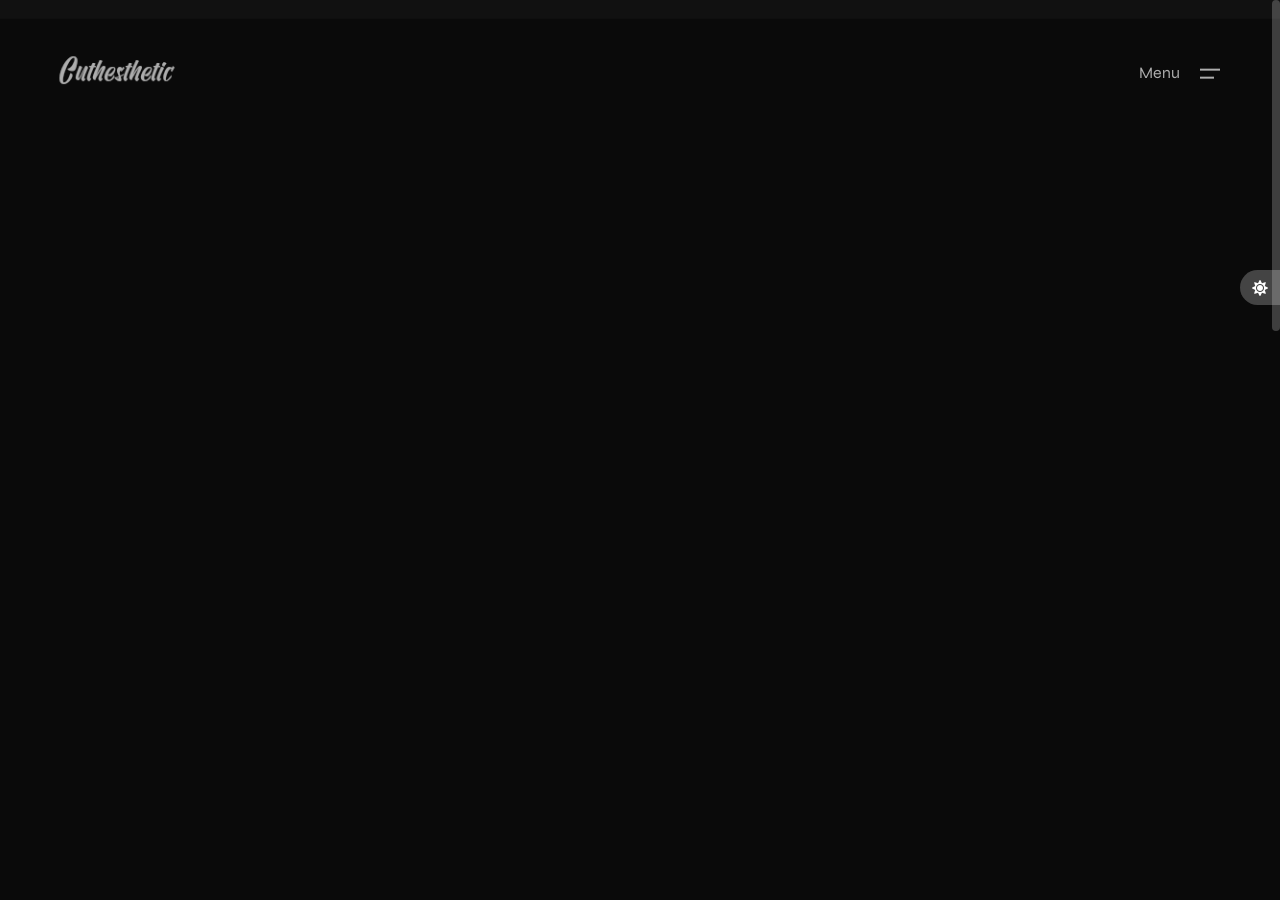
==== commit 6e59f510: "Update index.html" ====
--- a/index.html
+++ b/index.html
@@ -264,16 +264,16 @@
 						<!-- =======================
 						///// Begin tt-section /////
 						============================ 
-						* You can use padding classes if needed. For example "padding-top-xlg-150", "padding-bottom-xlg-150", "no-padding-top", "no-padding-bottom", etc. Note that each situation may be different and each section may need different classes according to your needs. More info about helper classes can be found in the file "helper.css".
+						* You can use padding classes if needed. For example "no-padding-top", "padding-bottom-xlg-150", "no-padding-top", "no-padding-bottom", etc. Note that each situation may be different and each section may need different classes according to your needs. More info about helper classes can be found in the file "helper.css".
 						-->
-						<div class="tt-section padding-top-xlg-150">
+						<div class="tt-section no-padding-top">
 							<div class="tt-section-inner tt-wrap max-width-700">
 
 									<!-- Begin blog post tags -->
 									<div class="tt-blog-post-tags">
 										<ul>
-											<li><a href="index.html">#cutTechnically</a></li> 
-											<li><a href="index.html">#styleNaturally</a></li>
+											<li><a href="#">#cutTechnically</a></li> 
+											<li><a href="#">#styleNaturally</a></li>
 										</ul>
 									</div>
 									<!-- End blog post tags -->
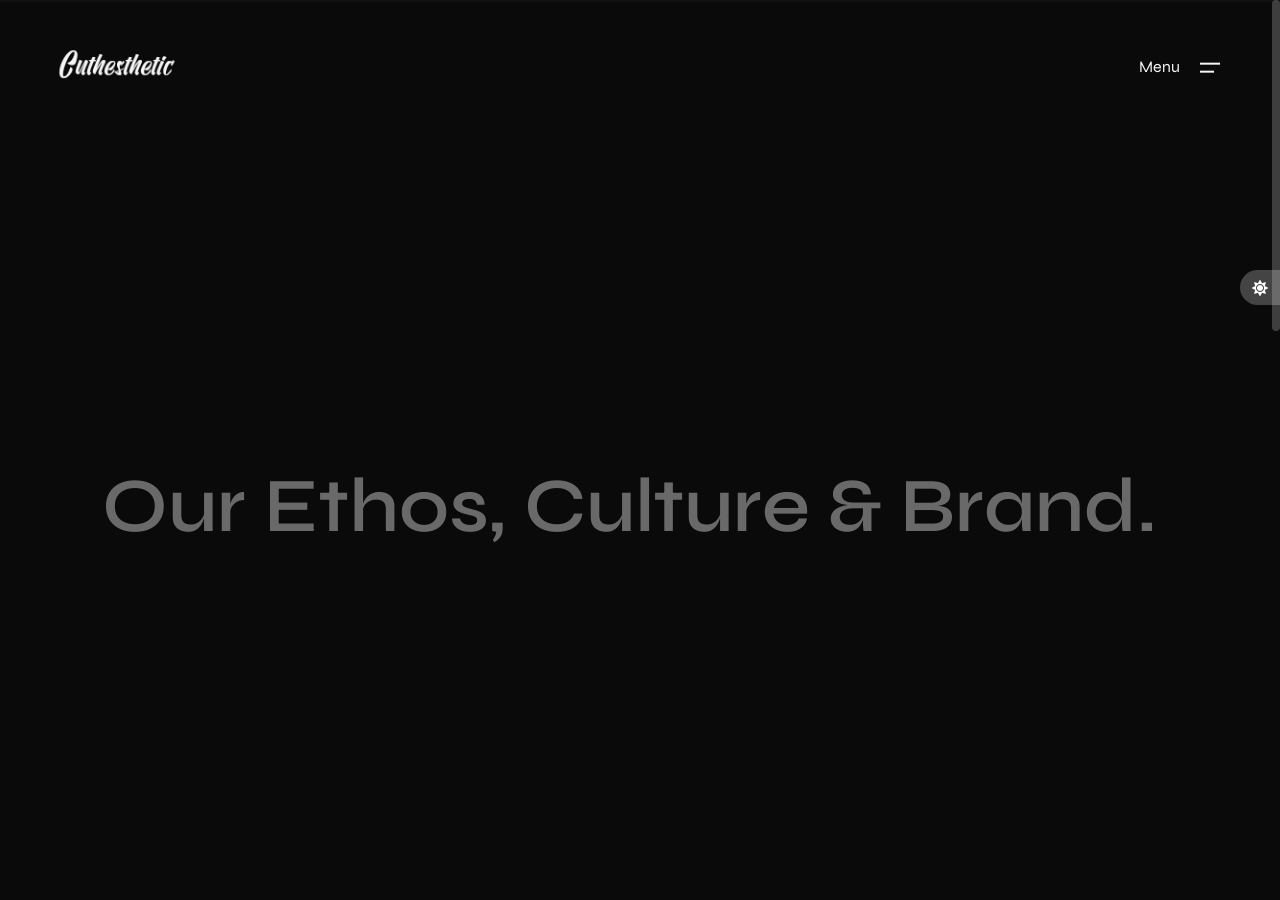
==== commit 07615586: "Update index.html" ====
--- a/index.html
+++ b/index.html
@@ -254,8 +254,8 @@
 	
 											<!-- Begin post image -->
 											<figure class="tt-blog-post-image">
-											  <a href="assets/img/blog/single/blog-post-1.jpg" class="tt-bpi-link lg-trigger" data-exthumbnail="assets/img/blog/single/thumb/img-4.jpg" data-cursor="View">
-											    <img class="tt-lazy" src="assets/img/low-qlt-thumb.jpg" data-src="assets/img/cuthesthetic.jpg" alt="image">
+											  <a href="#" class="tt-bpi-link lg-trigger" data-cursor="View">
+											    <img class="tt-lazy" data-src="assets/img/cuthesthetic.jpg" alt="image">
 											  </a>
 											</figure>
 											<!-- End post image -->
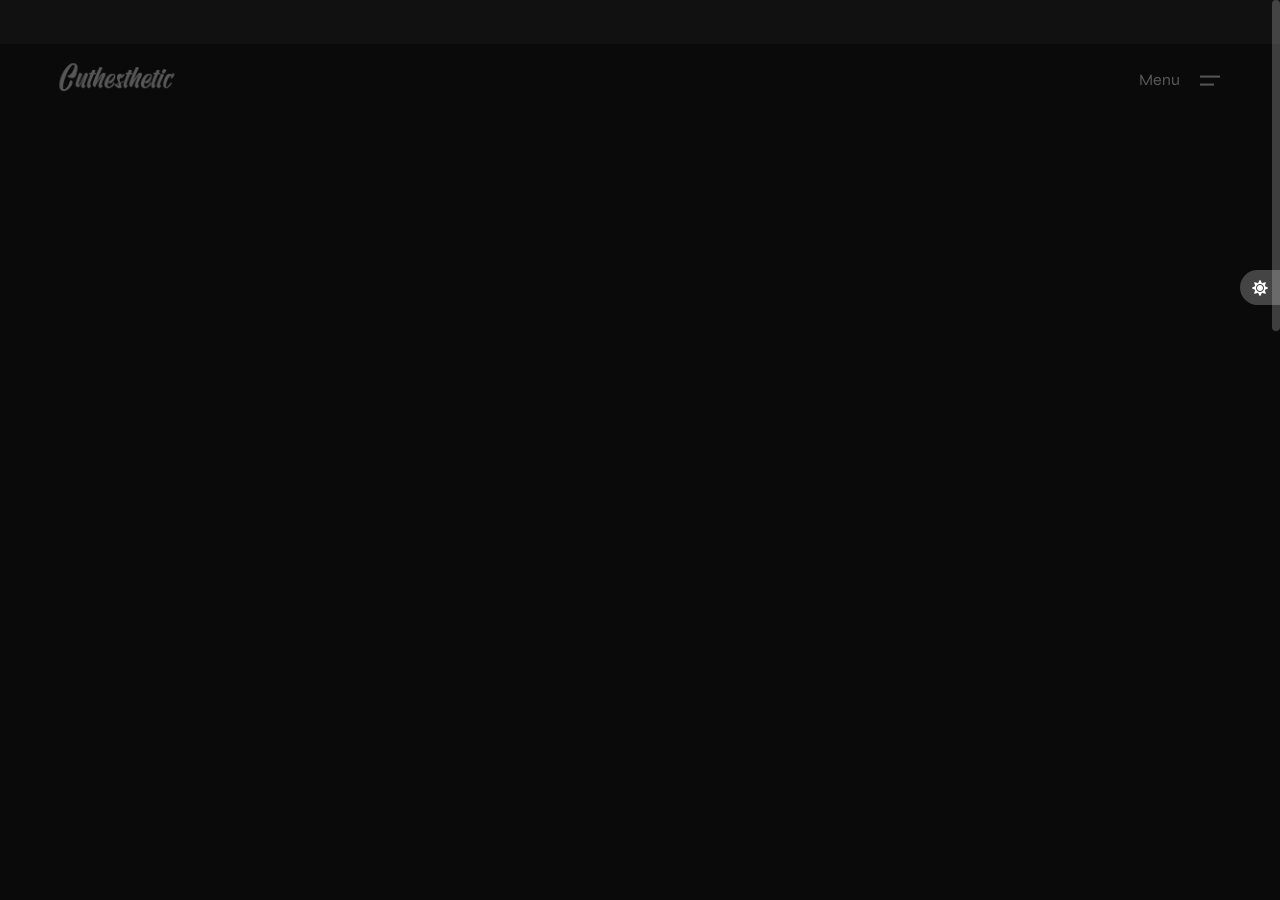
==== commit 7aaf2b98: "Update index.html" ====
--- a/index.html
+++ b/index.html
@@ -19,7 +19,15 @@
 		<link rel="icon" href="favicon.ico" type="image/x-icon">
 
 		<!-- Google Analytics -->
-		<!-- Paste your Google Analytics code here (go to http://www.google.com/analytics/ for more information). -->
+		<!-- Google tag (gtag.js) -->
+<script async src="https://www.googletagmanager.com/gtag/js?id=G-WRMVVGBZT8"></script>
+<script>
+  window.dataLayer = window.dataLayer || [];
+  function gtag(){dataLayer.push(arguments);}
+  gtag('js', new Date());
+
+  gtag('config', 'G-WRMVVGBZT8');
+</script>
 
 		<!-- Google fonts (https://www.google.com/fonts) -->
 		<link rel="preconnect" href="https://fonts.googleapis.com">
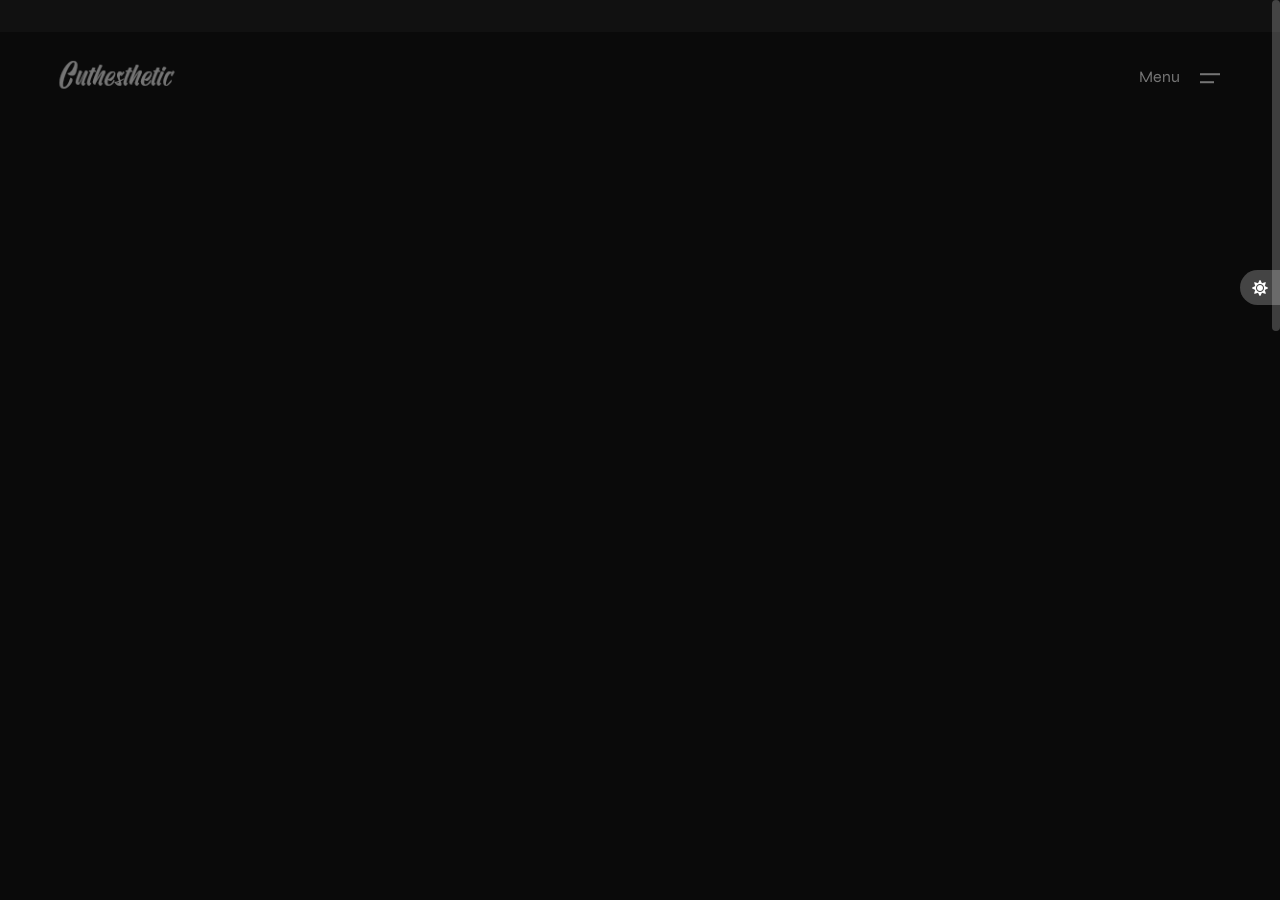
==== commit 9e0c55b4: "Update index.html" ====
--- a/index.html
+++ b/index.html
@@ -294,7 +294,7 @@
 								* Use prepared helper class "max-width-*" to add custom width if needed. Example: "max-width-800". More info about helper classes can be found in the file "helper.css".
 								-->
 								<div class="tt-heading tt-heading-xxlg margin-bottom-8-p anim-fadeinup">
-									<h2 class="tt-heading-title">We don't only shape hair.<br> We shape minds.</h2> <!-- You can use <br> to break a text line if needed -->
+									<h2 class="tt-heading-title">IT'S NOT WHAT YOU CUT ITS WHAT YOU LEAVE BEHIND.</h2> <!-- You can use <br> to break a text line if needed -->
 								</div>
 								<!-- End tt-Heading -->
 
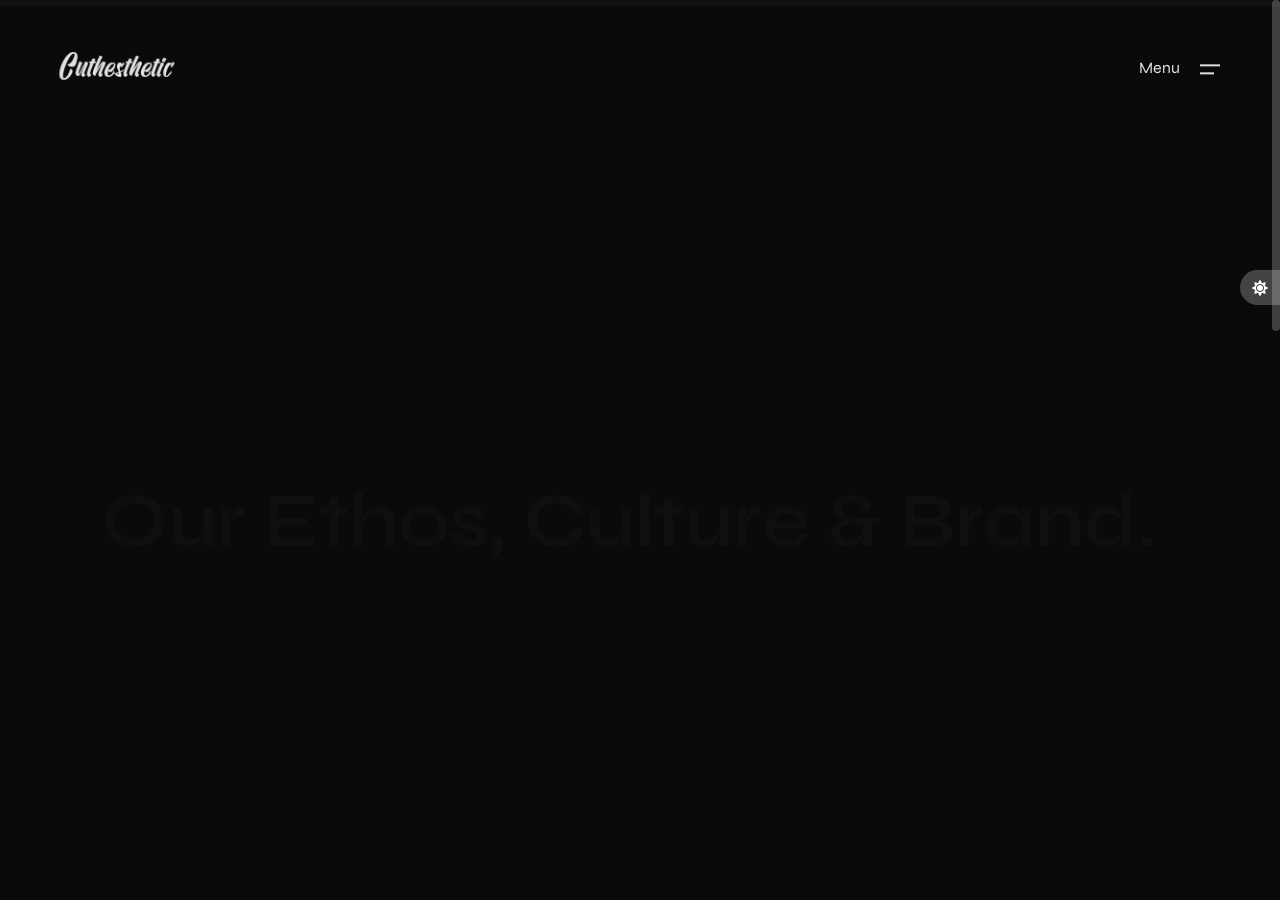
==== commit df1106a6: "Update index.html" ====
--- a/index.html
+++ b/index.html
@@ -294,7 +294,7 @@
 								* Use prepared helper class "max-width-*" to add custom width if needed. Example: "max-width-800". More info about helper classes can be found in the file "helper.css".
 								-->
 								<div class="tt-heading tt-heading-xxlg margin-bottom-8-p anim-fadeinup">
-									<h2 class="tt-heading-title">IT'S NOT WHAT YOU CUT ITS WHAT YOU LEAVE BEHIND.</h2> <!-- You can use <br> to break a text line if needed -->
+									<h2 class="tt-heading-title">It's not what you cut. <br> It's what you leave behind.</h2> <!-- You can use <br> to break a text line if needed -->
 								</div>
 								<!-- End tt-Heading -->
 
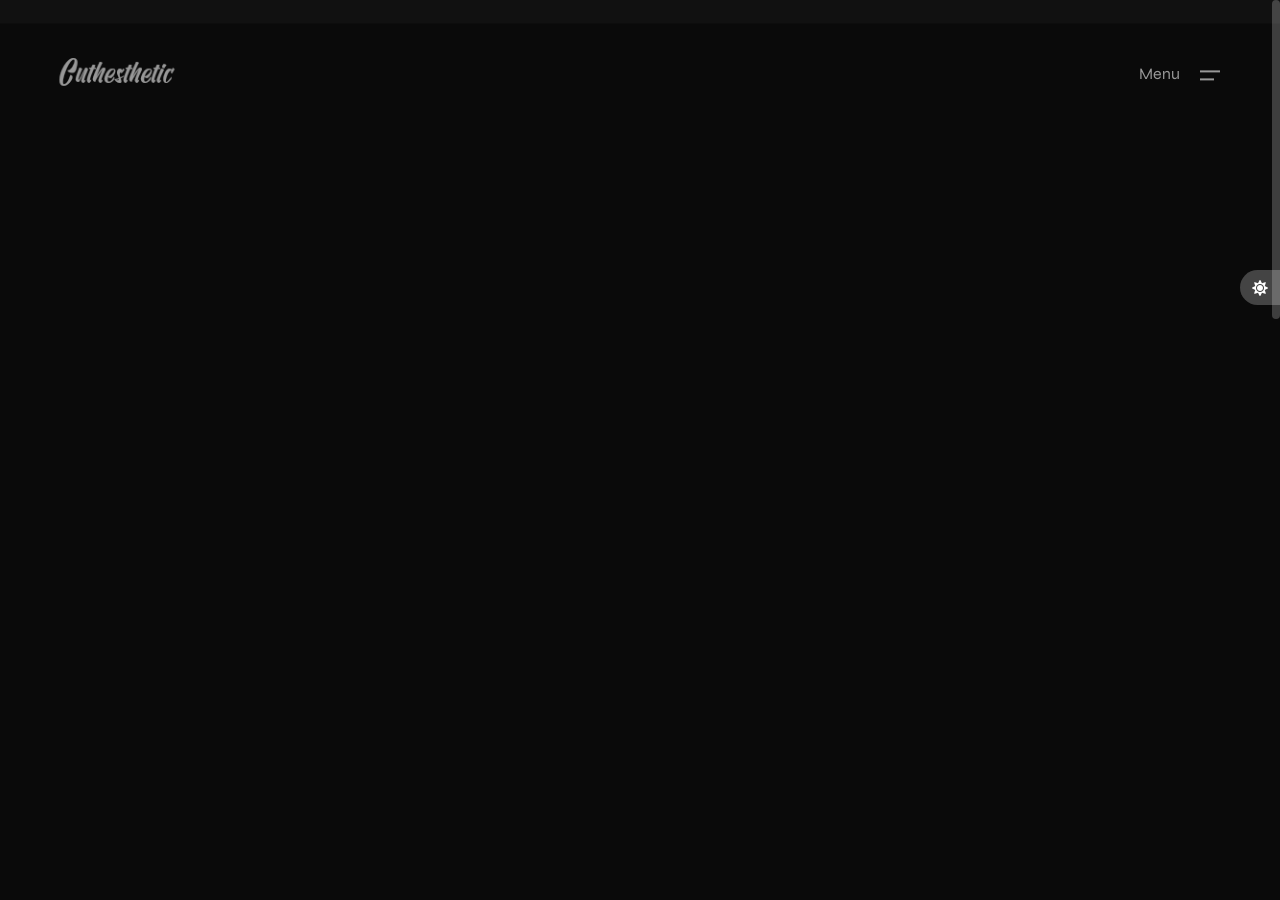
==== commit 23725003: "Update index.html" ====
--- a/index.html
+++ b/index.html
@@ -294,7 +294,7 @@
 								* Use prepared helper class "max-width-*" to add custom width if needed. Example: "max-width-800". More info about helper classes can be found in the file "helper.css".
 								-->
 								<div class="tt-heading tt-heading-xxlg margin-bottom-8-p anim-fadeinup">
-									<h2 class="tt-heading-title">It's not what you cut. <br> It's what you leave behind.</h2> <!-- You can use <br> to break a text line if needed -->
+									<h2 class="tt-heading-title">It's not about the haircut. <br> But about what you want to leave behind.</h2> <!-- You can use <br> to break a text line if needed -->
 								</div>
 								<!-- End tt-Heading -->
 
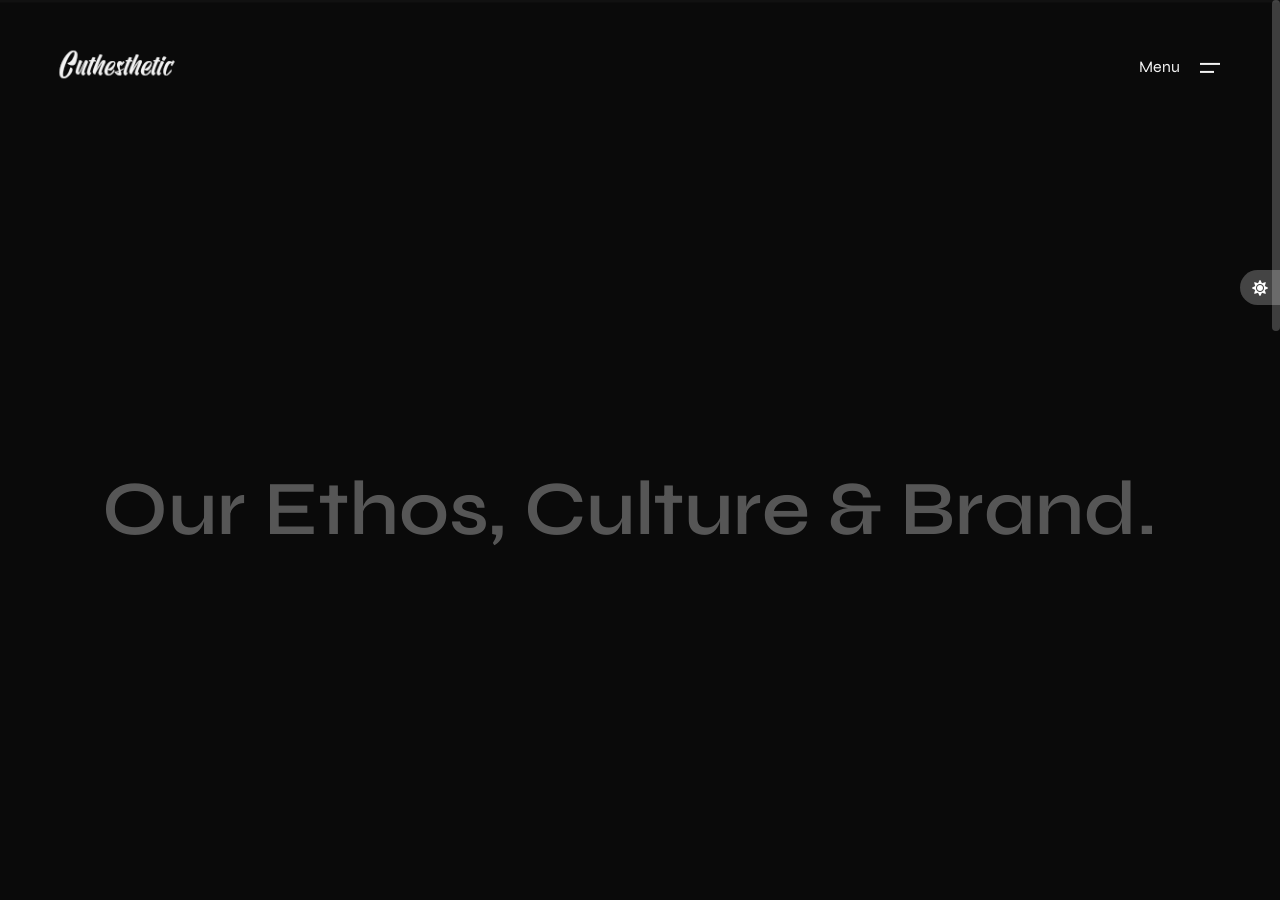
==== commit 2dc6c761: "Update index.html" ====
--- a/index.html
+++ b/index.html
@@ -294,7 +294,7 @@
 								* Use prepared helper class "max-width-*" to add custom width if needed. Example: "max-width-800". More info about helper classes can be found in the file "helper.css".
 								-->
 								<div class="tt-heading tt-heading-xxlg margin-bottom-8-p anim-fadeinup">
-									<h2 class="tt-heading-title">It's not about the haircut. <br> But about what you want to leave behind.</h2> <!-- You can use <br> to break a text line if needed -->
+									<h2 class="tt-heading-title">It's not what you cut.<br>It's what you leave behind.</h2> <!-- You can use <br> to break a text line if needed -->
 								</div>
 								<!-- End tt-Heading -->
 
